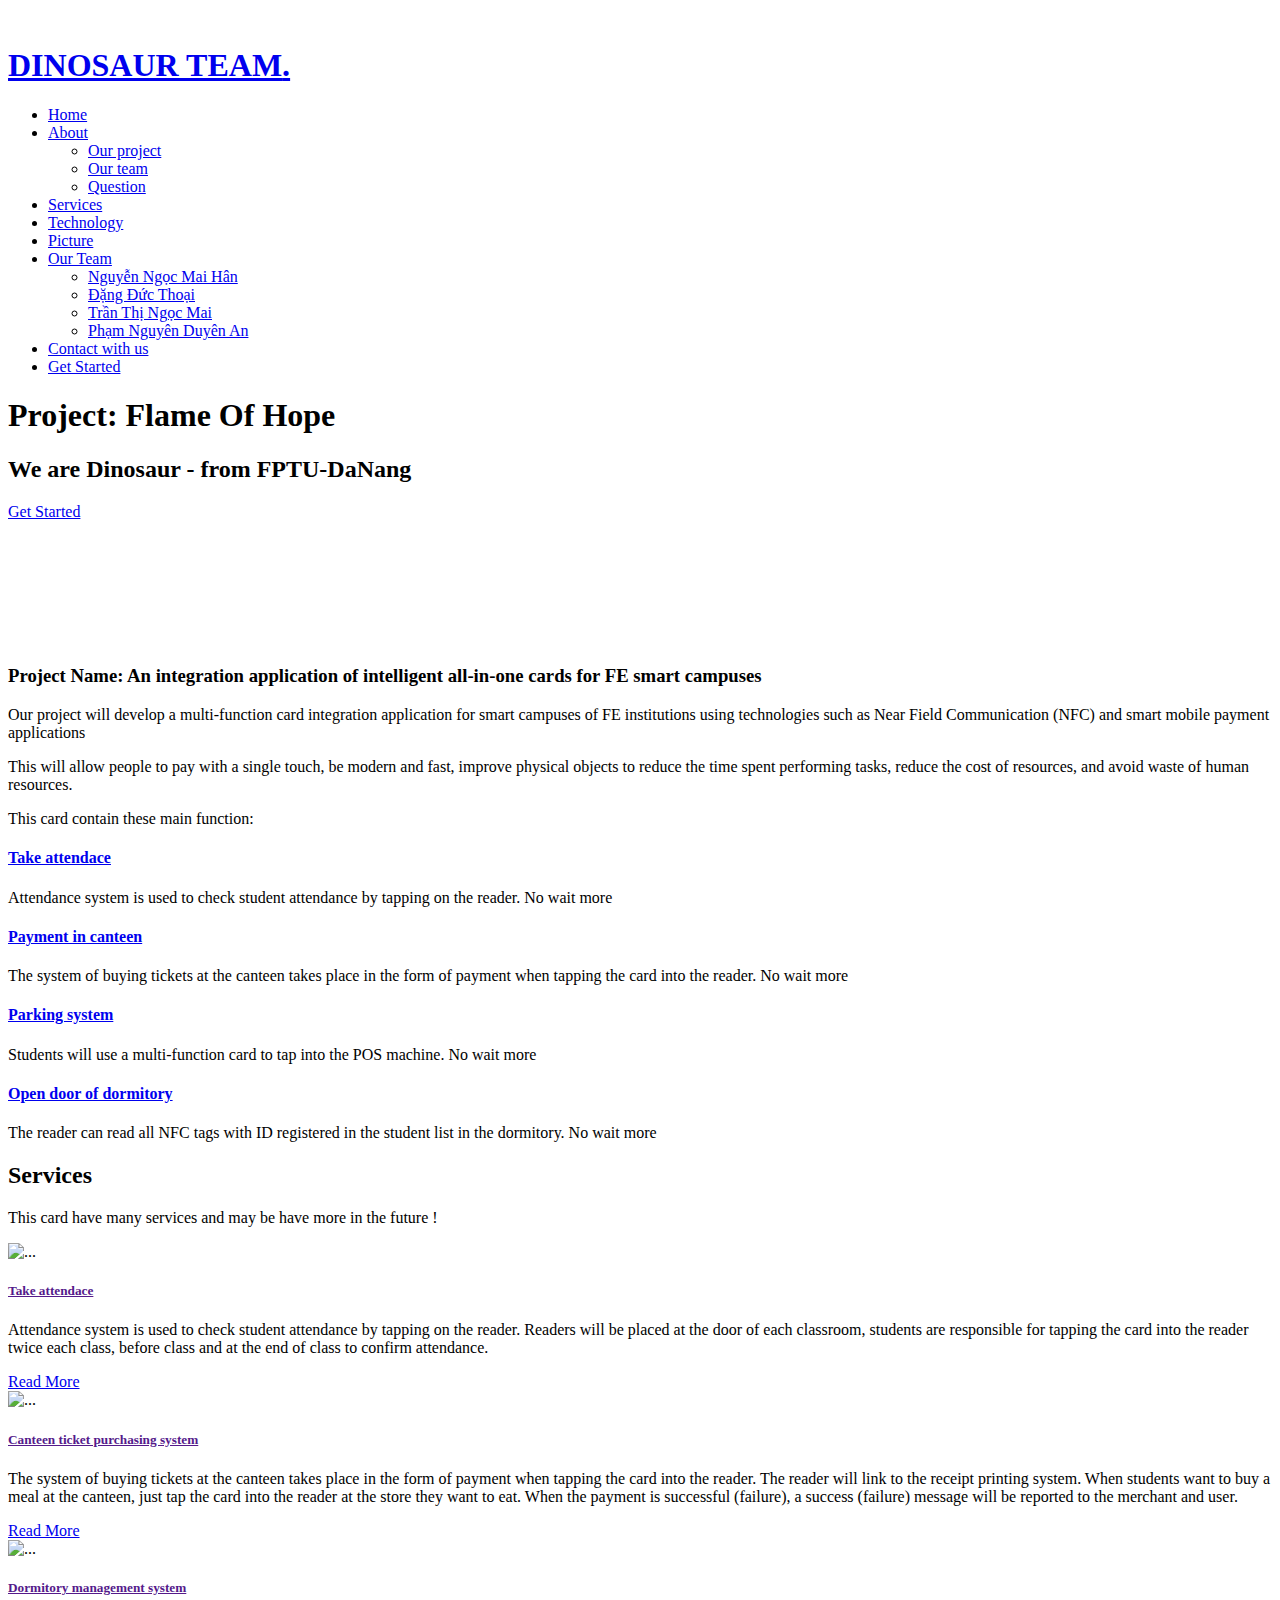
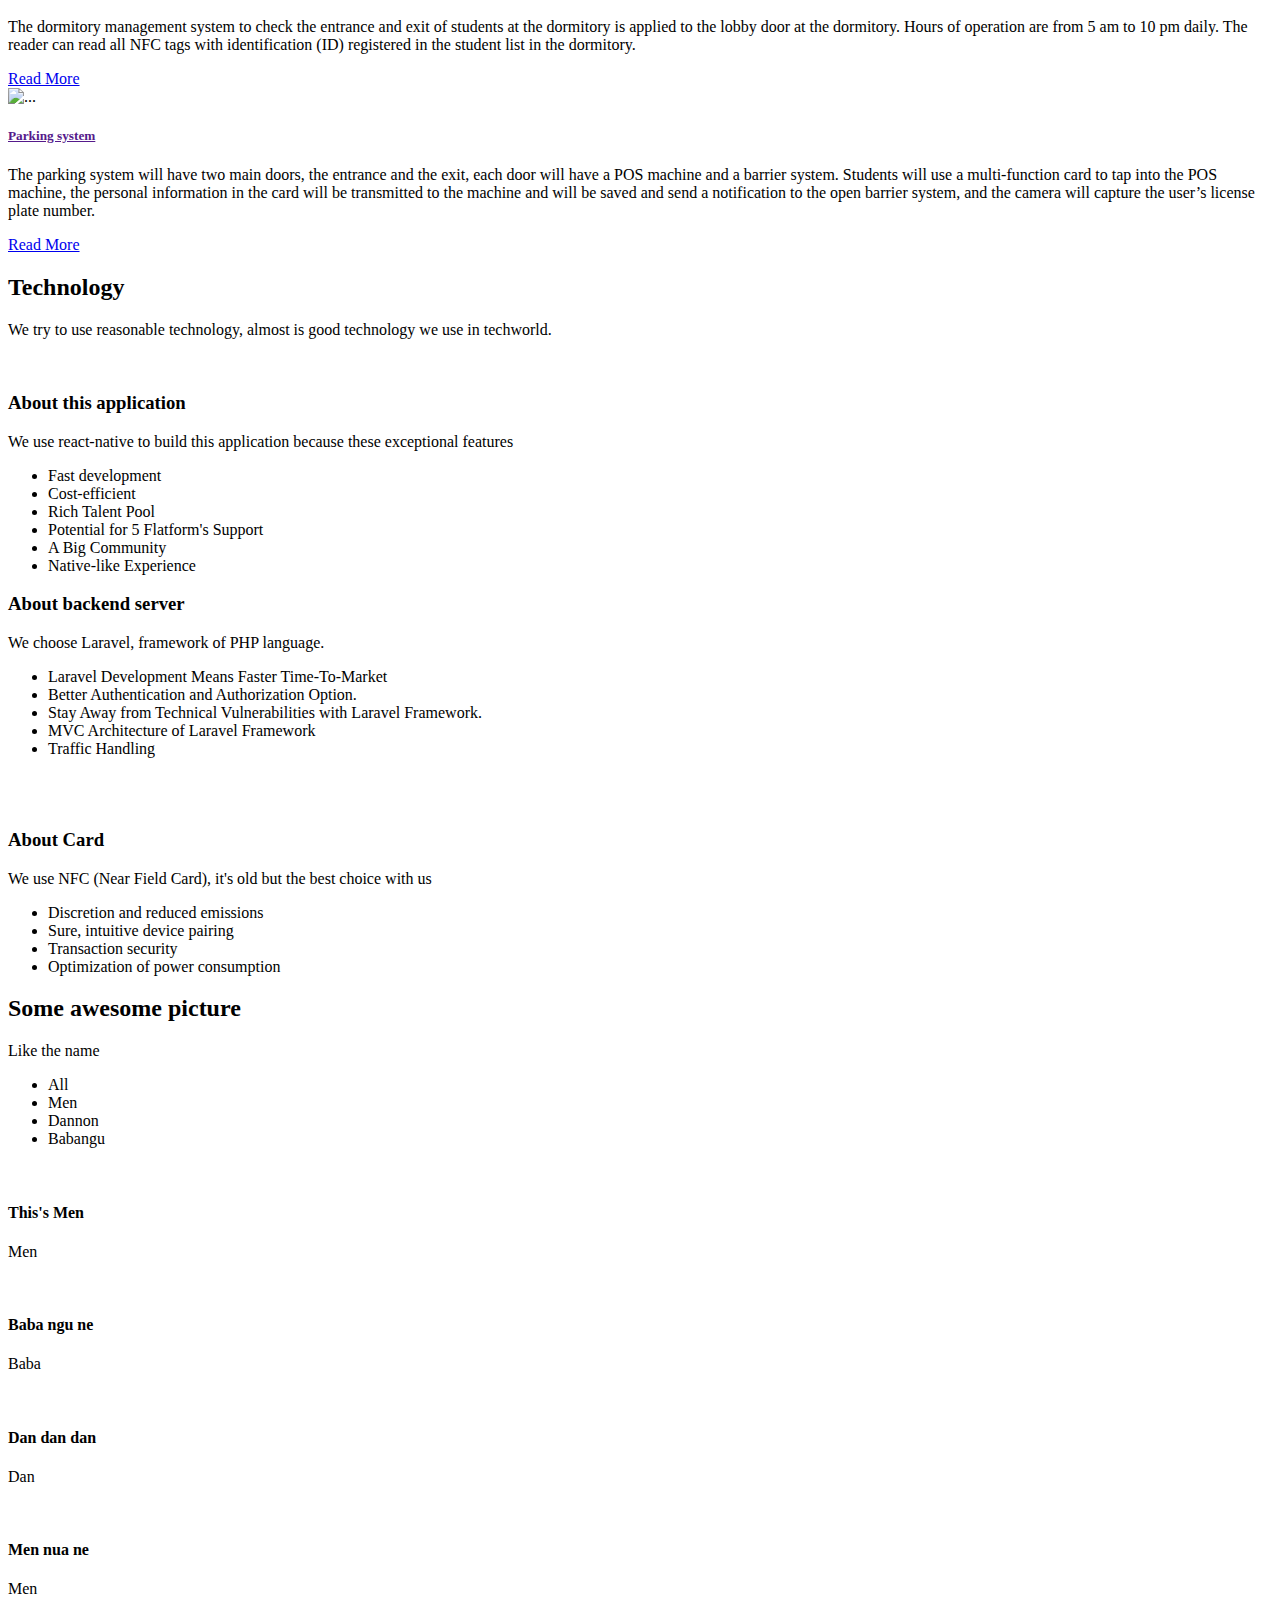
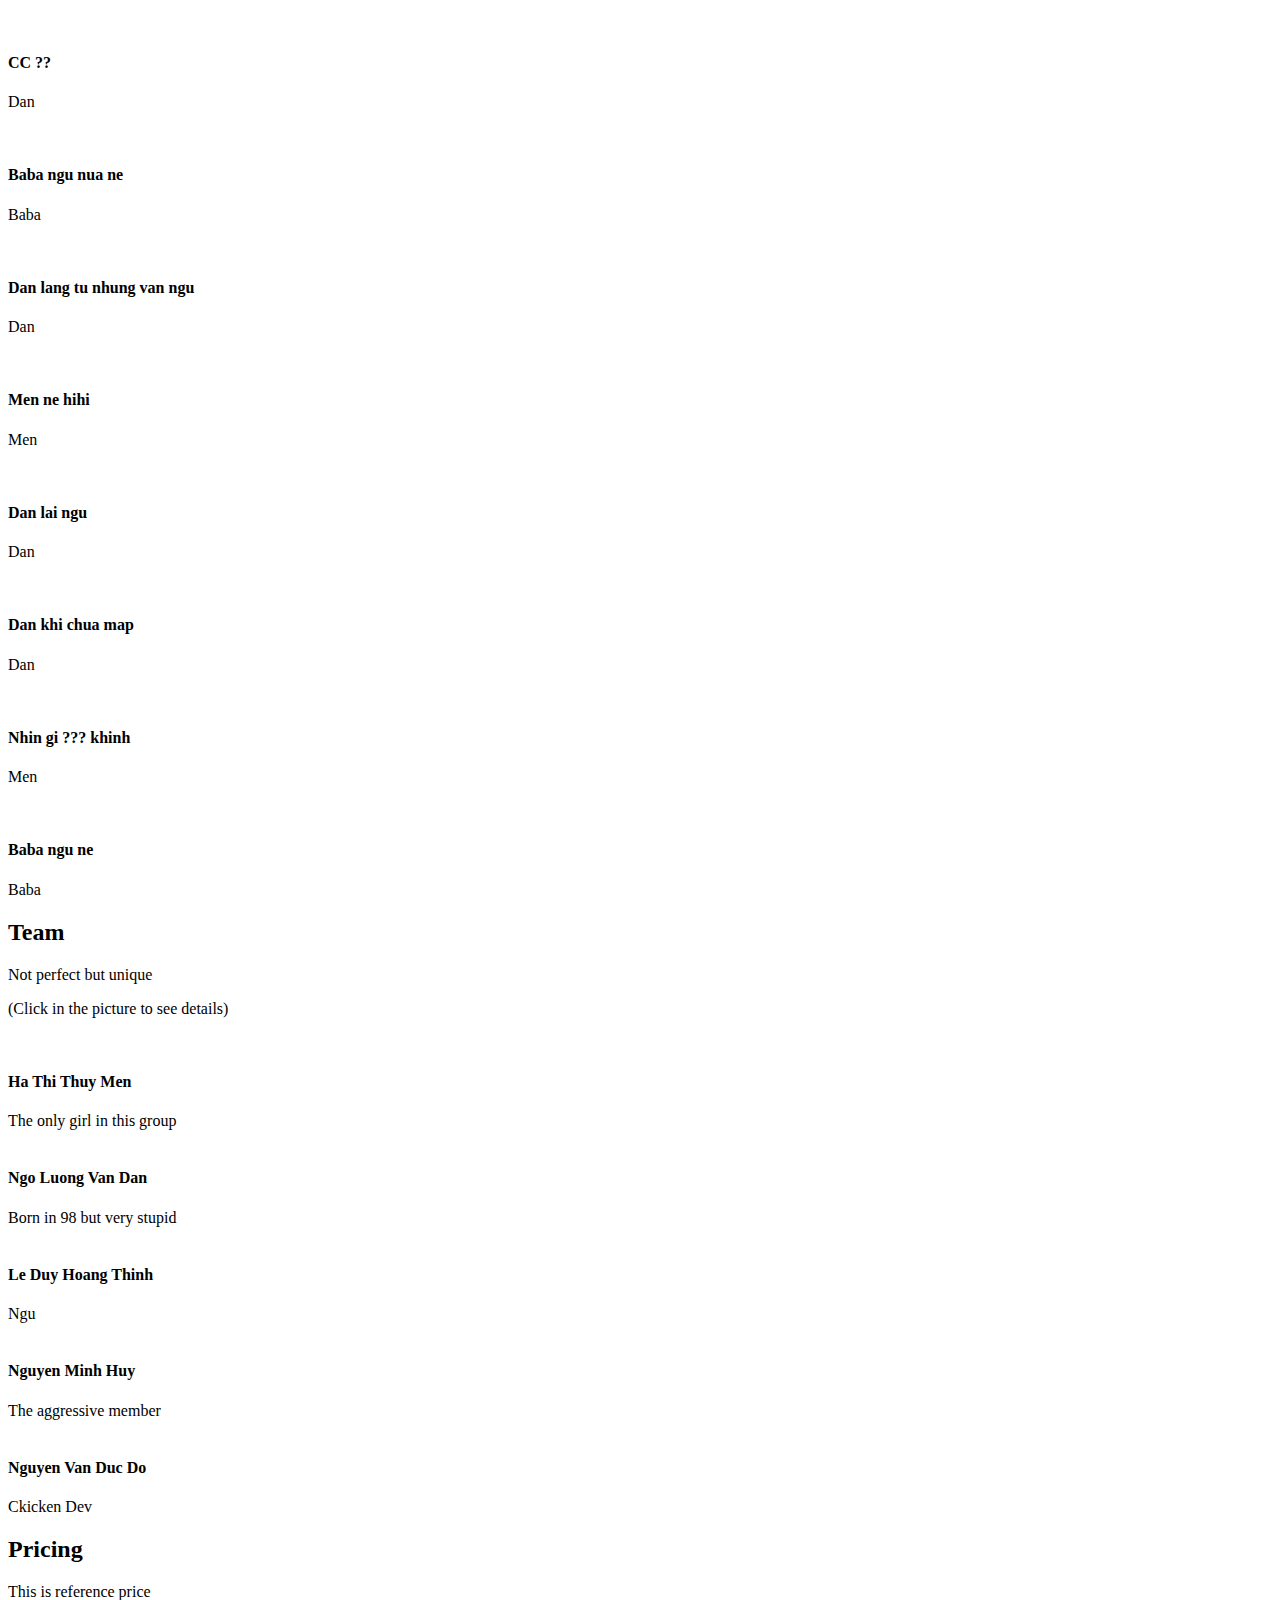
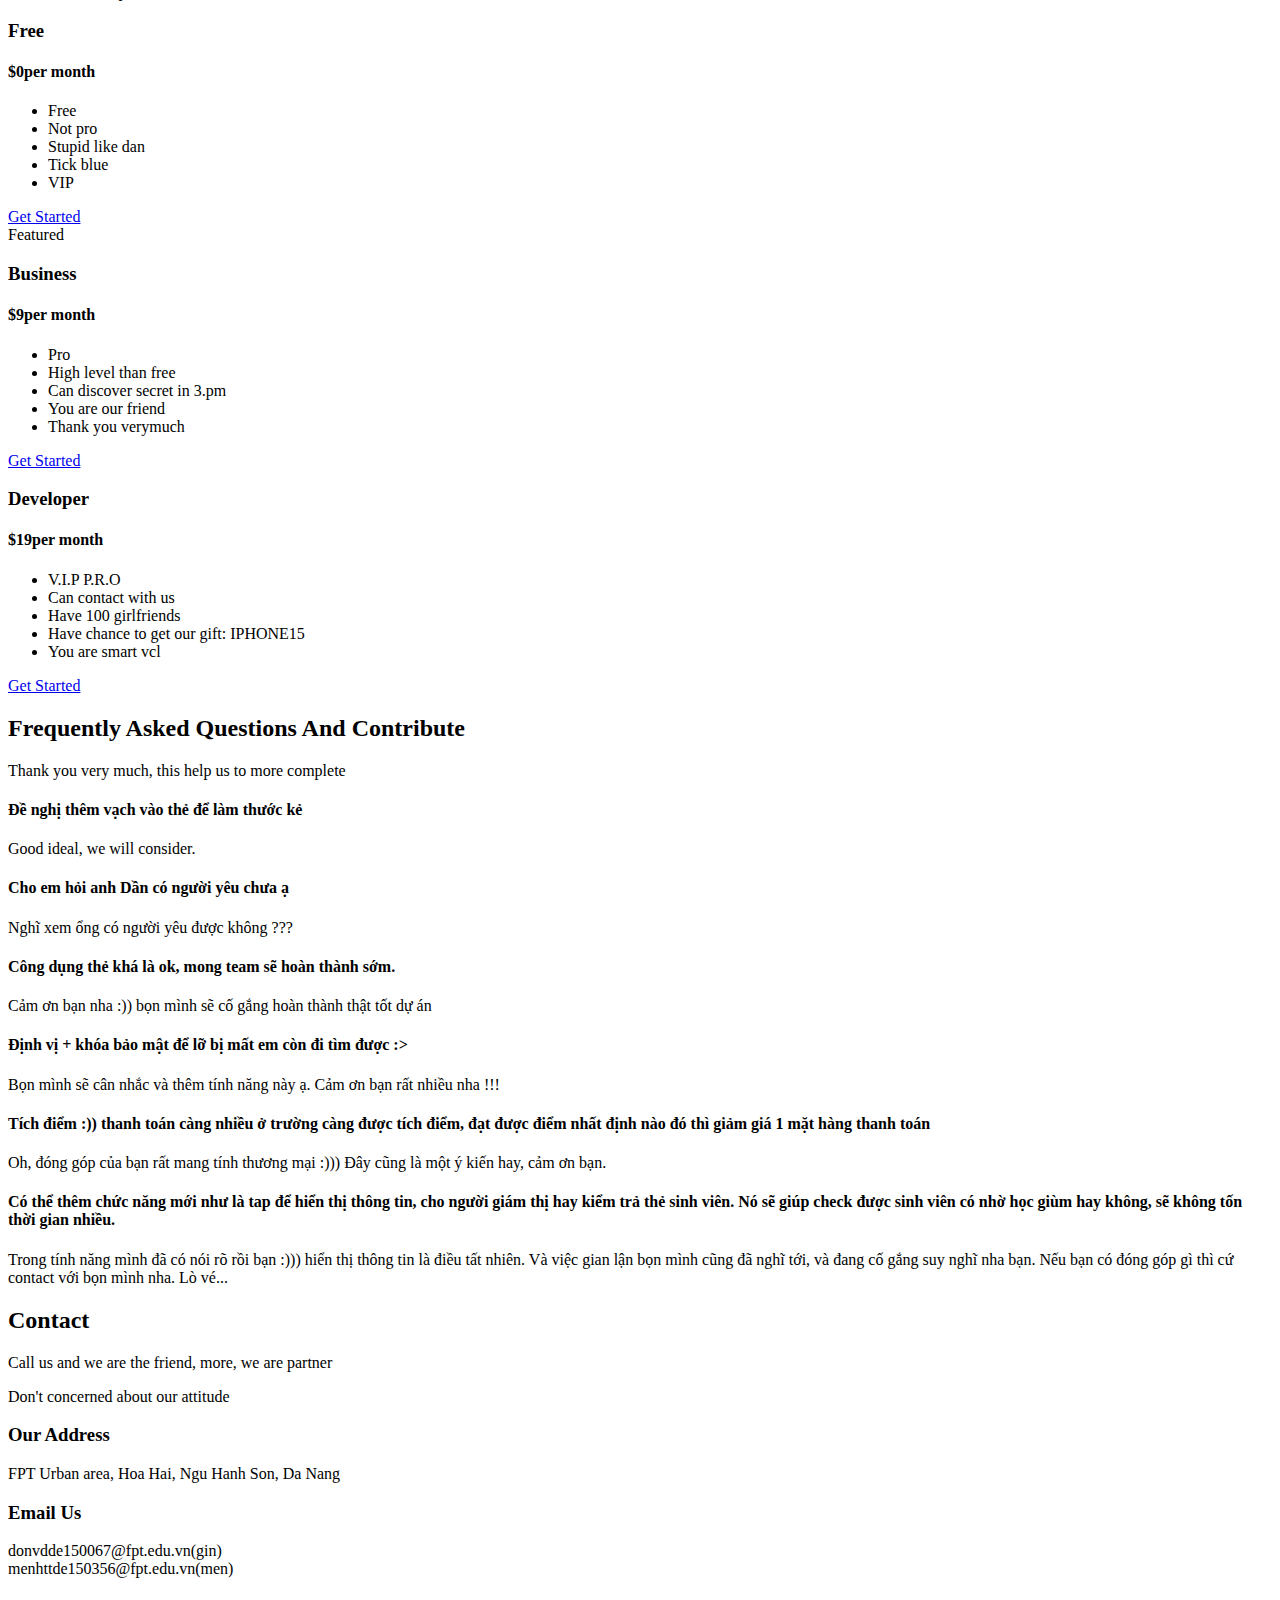
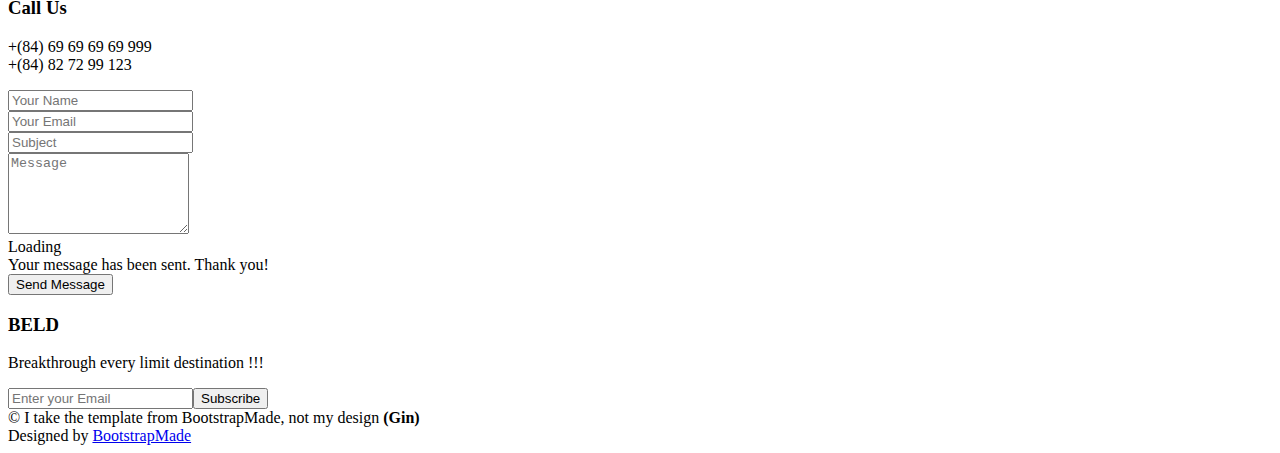
==== index.html @ dd72d987 "hello" ====
<!DOCTYPE html>
<html lang="en">

<head>
  <meta charset="utf-8">
  <meta content="width=device-width, initial-scale=1.0" name="viewport">

  <title>Introduce for RESFES project</title>
  <meta content="" name="description">
  <meta content="" name="keywords">

  <!-- Favicons -->
  <link href="assets/img/favicon.png" rel="icon">
  <link href="assets/img/apple-touch-icon.png" rel="apple-touch-icon">

  <!-- Google Fonts -->
  <link href="https://fonts.googleapis.com/css?family=Open+Sans:300,300i,400,400i,600,600i,700,700i|Raleway:300,300i,400,400i,500,500i,600,600i,700,700i|Poppins:300,300i,400,400i,500,500i,600,600i,700,700i" rel="stylesheet">

  <!-- Vendor CSS Files -->
  <link href="assets/vendor/aos/aos.css" rel="stylesheet">
  <link href="assets/vendor/bootstrap/css/bootstrap.min.css" rel="stylesheet">
  <link href="assets/vendor/bootstrap-icons/bootstrap-icons.css" rel="stylesheet">
  <link href="assets/vendor/boxicons/css/boxicons.min.css" rel="stylesheet">
  <link href="assets/vendor/glightbox/css/glightbox.min.css" rel="stylesheet">
  <link href="assets/vendor/swiper/swiper-bundle.min.css" rel="stylesheet">

  <!-- Template Main CSS File -->
  <link href="assets/css/style.css" rel="stylesheet">

  <!-- =======================================================
  * Template Name: Bocor - v4.3.0
  * Template URL: https://bootstrapmade.com/bocor-bootstrap-template-nice-animation/
  * Author: BootstrapMade.com
  * License: https://bootstrapmade.com/license/
  ======================================================== -->
</head>

<body>

  <!-- ======= Header ======= -->
  <header id="header">
    <div class="container d-flex align-items-center justify-content-between">

      <div class="logo d-flex">
        <img src="assets/img/clients/logofpt.png" style="margin-right: 10px" class="img-fluid mr-4" alt="" data-aos="flip-right" data-aos-delay="100">
        <h1 class=""><a href="index.html">DINOSAUR TEAM<span>.</span></a></h1>
        <!-- Uncomment below if you prefer to use an image logo -->
        <!-- <a href="index.html"><img src="assets/img/logo.png" alt="" class="img-fluid"></a>-->
      </div>

      <nav id="navbar" class="navbar">
        <ul>
          <li><a class="nav-link scrollto active chuto" href="#hero">Home</a></li>
          <li class="dropdown chuto"><a href="#about"><span>About</span> <i class="bi bi-chevron-down"></i></a>
            <ul>
              <li><a href="#about">Our project</a></li>
              <li><a href="#team">Our team</a></li>
              <li><a href="#faq">Question</a></li>
            </ul>
          </li>
          <!-- <li><a class="nav-link scrollto chuto" href="#about">About</a></li> -->
          <li><a class="nav-link scrollto chuto" href="#services">Services</a></li>
          <li><a class="nav-link scrollto chuto" href="#features">Technology</a></li>
          <li><a class="nav-link scrollto chuto" href="#portfolio">Picture</a></li>
          <li class="dropdown chuto"><a href="#about"><span>Our Team</span> <i class="bi bi-chevron-down"></i></a>
            <ul>
              <li><a href="./detail_vandan.html">Nguyễn Ngọc Mai Hân</a></li>
              <li><a href="./detail_hamen.html">Đặng Đức Thoại</a></li>
              <li><a href="./detail_hoangthinh.html">Trần Thị Ngọc Mai</a></li>
              <li><a href="./detail_minhhuy.html">Phạm Nguyên Duyên An</a></li>
            </ul>
          </li>
          <li><a class="nav-link scrollto chuto" href="#contact">Contact with us</a></li>
          <li><a class="getstarted chuto" href="#about">Get Started</a></li>
        </ul>
        <i class="bi bi-list mobile-nav-toggle"></i>
      </nav><!-- .navbar -->

    </div>
  </header><!-- End Header -->

  <!-- ======= Hero Section ======= -->
  <section id="hero">

    <div class="container">
      <div class="row d-flex align-items-center"">
      <div class=" col-lg-6 py-5 py-lg-0 order-2 order-lg-1" data-aos="fade-right">
        <h1>Project: Flame Of Hope </h1>
        <h2>We are Dinosaur - from FPTU-DaNang</h2>
        <a href="#about" class="btn-get-started scrollto">Get Started</a>
      </div>
      <div class="col-lg-6 order-1 order-lg-2 hero-img" data-aos="fade-left">
        <img src="assets/img/hero-img.png" class="img-fluid" alt="">
      </div>
    </div>
    </div>

  </section><!-- End Hero -->

  <main id="main">

    <!-- ======= Clients Section ======= -->
    <section id="clients" class="clients section-bg">
      <div class="container">

        <div class="row no-gutters clients-wrap clearfix wow fadeInUp">

          <div class="col-lg-2 col-md-4 col-6">
            <div class="client-logo">
              <img src="assets/img/clients/logofpt.png" class="img-fluid" alt="" data-aos="flip-right">
            </div>
          </div>

          <div class="col-lg-2 col-md-4 col-6">
            <div class="client-logo">
              <img src="assets/img/clients/logofpt.png" class="img-fluid" alt="" data-aos="flip-right" data-aos-delay="100">
            </div>
          </div>

          <div class="col-lg-2 col-md-4 col-6">
            <div class="client-logo">
              <img src="assets/img/clients/logofpt.png" class="img-fluid" alt="" data-aos="flip-right" data-aos-delay="200">
            </div>
          </div>

          <div class="col-lg-2 col-md-4 col-6">
            <div class="client-logo">
              <img src="assets/img/clients/logofpt.png" class="img-fluid" alt="" data-aos="flip-right" data-aos-delay="300">
            </div>
          </div>

          <div class="col-lg-2 col-md-4 col-6">
            <div class="client-logo">
              <img src="assets/img/clients/logofpt.png" class="img-fluid" alt="" data-aos="flip-right" data-aos-delay="400">
            </div>
          </div>

          <div class="col-lg-2 col-md-4 col-6">
            <div class="client-logo">
              <img src="assets/img/clients/logofpt.png" class="img-fluid" alt="" data-aos="flip-right" data-aos-delay="500">
            </div>
          </div>

        </div>

      </div>
    </section><!-- End Clients Section -->

    <!-- ======= About Section ======= -->
    <section id="about" class="about section-bg">
      <div class="container">

        <div class="row">
          <div class="image col-xl-5 d-flex align-items-stretch justify-content-center justify-content-lg-start"></div>
          <div class="col-xl-7 pl-0 pl-lg-5 pr-lg-1 d-flex align-items-stretch">
            <div class="content d-flex flex-column justify-content-center">
              <h3 data-aos="fade-in" data-aos-delay="100">Project Name: An integration application of intelligent all-in-one cards for FE smart campuses</h3>
              <p data-aos="fade-in">
                Our project will develop a multi-function card integration application for smart campuses of FE institutions using technologies such as Near Field Communication (NFC) and smart mobile payment applications
              </p>
              <p>
                This will allow people to pay with a single touch, be modern and fast, improve physical objects to reduce the time spent performing tasks, reduce the cost of resources, and avoid waste of human resources.
              </p>
              <p>This card contain these main function: </p>
              <div class="row">
                <div class="col-md-6 icon-box" data-aos="fade-up">
                  <i class="bx bx-calendar-check"></i>
                  <h4><a href="#">Take attendace </a></h4>
                  <p>Attendance system is used to check student attendance by tapping on the reader. No wait more</p>
                </div>
                <div class="col-md-6 icon-box" data-aos="fade-up" data-aos-delay="100">
                  <i class="bx bxl-paypal"></i>
                  <h4><a href="#">Payment in canteen</a></h4>
                  <p>The system of buying tickets at the canteen takes place in the form of payment when tapping the
                    card into the reader. No wait more</p>
                </div>
                <div class="col-md-6 icon-box" data-aos="fade-up" data-aos-delay="200">
                  <i class="bx bxs-parking"></i>
                  <h4><a href="#">Parking system</a></h4>
                  <p>Students will use a multi-function card to tap into the POS machine. No wait more </p>
                </div>
                <div class="col-md-6 icon-box" data-aos="fade-up" data-aos-delay="300">
                  <i class="bx bx-lock-open"></i>
                  <h4><a href="#">Open door of dormitory</a></h4>
                  <p>The reader can read all NFC tags with ID registered in the student list in the dormitory. No wait more</p>
                </div>
              </div>
            </div><!-- End .content-->
          </div>
        </div>

      </div>
    </section><!-- End About Section -->

    <!-- ======= Services Section ======= -->
    <section id="services" class="services section-bg">
      <div class="container">

        <div class="section-title">
          <h2 data-aos="fade-in">Services</h2>
          <p data-aos="fade-in">This card have many services and may be have more in the future ! </p>
        </div>

        <div class="row">
          <div class="col-md-6 d-flex align-items-stretch" data-aos="fade-right">
            <div class="card">
              <div class="card-img d-flex justify-content-center">
                <img class="anhnayngu" src="assets/img/clients/atten.png" alt="...">
              </div>
              <div class="card-body">
                <h5 class="card-title"><a href="">Take attendace</a></h5>
                <p class="card-text">Attendance system is used to check student attendance by tapping on the reader. Readers will be
                  placed at the door of each classroom, students are responsible for tapping the card into the reader twice
                  each class, before class and at the end of class to confirm attendance.</p>
                <div class="read-more"><a href="https://docs.google.com/document/d/1QIP2MiHGBJoM_BHyFrnkufzO6jTeHD19"><i class="bi bi-arrow-right"></i> Read More</a></div>
              </div>
            </div>
          </div>
          <div class="col-md-6 d-flex align-items-stretch" data-aos="fade-left">
            <div class="card">
              <div class="card-img d-flex justify-content-center">
                <img class="anhnayngu" src="assets/img/clients/cantinne.jpg" alt="...">
              </div>
              <div class="card-body">
                <h5 class="card-title"><a href="">Canteen ticket purchasing system</a></h5>
                <p class="card-text">The system of buying tickets at the canteen takes place in the form of payment when tapping the
                  card into the reader. The reader will link to the receipt printing system. When students want to buy a
                  meal at the canteen, just tap the card into the reader at the store they want to eat. When the payment is
                  successful (failure), a success (failure) message will be reported to the merchant and user.</p>
                <div class="read-more"><a href="https://docs.google.com/document/d/1QIP2MiHGBJoM_BHyFrnkufzO6jTeHD19"><i class="bi bi-arrow-right"></i> Read More</a></div>
              </div>
            </div>

          </div>
          <div class="col-md-6 d-flex align-items-stretch" data-aos="fade-right">
            <div class="card">
              <div class="card-img d-flex justify-content-center">
                <img class="anhnayngu" src="assets/img/clients/kitucxa.jpg" alt="...">
              </div>
              <div class="card-body">
                <h5 class="card-title"><a href="">Dormitory management system</a></h5>
                <p class="card-text">The dormitory management system to check the entrance and exit of students at the dormitory is
                  applied to the lobby door at the dormitory. Hours of operation are from 5 am to 10 pm daily. The reader
                  can read all NFC tags with identification (ID) registered in the student list in the dormitory.</p>
                <div class="read-more"><a href="https://docs.google.com/document/d/1QIP2MiHGBJoM_BHyFrnkufzO6jTeHD19"><i class="bi bi-arrow-right"></i> Read More</a></div>
              </div>
            </div>
          </div>
          <div class="col-md-6 d-flex align-items-stretch" data-aos="fade-left">
            <div class="card">
              <div class="card-img d-flex justify-content-center">
                <img class="anhnayngu" src="assets/img/clients/giuxe.png" alt="...">
              </div>
              <div class="card-body">
                <h5 class="card-title"><a href="">Parking system</a></h5>
                <p class="card-text">The parking system will have two main doors, the entrance and the exit, each door will have a POS
                  machine and a barrier system. Students will use a multi-function card to tap into the POS machine, the
                  personal information in the card will be transmitted to the machine and will be saved and send a
                  notification to the open barrier system, and the camera will capture the user’s license plate number.</p>
                <div class="read-more"><a href="https://docs.google.com/document/d/1QIP2MiHGBJoM_BHyFrnkufzO6jTeHD19"><i class="bi bi-arrow-right"></i> Read More</a></div>
              </div>
            </div>
          </div>
        </div>

      </div>
    </section><!-- End Services Section -->

    <!-- ======= Features Section ======= -->
    <section id="features" class="features section-bg">
      <div class="container">

        <div class="section-title">
          <h2 data-aos="fade-in">Technology</h2>
          <p data-aos="fade-in">We try to use reasonable technology, almost is good technology we use in techworld. </p>
        </div>

        <div class="row content">
          <div class="col-md-6 d-flex align-items-center" data-aos="fade-right">
            <img src="assets/img/reactnative.png" class="img-fluid anhngu" alt="">
          </div>
          <div class="col-md-6 pt-4" data-aos="fade-left">
            <h3>About this application</h3>
            <p class="fst-italic">
              We use react-native to build this application because these exceptional features
            </p>
            <ul>
              <li><i class="bi bi-check"></i>Fast development</li>
              <li><i class="bi bi-check"></i>Cost-efficient</li>
              <li><i class="bi bi-check"></i>Rich Talent Pool</li>
              <li><i class="bi bi-check"></i>Potential for 5 Flatform's Support</li>
              <li><i class="bi bi-check"></i>A Big Community</li>
              <li><i class="bi bi-check"></i>Native-like Experience</li>

            </ul>
          </div>
        </div>

        <div class="row content">
          <div class="col-md-6 pt-5" data-aos="fade-left">
            <h3>About backend server</h3>
            <p class="fst-italic">We choose Laravel, framework of PHP language. </p>
            <ul>
              <li><i class="bi bi-check"></i> Laravel Development Means Faster Time-To-Market
              </li>
              <li><i class="bi bi-check"></i> Better Authentication and Authorization Option.
              </li>
              <li><i class="bi bi-check"></i> Stay Away from Technical Vulnerabilities with Laravel Framework.</li>
              <li><i class="bi bi-check"></i> MVC Architecture of Laravel Framework</li>
              <li><i class="bi bi-check"></i> Traffic Handling</li>

            </ul>
          </div>
          <div class="col-md-6 d-flex align-items-center" data-aos="fade-right">
            <img src="assets/img/laravelngu.png" class="img-fluid anhngu " alt="">
          </div>
          
        </div>

        <div class="row content">
          <div class="col-md-6 d-flex align-items-center" data-aos="fade-left">
            <img src="assets/img/nfccard.png" class="img-fluid anhngu" alt="">
          </div>
          <div class="col-md-6 pt-5" data-aos="fade-right">
            <h3>About Card</h3>
            <p class="fst-italic">
              We use NFC (Near Field Card), it's old but the best choice with us
            </p>
            <ul>
              <li><i class="bi bi-check"></i> Discretion and reduced emissions
              </li>
              <li><i class="bi bi-check"></i> Sure, intuitive device pairing
              </li>
              <li><i class="bi bi-check"></i> Transaction security</li>
              <li><i class="bi bi-check"></i> Optimization of power consumption</li>

            </ul>
          </div>
        </div>

      </div>
    </section><!-- End Features Section -->

    <!-- ======= Portfolio Section ======= -->
    <section id="portfolio" class="portfolio section-bg">
      <div class="container">

        <div class="section-title">
          <h2 data-aos="fade-in">Some awesome picture</h2>
          <p data-aos="fade-in">Like the name</p>
        </div>

        <div class="row">
          <div class="col-lg-12">
            <ul id="portfolio-flters">
              <li data-filter="*" class="filter-active">All</li>
              <li data-filter=".filter-men">Men</li>
              <li data-filter=".filter-dan">Dannon</li>
              <li data-filter=".filter-baba">Babangu</li>
            </ul>
          </div>
        </div>



        <div class="row portfolio-container" data-aos="fade-up">

          <div class="col-lg-4 col-md-6 portfolio-item d-flex justify-content-center filter-men">
            <div class="portfolio-wrap">
              <img src="assets/img/portfolio/menngu1.jpg" class="img-fluid anhtronggioithieu" alt="">
              <div class="portfolio-links">
                <a href="assets/img/portfolio/menngu1.jpg" data-gallery="portfolioGallery" class="portfolio-lightbox" title="App 1"><i class="bi bi-plus"></i></a>
                <a href="./detail_hamen.html" title="More Details"><i class="bi bi-link"></i></a>
              </div>
              <div class="portfolio-info">
                <h4>This's Men</h4>
                <p>Men</p>
              </div>
            </div>
          </div>

          <div class="col-lg-4 col-md-6 portfolio-item d-flex justify-content-center filter-baba">
            <div class="portfolio-wrap">
              <img src="assets/img/portfolio/baba1.jpg" class="img-fluid anhtronggioithieu" alt="">
              <div class="portfolio-links">
                <a href="assets/img/portfolio/baba1.jpg" data-gallery="portfolioGallery" class="portfolio-lightbox" title="Web 3"><i class="bi bi-plus"></i></a>
                <a href="./detail_hoangthinh.html" title="More Details"><i class="bi bi-link"></i></a>
              </div>
              <div class="portfolio-info">
                <h4>Baba ngu ne</h4>
                <p>Baba</p>
              </div>
            </div>
          </div>

          <div class="col-lg-4 col-md-6 portfolio-item d-flex justify-content-center filter-dan">
            <div class="portfolio-wrap">
              <img src="assets/img/portfolio/danngu4.jpg" class="img-fluid anhtronggioithieu" alt="">
              <div class="portfolio-links">
                <a href="assets/img/portfolio/danngu4.jpg" data-gallery="portfolioGallery" class="portfolio-lightbox" title="Card 3"><i class="bi bi-plus"></i></a>
                <a href="./detail_vandan.html" title="More Details"><i class="bi bi-link"></i></a>
              </div>
              <div class="portfolio-info">
                <h4>Dan dan dan</h4>
                <p>Dan</p>
              </div>
            </div>
          </div>

          <div class="col-lg-4 col-md-6 portfolio-item d-flex justify-content-center filter-men">
            <div class="portfolio-wrap">
              <img src="assets/img/portfolio/menngu2.jpg" class="img-fluid anhtronggioithieu" alt="">
              <div class="portfolio-links">
                <a href="assets/img/portfolio/menngu2.jpg" data-gallery="portfolioGallery" class="portfolio-lightbox" title="App 2"><i class="bi bi-plus"></i></a>
                <a href="./detail_hamen.html" title="More Details"><i class="bi bi-link"></i></a>
              </div>
              <div class="portfolio-info">
                <h4>Men nua ne</h4>
                <p>Men</p>
              </div>
            </div>
          </div>

          <div class="col-lg-4 col-md-6 portfolio-item d-flex justify-content-center filter-dan">
            <div class="portfolio-wrap">
              <img src="assets/img/portfolio/danngu.jpg" class="img-fluid anhtronggioithieu" alt="">
              <div class="portfolio-links">
                <a href="assets/img/portfolio/danngu.jpg" data-gallery="portfolioGallery" class="portfolio-lightbox" title="Card 2"><i class="bi bi-plus"></i></a>
                <a href="./detail_vandan.html" title="More Details"><i class="bi bi-link"></i></a>
              </div>
              <div class="portfolio-info">
                <h4>CC ?? </h4>
                <p>Dan</p>
              </div>
            </div>
          </div>

          <div class="col-lg-4 col-md-6 portfolio-item d-flex justify-content-center filter-baba">
            <div class="portfolio-wrap">
              <img src="assets/img/portfolio/baba2.jpg" class="img-fluid anhtronggioithieu" alt="">
              <div class="portfolio-links">
                <a href="assets/img/portfolio/baba2.jpg" data-gallery="portfolioGallery" class="portfolio-lightbox" title="Web 2"><i class="bi bi-plus"></i></a>
                <a href="./detail_hoangthinh.html" title="More Details"><i class="bi bi-link"></i></a>
              </div>
              <div class="portfolio-info">
                <h4>Baba ngu nua ne</h4>
                <p>Baba</p>
              </div>
            </div>
          </div>

          <div class="col-lg-4 col-md-6 portfolio-item d-flex justify-content-center filter-dan">
            <div class="portfolio-wrap">
              <img src="assets/img/portfolio/danlangtu.jpg" class="img-fluid anhtronggioithieu" alt="">
              <div class="portfolio-links">
                <a href="assets/img/portfolio/danlangtu.jpg" data-gallery="portfolioGallery" class="portfolio-lightbox" title="Card 3"><i class="bi bi-plus"></i></a>
                <a href="./detail_vandan.html" title="More Details"><i class="bi bi-link"></i></a>
              </div>
              <div class="portfolio-info">
                <h4>Dan lang tu nhung van ngu</h4>
                <p>Dan</p>
              </div>
            </div>
          </div>

          <div class="col-lg-4 col-md-6 portfolio-item d-flex justify-content-center filter-men">
            <div class="portfolio-wrap">
              <img src="assets/img/portfolio/menngu3.jpg" class="img-fluid anhtronggioithieu" alt="">
              <div class="portfolio-links">
                <a href="assets/img/portfolio/menngu3.jpg" data-gallery="portfolioGallery" class="portfolio-lightbox" title="App 3"><i class="bi bi-plus"></i></a>
                <a href="./detail_hamen.html" title="More Details"><i class="bi bi-link"></i></a>
              </div>
              <div class="portfolio-info">
                <h4>Men ne hihi</h4>
                <p>Men</p>
              </div>
            </div>
          </div>

          <div class="col-lg-4 col-md-6 portfolio-item d-flex justify-content-center filter-dan">
            <div class="portfolio-wrap">
              <img src="assets/img/portfolio/danngu22.jpg" class="img-fluid anhtronggioithieu" alt="">
              <div class="portfolio-links">
                <a href="assets/img/portfolio/danngu22.jpg" data-gallery="portfolioGallery" class="portfolio-lightbox" title="Card 1"><i class="bi bi-plus"></i></a>
                <a href="./detail_vandan.html" title="More Details"><i class="bi bi-link"></i></a>
              </div>
              <div class="portfolio-info">
                <h4>Dan lai ngu</h4>
                <p>Dan</p>
              </div>
            </div>
          </div>

          <div class="col-lg-4 col-md-6 portfolio-item d-flex justify-content-center filter-dan">
            <div class="portfolio-wrap">
              <img src="assets/img/portfolio/damchuaom.jpg" class="img-fluid anhtronggioithieu" alt="">
              <div class="portfolio-links">
                <a href="assets/img/portfolio/damchuaom.jpg" data-gallery="portfolioGallery" class="portfolio-lightbox" title="Card 3"><i class="bi bi-plus"></i></a>
                <a href="./detail_vandan.html" title="More Details"><i class="bi bi-link"></i></a>
              </div>
              <div class="portfolio-info">
                <h4>Dan khi chua map</h4>
                <p>Dan</p>
              </div>
            </div>
          </div>

          <div class="col-lg-4 col-md-6 portfolio-item d-flex justify-content-center filter-men">
            <div class="portfolio-wrap">
              <img src="assets/img/portfolio/dmtaokhinh.jpg" class="img-fluid anhtronggioithieu" alt="">
              <div class="portfolio-links">
                <a href="assets/img/portfolio/dmtaokhinh.jpg" data-gallery="portfolioGallery" class="portfolio-lightbox" title="App 3"><i class="bi bi-plus"></i></a>
                <a href="./detail_hamen.html" title="More Details"><i class="bi bi-link"></i></a>
              </div>
              <div class="portfolio-info">
                <h4>Nhin gi ??? khinh </h4>
                <p>Men</p>
              </div>
            </div>
          </div>

          <div class="col-lg-4 col-md-6 portfolio-item d-flex justify-content-center filter-baba">
            <div class="portfolio-wrap">
              <img src="assets/img/portfolio/baba3.jpg" class="img-fluid anhtronggioithieu" alt="">
              <div class="portfolio-links">
                <a href="assets/img/portfolio/baba3.jpg" data-gallery="portfolioGallery" class="portfolio-lightbox" title="Web 3"><i class="bi bi-plus"></i></a>
                <a href="./detail_hoangthinh.html" title="More Details"><i class="bi bi-link"></i></a>
              </div>
              <div class="portfolio-info">
                <h4>Baba ngu ne</h4>
                <p>Baba</p>
              </div>
            </div>
          </div>

        </div>

      </div>
    </section><!-- End Portfolio Section -->

    <!-- ======= Team Section ======= -->
    <section id="team" class="team section-bg">
      <div class="container">

        <div class="section-title">
          <h2 data-aos="fade-in">Team</h2>
          <p data-aos="fade-in">Not perfect but unique</p>
          <p data-aos="fade-in">(Click in the picture to see details)</p>
        </div>

        <div class="row justify-content-between">
          <div class="col-md-2 col-xs-12">
            <div class="member" data-aos="fade-up">
              <a href="./detail_hamen.html">
                <div class="pic"><img src="assets/img/team/team-1.jpg" alt=""></div>
              </a>
              <h4>Ha Thi Thuy Men</h4>
              <span>The only girl in this group</span>
              <div class="social">
                <a href="https://www.facebook.com/ha.men.26.2"><i class="bi bi-twitter"></i></a>
                <a href="https://www.facebook.com/ha.men.26.2"><i class="bi bi-facebook"></i></a>
                <a href="https://www.facebook.com/ha.men.26.2"><i class="bi bi-instagram"></i></a>
                <a href="https://www.facebook.com/ha.men.26.2"><i class="bi bi-linkedin"></i></a>
              </div>
            </div>
          </div>

          <div class="col-md-2 col-xs-12">
            <div class="member" data-aos="fade-up" data-aos-delay="100">
              <a href="/detail_vandan.html">
                <div class="pic"><img src="assets/img/team/team-2.jpg" alt=""></div>
              </a>
              <h4>Ngo Luong Van Dan</h4>
              <span>Born in 98 but very stupid</span>
              <div class="social">
                <a href="https://www.facebook.com/dan.ngoluongvan"><i class="bi bi-twitter"></i></a>
                <a href="https://www.facebook.com/dan.ngoluongvan"><i class="bi bi-facebook"></i></a>
                <a href="https://www.facebook.com/dan.ngoluongvan"><i class="bi bi-instagram"></i></a>
                <a href="https://www.facebook.com/dan.ngoluongvan"><i class="bi bi-linkedin"></i></a>
              </div>
            </div>
          </div>

          <div class="col-md-2 col-xs-12">
            <div class="member" data-aos="fade-up" data-aos-delay="200">
              <a href="./detail_hoangthinh.html">
                <div class="pic"><img src="assets/img/team/team-3.jpg" alt=""></div>
              </a>
              <h4>Le Duy Hoang Thinh</h4>
              <span>Ngu</span>
              <div class="social">
                <a href="https://www.facebook.com/thinh28042001"><i class="bi bi-twitter"></i></a>
                <a href="https://www.facebook.com/thinh28042001"><i class="bi bi-facebook"></i></a>
                <a href="https://www.facebook.com/thinh28042001"><i class="bi bi-instagram"></i></a>
                <a href="https://www.facebook.com/thinh28042001"><i class="bi bi-linkedin"></i></a>
              </div>
            </div>
          </div>

          <div class="col-md-2 col-xs-12">
            <div class="member" data-aos="fade-up" data-aos-delay="300">
              <a href="./detail_minhhuy.html">
                <div class="pic"><img src="assets/img/team/team-4.jpg" alt=""></div>
              </a>
              <h4>Nguyen Minh Huy</h4>
              <span>The aggressive member</span>
              <div class="social">
                <a href="https://www.facebook.com/alex.huy.104"><i class="bi bi-twitter"></i></a>
                <a href="https://www.facebook.com/alex.huy.104"><i class="bi bi-facebook"></i></a>
                <a href="https://www.facebook.com/alex.huy.104"><i class="bi bi-instagram"></i></a>
                <a href="https://www.facebook.com/alex.huy.104"><i class="bi bi-linkedin"></i></a>
              </div>
            </div>
          </div>

          <div class="col-md-2 col-xs-12">
            <div class="member" data-aos="fade-up" data-aos-delay="300">
              <a href="./detail_ducdo.html">
                <div class="pic"><img src="assets/img/team/team-6.png" alt=""></div>
              </a>
              <h4>Nguyen Van Duc Do</h4>
              <span>Ckicken Dev</span>
              <div class="social">
                <a href="https://www.facebook.com/lovemyself205"><i class="bi bi-twitter"></i></a>
                <a href="https://www.facebook.com/lovemyself205/"><i class="bi bi-facebook"></i></a>
                <a href="https://www.facebook.com/lovemyself205/"><i class="bi bi-instagram"></i></a>
                <a href="https://www.facebook.com/lovemyself205/"><i class="bi bi-linkedin"></i></a>
              </div>
            </div>
          </div>
        </div>

      </div>
    </section><!-- End Team Section -->

    <!-- ======= Pricing Section ======= -->
    <section id="pricing" class="pricing section-bg">
      <div class="container">

        <div class="section-title">
          <h2 data-aos="fade-in">Pricing</h2>
          <p data-aos="fade-in">This is reference price</p>
        </div>

        <div class="row no-gutters">

          <div class="col-lg-4 box" data-aos="zoom-in">
            <h3>Free</h3>
            <h4>$0<span>per month</span></h4>
            <ul>
              <li><i class="bx bx-check"></i> Free</li>
              <li><i class="bx bx-check"></i> Not pro</li>
              <li><i class="bx bx-check"></i> Stupid like dan</li>
              <li class="na"><i class="bx bx-x"></i> <span>Tick blue</span></li>
              <li class="na"><i class="bx bx-x"></i> <span>VIP</span></li>
            </ul>
            <a href="#" class="get-started-btn">Get Started</a>
          </div>

          <div class="col-lg-4 box featured" data-aos="zoom-in">
            <span class="featured-badge">Featured</span>
            <h3>Business</h3>
            <h4>$9<span>per month</span></h4>
            <ul>
              <li><i class="bx bx-check"></i> Pro</li>
              <li><i class="bx bx-check"></i> High level than free</li>
              <li><i class="bx bx-check"></i> Can discover secret in 3.pm</li>
              <li><i class="bx bx-check"></i> You are our friend</li>
              <li><i class="bx bx-check"></i> Thank you verymuch</li>
            </ul>
            <a href="#" class="get-started-btn">Get Started</a>
          </div>

          <div class="col-lg-4 box" data-aos="zoom-in">
            <h3>Developer</h3>
            <h4>$19<span>per month</span></h4>
            <ul>
              <li><i class="bx bx-check"></i> V.I.P P.R.O </li>
              <li><i class="bx bx-check"></i> Can contact with us</li>
              <li><i class="bx bx-check"></i> Have 100 girlfriends</li>
              <li><i class="bx bx-check"></i> Have chance to get our gift: IPHONE15</li>
              <li><i class="bx bx-check"></i> You are smart vcl</li>
            </ul>
            <a href="#" class="get-started-btn">Get Started</a>
          </div>

        </div>

      </div>
    </section><!-- End Pricing Section -->

    <!-- ======= Frequently Asked Questions Section ======= -->
    <section id="faq" class="faq section-bg">
      <div class="container">

        <div class="section-title">
          <h2 data-aos="fade-in">Frequently Asked Questions And Contribute</h2>
          <p data-aos="fade-in">Thank you very much, this help us to more complete</p>
        </div>

        <div class="row faq-item d-flex align-items-stretch" data-aos="fade-up">
          <div class="col-lg-5">
            <i class="bx bx-help-circle"></i>
            <h4>Đề nghị thêm vạch vào thẻ để làm thước kẻ</h4>
          </div>
          <div class="col-lg-7">
            <p>
              Good ideal, we will consider.
            </p>
          </div>
        </div><!-- End F.A.Q Item-->

        <div class="row faq-item d-flex align-items-stretch" data-aos="fade-up" data-aos-delay="100">
          <div class="col-lg-5">
            <i class="bx bx-help-circle"></i>
            <h4>Cho em hỏi anh Dần có người yêu chưa ạ </h4>
          </div>
          <div class="col-lg-7">
            <p>
              Nghĩ xem ổng có người yêu được không ??? 
            </p>
          </div>
        </div><!-- End F.A.Q Item-->

        <div class="row faq-item d-flex align-items-stretch" data-aos="fade-up" data-aos-delay="200">
          <div class="col-lg-5">
            <i class="bx bx-help-circle"></i>
            <h4>Công dụng thẻ khá là ok, mong team sẽ hoàn thành sớm.</h4>
          </div>
          <div class="col-lg-7">
            <p>
              Cảm ơn bạn nha :)) bọn mình sẽ cố gắng hoàn thành thật tốt dự án
            </p>
          </div>
        </div><!-- End F.A.Q Item-->

        <div class="row faq-item d-flex align-items-stretch" data-aos="fade-up" data-aos-delay="300">
          <div class="col-lg-5">
            <i class="bx bx-help-circle"></i>
            <h4>Định vị + khóa bảo mật để lỡ bị mất em còn đi tìm được :></h4>
          </div>
          <div class="col-lg-7">
            <p>
              Bọn mình sẽ cân nhắc và thêm tính năng này ạ. Cảm ơn bạn rất nhiều nha !!!
            </p>
          </div>
        </div><!-- End F.A.Q Item-->

        <div class="row faq-item d-flex align-items-stretch" data-aos="fade-up" data-aos-delay="400">
          <div class="col-lg-5">
            <i class="bx bx-help-circle"></i>
            <h4>Tích điểm :)) thanh toán càng nhiều ở trường càng được tích điểm, đạt được điểm nhất định nào đó thì giảm giá 1 mặt hàng thanh toán</h4>
          </div>
          <div class="col-lg-7">
            <p>
              Oh, đóng góp của bạn rất mang tính thương mại :))) Đây cũng là một ý kiến hay, cảm ơn bạn. 
            </p>
          </div>
        </div><!-- End F.A.Q Item-->
        <div class="row faq-item d-flex align-items-stretch" data-aos="fade-up" data-aos-delay="400">
          <div class="col-lg-5">
            <i class="bx bx-help-circle"></i>
            <h4>Có thể thêm chức năng mới như là tap để hiển thị thông tin, cho người giám thị hay kiểm trả thẻ sinh viên. Nó sẽ giúp check được sinh viên có nhờ học giùm hay không, sẽ không tốn thời gian nhiều.</h4>
          </div>
          <div class="col-lg-7">
            <p>
              Trong tính năng mình đã có nói rõ rồi bạn :))) hiển thị thông tin là điều tất nhiên. Và việc gian lận bọn mình cũng đã nghĩ tới, và đang cố gắng suy nghĩ nha bạn. Nếu bạn có đóng góp gì thì cứ contact với bọn mình nha. Lò vé...
            </p>
          </div>
        </div><!-- End F.A.Q Item-->

      </div>
    </section><!-- End Frequently Asked Questions Section -->

    <!-- ======= Contact Section ======= -->
    <section id="contact" class="contact section-bg">
      <div class="container" data-aos="fade-up">

        <div class="section-title">
          <h2>Contact</h2>
          <p>Call us and we are the friend, more, we are partner</p>
          <p>Don't concerned about our attitude</p>
        </div>

        <div class="row">

          <div class="col-lg-6">

            <div class="row">
              <div class="col-md-12">
                <div class="info-box" data-aos="fade-up">
                  <i class="bx bx-map"></i>
                  <h3>Our Address</h3>
                  <p>FPT Urban area, Hoa Hai, Ngu Hanh Son, Da Nang</p>
                </div>
              </div>
              <div class="col-md-6">
                <div class="info-box mt-4" data-aos="fade-up" data-aos-delay="100">
                  <i class="bx bx-envelope"></i>
                  <h3>Email Us</h3>
                  <p>donvdde150067@fpt.edu.vn(gin)<br>menhttde150356@fpt.edu.vn(men)</p>
                </div>
              </div>
              <div class="col-md-6">
                <div class="info-box mt-4" data-aos="fade-up" data-aos-delay="100">
                  <i class="bx bx-phone-call"></i>
                  <h3>Call Us</h3>
                  <p>+(84) 69 69 69 69 999<br>+(84) 82 72 99 123</p>
                </div>
              </div>
            </div>

          </div>

          <div class="col-lg-6 mt-4 mt-lg-0">
            <form action="forms/contact.php" method="post" role="form" class="php-email-form w-100" data-aos="fade-up">
              <div class="row">
                <div class="col-md-6 form-group">
                  <input type="text" name="name" class="form-control" id="name" placeholder="Your Name" required>
                </div>
                <div class="col-md-6 form-group mt-3 mt-md-0">
                  <input type="email" class="form-control" name="email" id="email" placeholder="Your Email" required>
                </div>
              </div>
              <div class="form-group mt-3">
                <input type="text" class="form-control" name="subject" id="subject" placeholder="Subject" required>
              </div>
              <div class="form-group mt-3">
                <textarea class="form-control" name="message" rows="5" placeholder="Message" required></textarea>
              </div>
              <div class="my-3">
                <div class="loading">Loading</div>
                <div class="error-message"></div>
                <div class="sent-message">Your message has been sent. Thank you!</div>
              </div>
              <div class="text-center"><button type="submit">Send Message</button></div>
            </form>
          </div>

        </div>

      </div>
    </section><!-- End Contact Section -->

  </main><!-- End #main -->

  <!-- ======= Footer ======= -->
  <footer id="footer">

    <div class="footer-top">

      <div class="container">

        <div class="row  justify-content-center">
          <div class="col-lg-6">
            <h3>BELD</h3>
            <p>Breakthrough every limit destination !!!</p>
          </div>
        </div>

        <div class="row footer-newsletter justify-content-center">
          <div class="col-lg-6">
            <form action="" method="post">
              <input class="notborder" type="email" name="email" placeholder="Enter your Email"><input type="submit" value="Subscribe">
            </form>
          </div>
        </div>

        <div class="social-links">
          <a href="#" class="twitter"><i class="bx bxl-twitter"></i></a>
          <a href="#" class="facebook"><i class="bx bxl-facebook"></i></a>
          <a href="#" class="instagram"><i class="bx bxl-instagram"></i></a>
          <a href="#" class="google-plus"><i class="bx bxl-skype"></i></a>
          <a href="#" class="linkedin"><i class="bx bxl-linkedin"></i></a>
        </div>

      </div>
    </div>

    <div class="container footer-bottom clearfix">
      <div class="copyright">
        &copy; I take the template from BootstrapMade, not my design <strong><span>(Gin)</span></strong>
      </div>
      <div class="credits">
        <!-- All the links in the footer should remain intact. -->
        <!-- You can delete the links only if you purchased the pro version. -->
        <!-- Licensing information: https://bootstrapmade.com/license/ -->
        <!-- Purchase the pro version with working PHP/AJAX contact form: https://bootstrapmade.com/bocor-bootstrap-template-nice-animation/ -->
        Designed by <a href="https://bootstrapmade.com/">BootstrapMade</a>
      </div>
    </div>
  </footer><!-- End Footer -->

  <a href="#" class="back-to-top d-flex align-items-center justify-content-center"><i class="bi bi-arrow-up-short"></i></a>

  <!-- Vendor JS Files -->
  <script src="assets/vendor/aos/aos.js"></script>
  <script src="assets/vendor/bootstrap/js/bootstrap.bundle.min.js"></script>
  <script src="assets/vendor/glightbox/js/glightbox.min.js"></script>
  <script src="assets/vendor/isotope-layout/isotope.pkgd.min.js"></script>
  <script src="assets/vendor/php-email-form/validate.js"></script>
  <script src="assets/vendor/swiper/swiper-bundle.min.js"></script>

  <!-- Template Main JS File -->
  <script src="assets/js/main.js"></script>

</body>

</html>
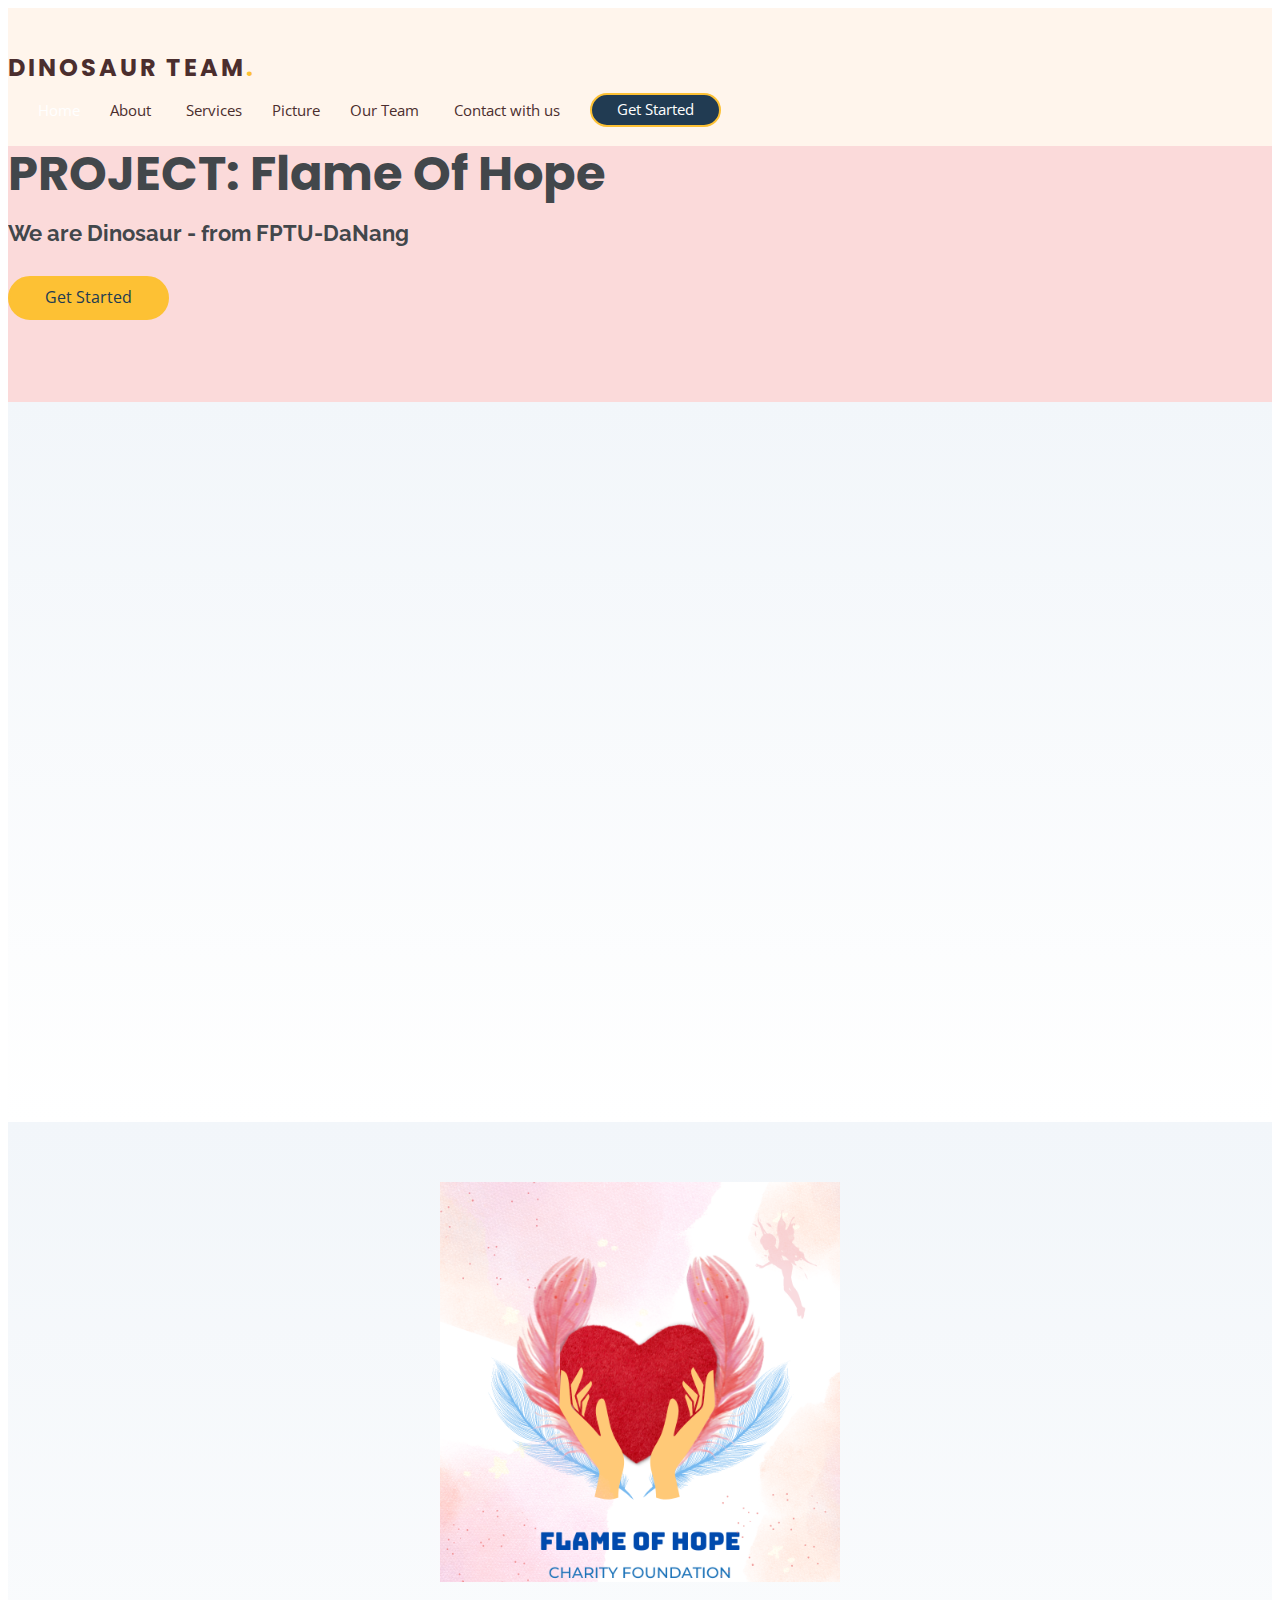
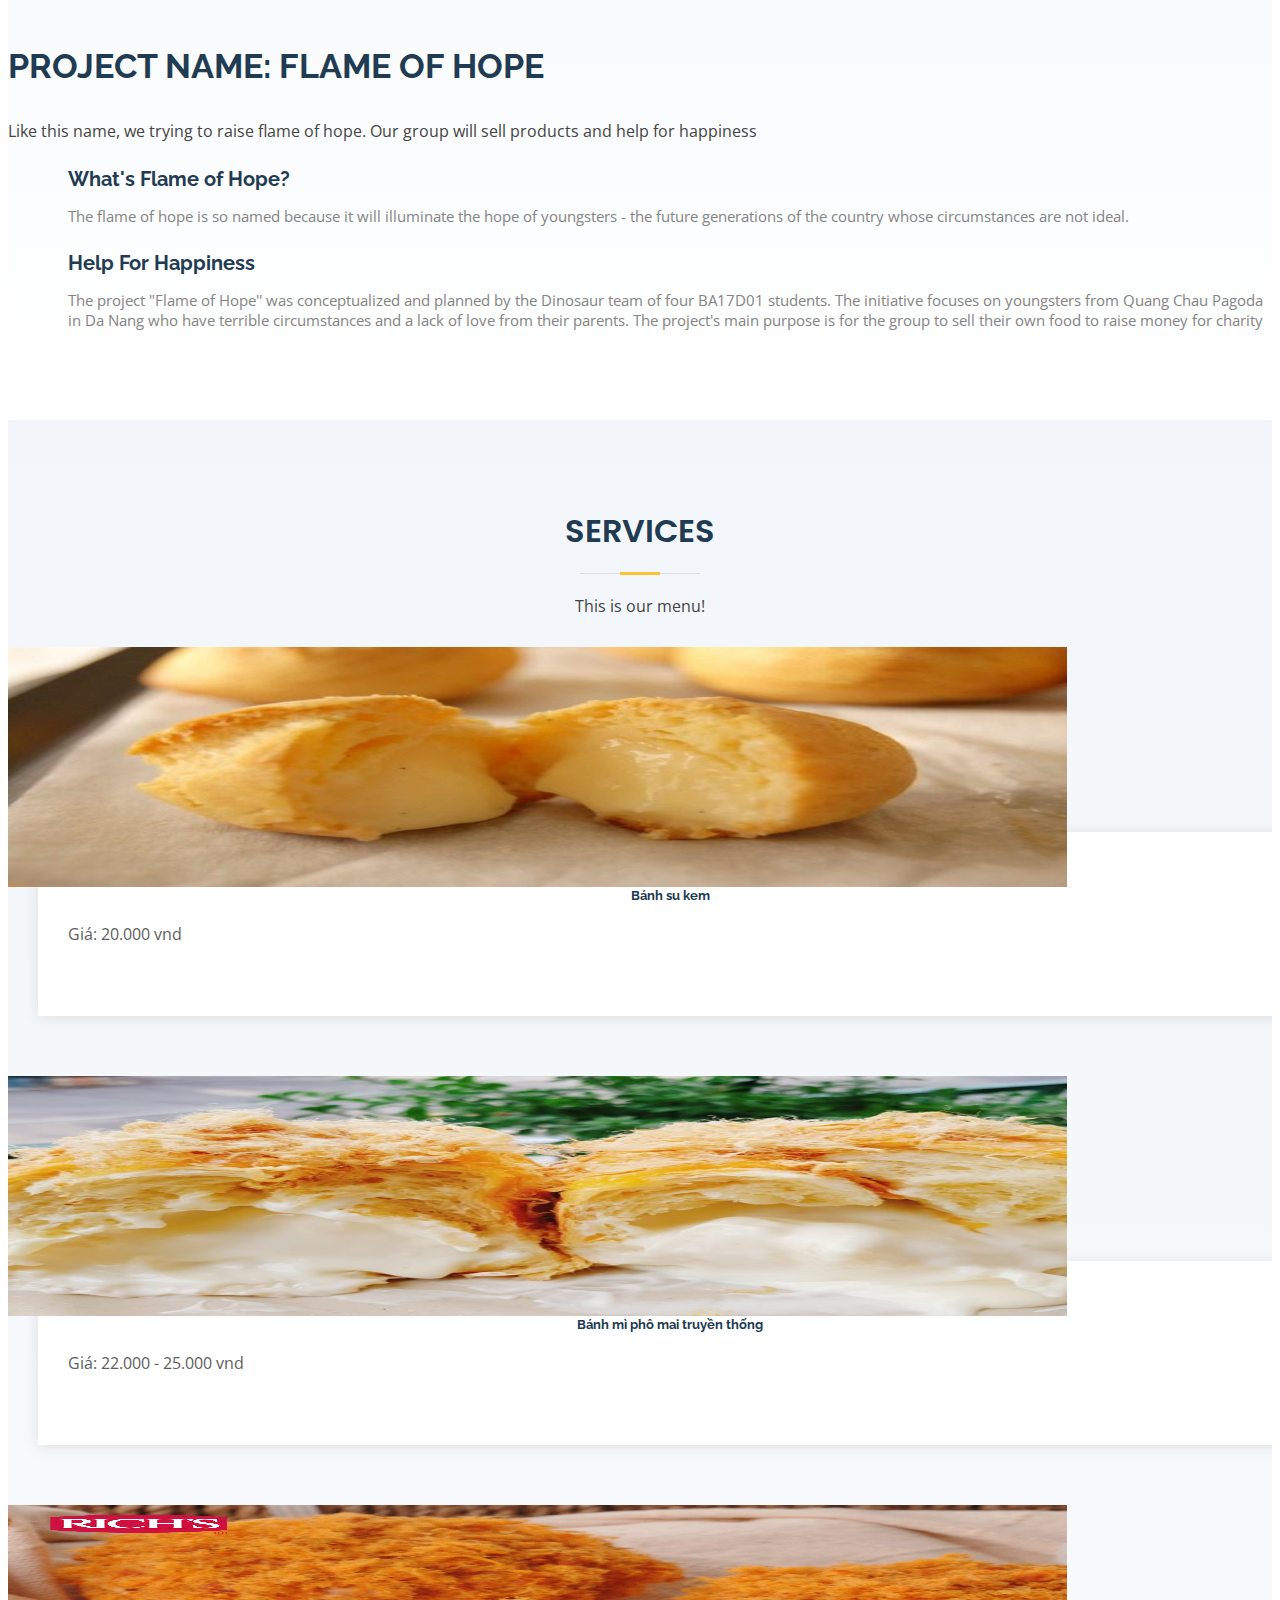
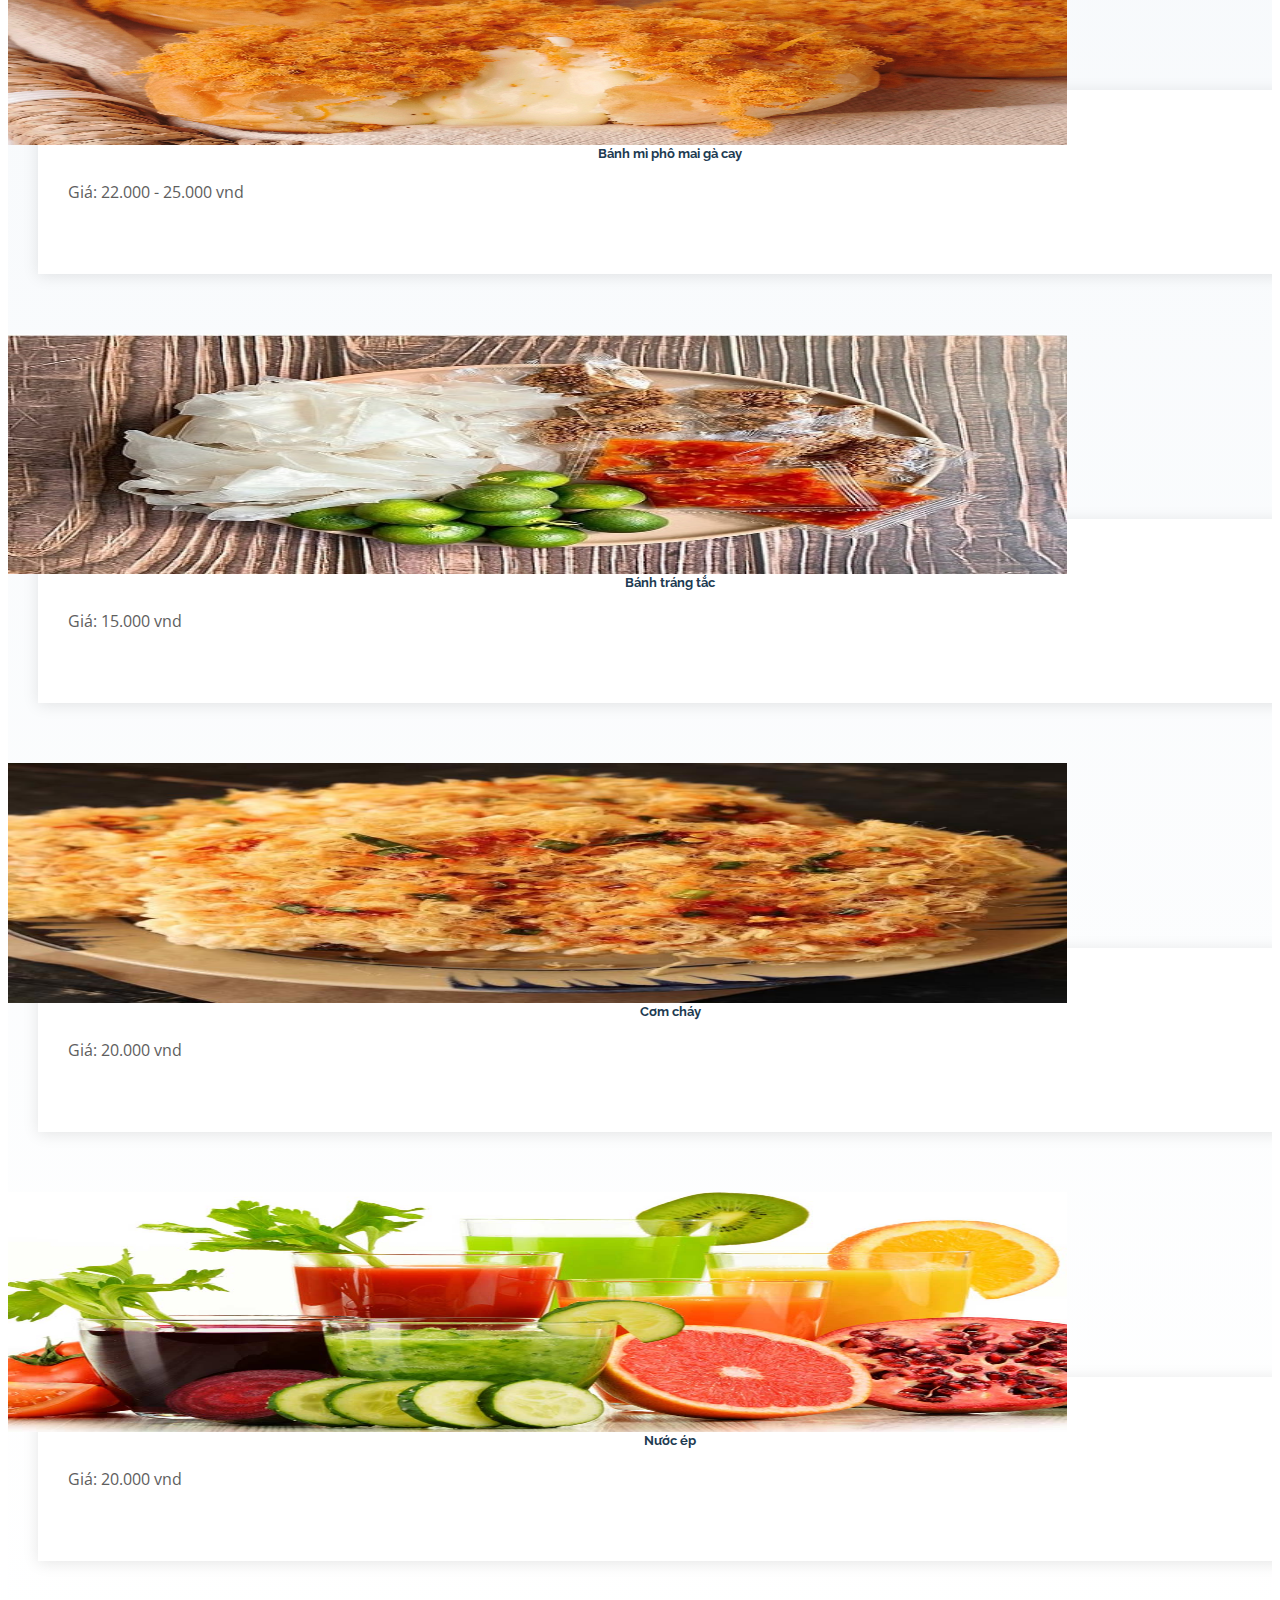
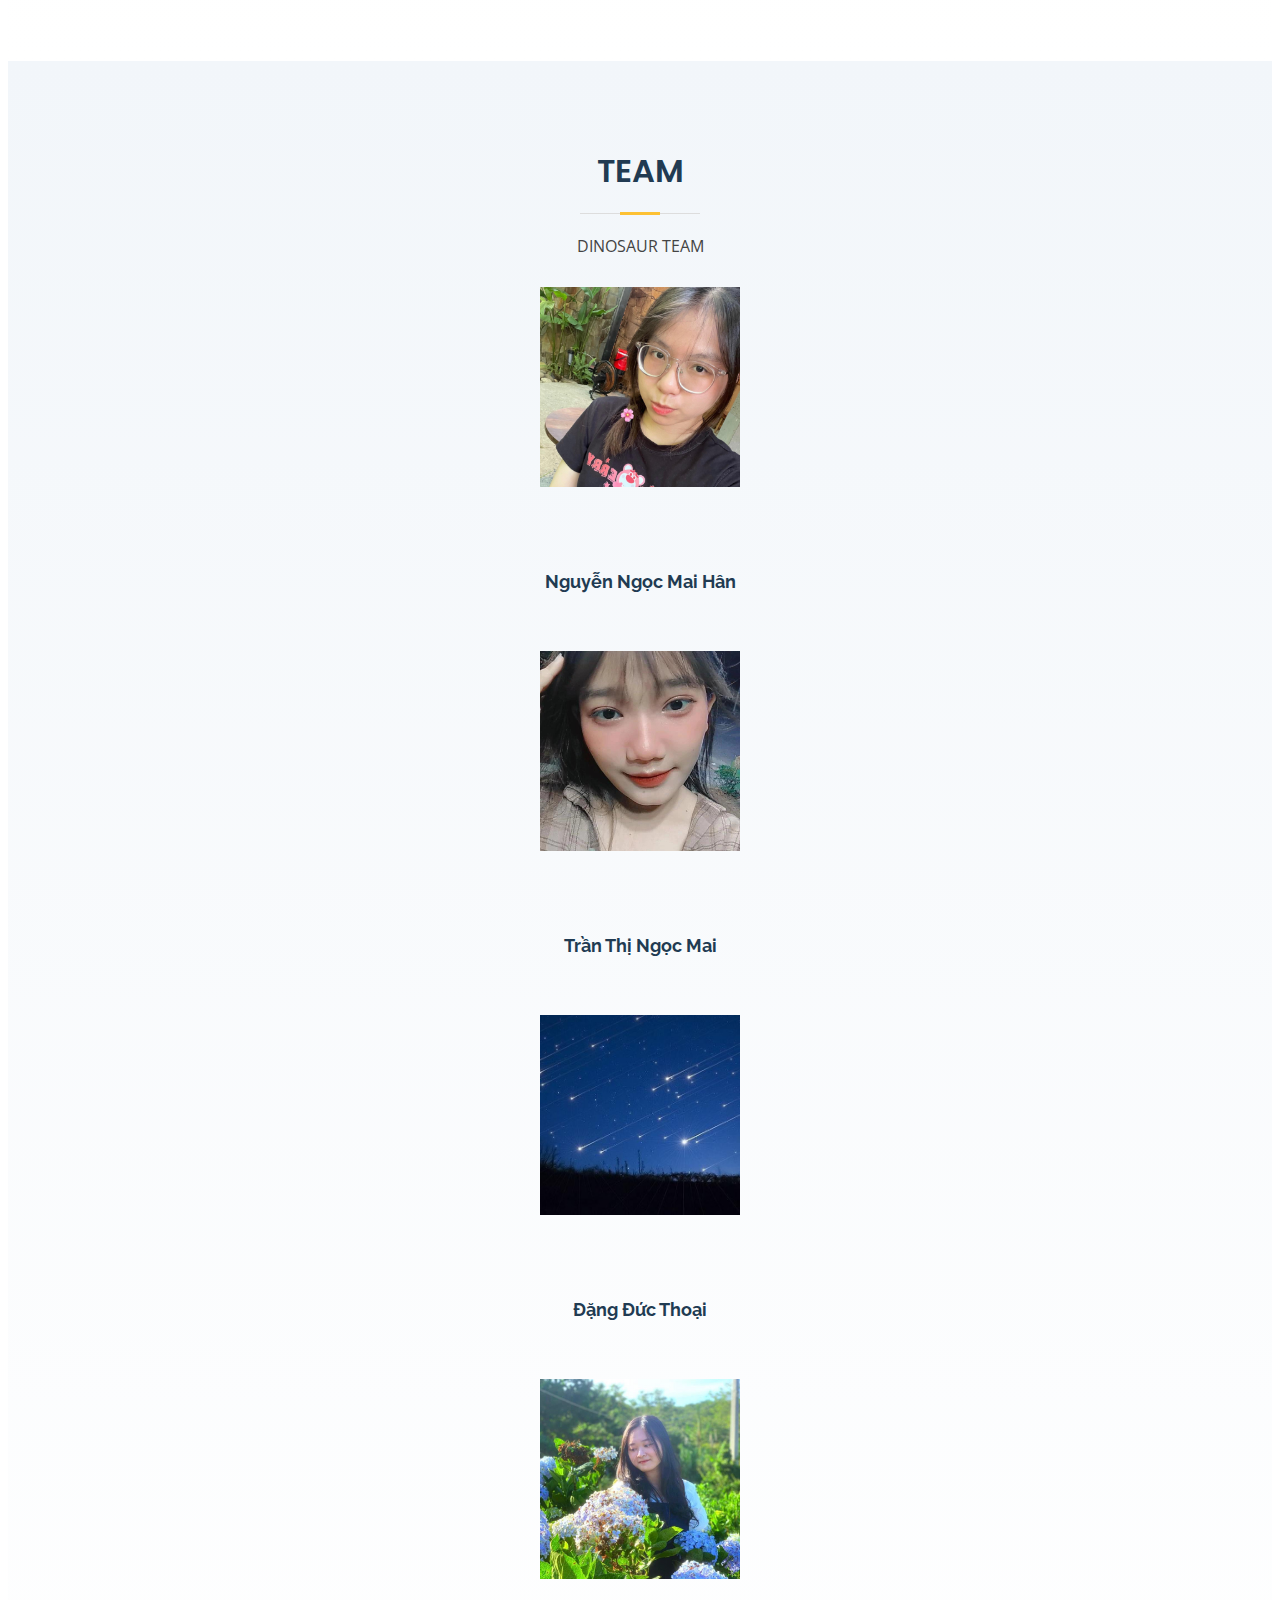
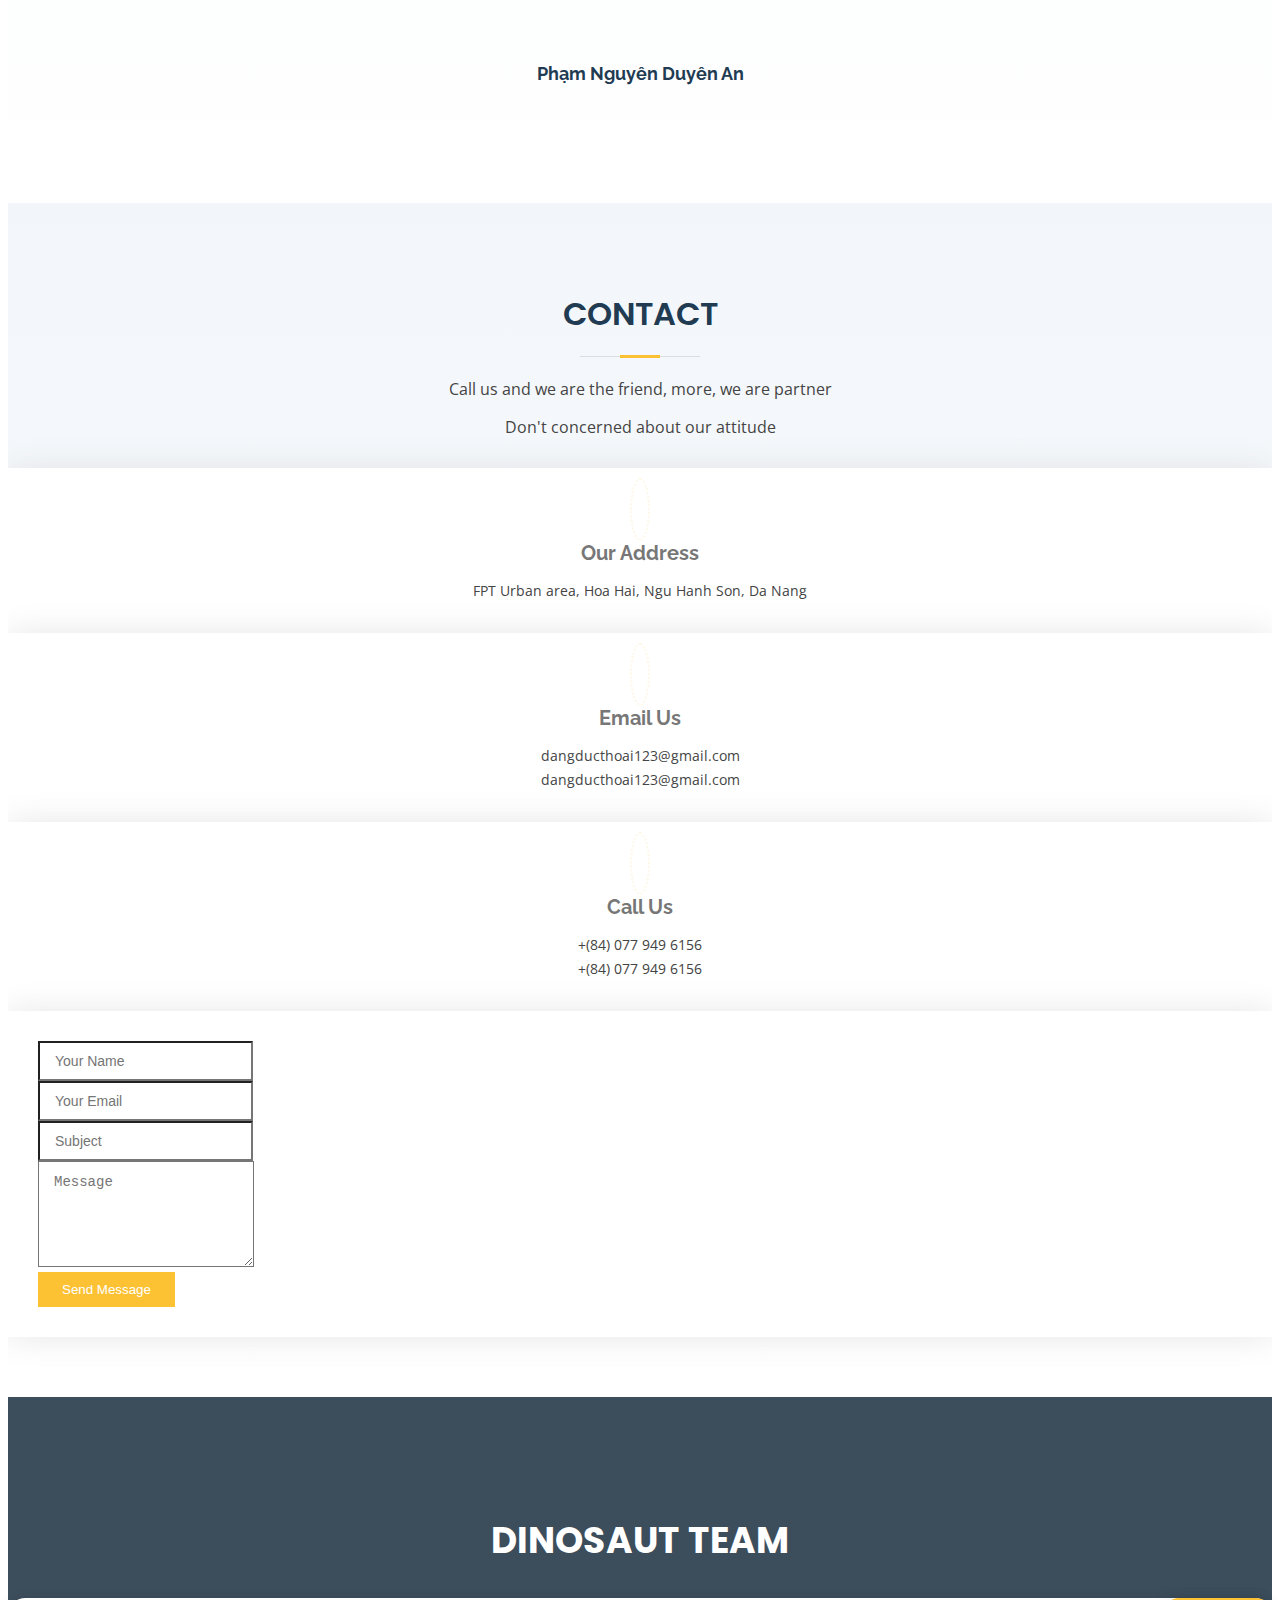
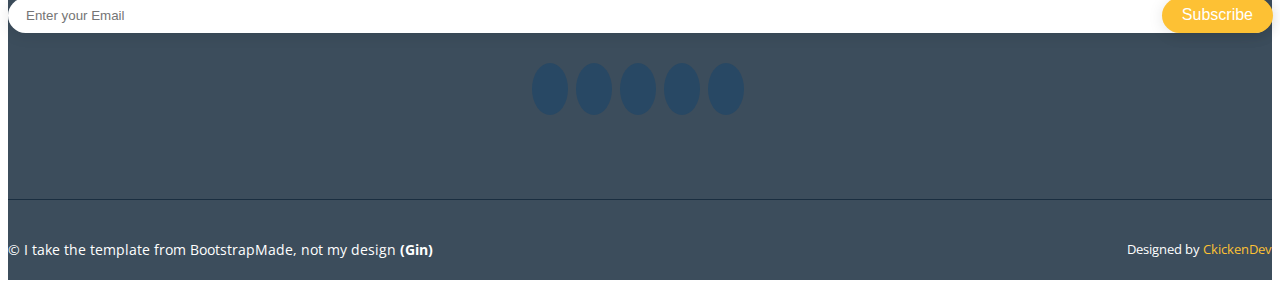
==== commit 3d647d72: "sss" ====
--- a/index.html
+++ b/index.html
@@ -60,14 +60,13 @@
           </li>
           <!-- <li><a class="nav-link scrollto chuto" href="#about">About</a></li> -->
           <li><a class="nav-link scrollto chuto" href="#services">Services</a></li>
-          <li><a class="nav-link scrollto chuto" href="#features">Technology</a></li>
           <li><a class="nav-link scrollto chuto" href="#portfolio">Picture</a></li>
           <li class="dropdown chuto"><a href="#about"><span>Our Team</span> <i class="bi bi-chevron-down"></i></a>
             <ul>
-              <li><a href="./detail_vandan.html">Nguyễn Ngọc Mai Hân</a></li>
-              <li><a href="./detail_hamen.html">Đặng Đức Thoại</a></li>
-              <li><a href="./detail_hoangthinh.html">Trần Thị Ngọc Mai</a></li>
-              <li><a href="./detail_minhhuy.html">Phạm Nguyên Duyên An</a></li>
+              <li><a href="#">Nguyễn Ngọc Mai Hân</a></li>
+              <li><a href="#">Đặng Đức Thoại</a></li>
+              <li><a href="#">Trần Thị Ngọc Mai</a></li>
+              <li><a href="#">Phạm Nguyên Duyên An</a></li>
             </ul>
           </li>
           <li><a class="nav-link scrollto chuto" href="#contact">Contact with us</a></li>
@@ -85,7 +84,7 @@
     <div class="container">
       <div class="row d-flex align-items-center"">
       <div class=" col-lg-6 py-5 py-lg-0 order-2 order-lg-1" data-aos="fade-right">
-        <h1>Project: Flame Of Hope </h1>
+        <h1>PROJECT: Flame Of Hope </h1>
         <h2>We are Dinosaur - from FPTU-DaNang</h2>
         <a href="#about" class="btn-get-started scrollto">Get Started</a>
       </div>
@@ -154,35 +153,21 @@
           <div class="image col-xl-5 d-flex align-items-stretch justify-content-center justify-content-lg-start"></div>
           <div class="col-xl-7 pl-0 pl-lg-5 pr-lg-1 d-flex align-items-stretch">
             <div class="content d-flex flex-column justify-content-center">
-              <h3 data-aos="fade-in" data-aos-delay="100">Project Name: An integration application of intelligent all-in-one cards for FE smart campuses</h3>
+              <h3 data-aos="fade-in" data-aos-delay="100">PROJECT NAME: FLAME OF HOPE</h3>
               <p data-aos="fade-in">
-                Our project will develop a multi-function card integration application for smart campuses of FE institutions using technologies such as Near Field Communication (NFC) and smart mobile payment applications
+                Like this name, we trying to raise flame of hope. Our group will sell products and help for happiness
               </p>
-              <p>
-                This will allow people to pay with a single touch, be modern and fast, improve physical objects to reduce the time spent performing tasks, reduce the cost of resources, and avoid waste of human resources.
-              </p>
-              <p>This card contain these main function: </p>
               <div class="row">
                 <div class="col-md-6 icon-box" data-aos="fade-up">
                   <i class="bx bx-calendar-check"></i>
-                  <h4><a href="#">Take attendace </a></h4>
-                  <p>Attendance system is used to check student attendance by tapping on the reader. No wait more</p>
+                  <h4><a href="#">What's Flame of Hope?</a></h4>
+                  <p>The flame of hope is so named because it will illuminate the hope of youngsters - the future generations of the country whose circumstances are not ideal.
+                  </p>
                 </div>
                 <div class="col-md-6 icon-box" data-aos="fade-up" data-aos-delay="100">
                   <i class="bx bxl-paypal"></i>
-                  <h4><a href="#">Payment in canteen</a></h4>
-                  <p>The system of buying tickets at the canteen takes place in the form of payment when tapping the
-                    card into the reader. No wait more</p>
-                </div>
-                <div class="col-md-6 icon-box" data-aos="fade-up" data-aos-delay="200">
-                  <i class="bx bxs-parking"></i>
-                  <h4><a href="#">Parking system</a></h4>
-                  <p>Students will use a multi-function card to tap into the POS machine. No wait more </p>
-                </div>
-                <div class="col-md-6 icon-box" data-aos="fade-up" data-aos-delay="300">
-                  <i class="bx bx-lock-open"></i>
-                  <h4><a href="#">Open door of dormitory</a></h4>
-                  <p>The reader can read all NFC tags with ID registered in the student list in the dormitory. No wait more</p>
+                  <h4><a href="#">Help For Happiness</a></h4>
+                  <p>The project "Flame of Hope'' was conceptualized and planned by the Dinosaur team of four BA17D01 students. The initiative focuses on youngsters from Quang Chau Pagoda in Da Nang who have terrible circumstances and a lack of love from their parents. The project's main purpose is for the group to sell their own food to raise money for charity</p>
                 </div>
               </div>
             </div><!-- End .content-->
@@ -198,66 +183,85 @@
 
         <div class="section-title">
           <h2 data-aos="fade-in">Services</h2>
-          <p data-aos="fade-in">This card have many services and may be have more in the future ! </p>
+          <p data-aos="fade-in">This is our menu! </p>
         </div>
 
         <div class="row">
-          <div class="col-md-6 d-flex align-items-stretch" data-aos="fade-right">
-            <div class="card">
-              <div class="card-img d-flex justify-content-center">
-                <img class="anhnayngu" src="assets/img/clients/atten.png" alt="...">
-              </div>
-              <div class="card-body">
-                <h5 class="card-title"><a href="">Take attendace</a></h5>
-                <p class="card-text">Attendance system is used to check student attendance by tapping on the reader. Readers will be
-                  placed at the door of each classroom, students are responsible for tapping the card into the reader twice
-                  each class, before class and at the end of class to confirm attendance.</p>
-                <div class="read-more"><a href="https://docs.google.com/document/d/1QIP2MiHGBJoM_BHyFrnkufzO6jTeHD19"><i class="bi bi-arrow-right"></i> Read More</a></div>
-              </div>
-            </div>
-          </div>
-          <div class="col-md-6 d-flex align-items-stretch" data-aos="fade-left">
-            <div class="card">
-              <div class="card-img d-flex justify-content-center">
-                <img class="anhnayngu" src="assets/img/clients/cantinne.jpg" alt="...">
-              </div>
-              <div class="card-body">
-                <h5 class="card-title"><a href="">Canteen ticket purchasing system</a></h5>
-                <p class="card-text">The system of buying tickets at the canteen takes place in the form of payment when tapping the
-                  card into the reader. The reader will link to the receipt printing system. When students want to buy a
-                  meal at the canteen, just tap the card into the reader at the store they want to eat. When the payment is
-                  successful (failure), a success (failure) message will be reported to the merchant and user.</p>
-                <div class="read-more"><a href="https://docs.google.com/document/d/1QIP2MiHGBJoM_BHyFrnkufzO6jTeHD19"><i class="bi bi-arrow-right"></i> Read More</a></div>
-              </div>
-            </div>
-
-          </div>
-          <div class="col-md-6 d-flex align-items-stretch" data-aos="fade-right">
-            <div class="card">
-              <div class="card-img d-flex justify-content-center">
-                <img class="anhnayngu" src="assets/img/clients/kitucxa.jpg" alt="...">
-              </div>
-              <div class="card-body">
-                <h5 class="card-title"><a href="">Dormitory management system</a></h5>
-                <p class="card-text">The dormitory management system to check the entrance and exit of students at the dormitory is
-                  applied to the lobby door at the dormitory. Hours of operation are from 5 am to 10 pm daily. The reader
-                  can read all NFC tags with identification (ID) registered in the student list in the dormitory.</p>
-                <div class="read-more"><a href="https://docs.google.com/document/d/1QIP2MiHGBJoM_BHyFrnkufzO6jTeHD19"><i class="bi bi-arrow-right"></i> Read More</a></div>
-              </div>
-            </div>
-          </div>
-          <div class="col-md-6 d-flex align-items-stretch" data-aos="fade-left">
-            <div class="card">
-              <div class="card-img d-flex justify-content-center">
-                <img class="anhnayngu" src="assets/img/clients/giuxe.png" alt="...">
-              </div>
-              <div class="card-body">
-                <h5 class="card-title"><a href="">Parking system</a></h5>
-                <p class="card-text">The parking system will have two main doors, the entrance and the exit, each door will have a POS
-                  machine and a barrier system. Students will use a multi-function card to tap into the POS machine, the
-                  personal information in the card will be transmitted to the machine and will be saved and send a
-                  notification to the open barrier system, and the camera will capture the user’s license plate number.</p>
-                <div class="read-more"><a href="https://docs.google.com/document/d/1QIP2MiHGBJoM_BHyFrnkufzO6jTeHD19"><i class="bi bi-arrow-right"></i> Read More</a></div>
+          <div class="col-md-4 d-flex align-items-stretch" data-aos="fade-right">
+            <div class="card">
+              <div class="card-img d-flex justify-content-center">
+                <img class="anhnayngu" src="assets/img/clients/sucem.jpeg" alt="...">
+              </div>
+              <div class="card-body">
+                <h5 class="card-title"><a href="">Bánh su kem</a></h5>
+                <p class="card-text text-center">
+                  Giá: 20.000 vnd
+                </p>
+              </div>
+            </div>
+          </div>
+          <div class="col-md-4 d-flex align-items-stretch" data-aos="fade-up">
+            <div class="card">
+              <div class="card-img d-flex justify-content-center">
+                <img class="anhnayngu" src="assets/img/clients/banh2.jpeg" alt="...">
+              </div>
+              <div class="card-body">
+                <h5 class="card-title"><a href="">Bánh mì phô mai truyền thống</a></h5>
+                <p class="card-text text-center">
+                  Giá: 22.000 - 25.000 vnd
+                </p>
+              </div>
+            </div>
+          </div>
+          <div class="col-md-4 d-flex align-items-stretch" data-aos="fade-left">
+            <div class="card">
+              <div class="card-img d-flex justify-content-center">
+                <img class="anhnayngu" src="assets/img/clients/banh3.jpeg" alt="...">
+              </div>
+              <div class="card-body">
+                <h5 class="card-title"><a href="">Bánh mì phô mai gà cay</a></h5>
+                <p class="card-text text-center">
+                  Giá: 22.000 - 25.000 vnd
+                </p>
+              </div>
+            </div>
+          </div>
+          <div class="col-md-4 d-flex align-items-stretch" data-aos="fade-right">
+            <div class="card">
+              <div class="card-img d-flex justify-content-center">
+                <img class="anhnayngu" src="assets/img/clients/banh4.jpeg" alt="...">
+              </div>
+              <div class="card-body">
+                <h5 class="card-title"><a href="">Bánh tráng tắc</a></h5>
+                <p class="card-text text-center">
+                  Giá: 15.000 vnd
+                </p>
+              </div>
+            </div>
+          </div>
+          <div class="col-md-4 d-flex align-items-stretch" data-aos="fade-up">
+            <div class="card">
+              <div class="card-img d-flex justify-content-center">
+                <img class="anhnayngu" src="assets/img/clients/banh6.jpeg" alt="...">
+              </div>
+              <div class="card-body">
+                <h5 class="card-title"><a href="">Cơm cháy</a></h5>
+                <p class="card-text text-center">
+                  Giá: 20.000 vnd
+                </p>
+              </div>
+            </div>
+          </div>
+          <div class="col-md-4 d-flex align-items-stretch" data-aos="fade-left">
+            <div class="card">
+              <div class="card-img d-flex justify-content-center">
+                <img class="anhnayngu" src="assets/img/clients/ncep.jpeg" alt="...">
+              </div>
+              <div class="card-body">
+                <h5 class="card-title"><a href="">Nước ép</a></h5>
+                <p class="card-text text-center">
+                  Giá: 20.000 vnd
+                </p>
               </div>
             </div>
           </div>
@@ -265,366 +269,73 @@
 
       </div>
     </section><!-- End Services Section -->
-
-    <!-- ======= Features Section ======= -->
-    <section id="features" class="features section-bg">
-      <div class="container">
-
-        <div class="section-title">
-          <h2 data-aos="fade-in">Technology</h2>
-          <p data-aos="fade-in">We try to use reasonable technology, almost is good technology we use in techworld. </p>
-        </div>
-
-        <div class="row content">
-          <div class="col-md-6 d-flex align-items-center" data-aos="fade-right">
-            <img src="assets/img/reactnative.png" class="img-fluid anhngu" alt="">
-          </div>
-          <div class="col-md-6 pt-4" data-aos="fade-left">
-            <h3>About this application</h3>
-            <p class="fst-italic">
-              We use react-native to build this application because these exceptional features
-            </p>
-            <ul>
-              <li><i class="bi bi-check"></i>Fast development</li>
-              <li><i class="bi bi-check"></i>Cost-efficient</li>
-              <li><i class="bi bi-check"></i>Rich Talent Pool</li>
-              <li><i class="bi bi-check"></i>Potential for 5 Flatform's Support</li>
-              <li><i class="bi bi-check"></i>A Big Community</li>
-              <li><i class="bi bi-check"></i>Native-like Experience</li>
-
-            </ul>
-          </div>
-        </div>
-
-        <div class="row content">
-          <div class="col-md-6 pt-5" data-aos="fade-left">
-            <h3>About backend server</h3>
-            <p class="fst-italic">We choose Laravel, framework of PHP language. </p>
-            <ul>
-              <li><i class="bi bi-check"></i> Laravel Development Means Faster Time-To-Market
-              </li>
-              <li><i class="bi bi-check"></i> Better Authentication and Authorization Option.
-              </li>
-              <li><i class="bi bi-check"></i> Stay Away from Technical Vulnerabilities with Laravel Framework.</li>
-              <li><i class="bi bi-check"></i> MVC Architecture of Laravel Framework</li>
-              <li><i class="bi bi-check"></i> Traffic Handling</li>
-
-            </ul>
-          </div>
-          <div class="col-md-6 d-flex align-items-center" data-aos="fade-right">
-            <img src="assets/img/laravelngu.png" class="img-fluid anhngu " alt="">
-          </div>
-          
-        </div>
-
-        <div class="row content">
-          <div class="col-md-6 d-flex align-items-center" data-aos="fade-left">
-            <img src="assets/img/nfccard.png" class="img-fluid anhngu" alt="">
-          </div>
-          <div class="col-md-6 pt-5" data-aos="fade-right">
-            <h3>About Card</h3>
-            <p class="fst-italic">
-              We use NFC (Near Field Card), it's old but the best choice with us
-            </p>
-            <ul>
-              <li><i class="bi bi-check"></i> Discretion and reduced emissions
-              </li>
-              <li><i class="bi bi-check"></i> Sure, intuitive device pairing
-              </li>
-              <li><i class="bi bi-check"></i> Transaction security</li>
-              <li><i class="bi bi-check"></i> Optimization of power consumption</li>
-
-            </ul>
-          </div>
-        </div>
-
-      </div>
-    </section><!-- End Features Section -->
-
-    <!-- ======= Portfolio Section ======= -->
-    <section id="portfolio" class="portfolio section-bg">
-      <div class="container">
-
-        <div class="section-title">
-          <h2 data-aos="fade-in">Some awesome picture</h2>
-          <p data-aos="fade-in">Like the name</p>
-        </div>
-
-        <div class="row">
-          <div class="col-lg-12">
-            <ul id="portfolio-flters">
-              <li data-filter="*" class="filter-active">All</li>
-              <li data-filter=".filter-men">Men</li>
-              <li data-filter=".filter-dan">Dannon</li>
-              <li data-filter=".filter-baba">Babangu</li>
-            </ul>
-          </div>
-        </div>
-
-
-
-        <div class="row portfolio-container" data-aos="fade-up">
-
-          <div class="col-lg-4 col-md-6 portfolio-item d-flex justify-content-center filter-men">
-            <div class="portfolio-wrap">
-              <img src="assets/img/portfolio/menngu1.jpg" class="img-fluid anhtronggioithieu" alt="">
-              <div class="portfolio-links">
-                <a href="assets/img/portfolio/menngu1.jpg" data-gallery="portfolioGallery" class="portfolio-lightbox" title="App 1"><i class="bi bi-plus"></i></a>
-                <a href="./detail_hamen.html" title="More Details"><i class="bi bi-link"></i></a>
-              </div>
-              <div class="portfolio-info">
-                <h4>This's Men</h4>
-                <p>Men</p>
-              </div>
-            </div>
-          </div>
-
-          <div class="col-lg-4 col-md-6 portfolio-item d-flex justify-content-center filter-baba">
-            <div class="portfolio-wrap">
-              <img src="assets/img/portfolio/baba1.jpg" class="img-fluid anhtronggioithieu" alt="">
-              <div class="portfolio-links">
-                <a href="assets/img/portfolio/baba1.jpg" data-gallery="portfolioGallery" class="portfolio-lightbox" title="Web 3"><i class="bi bi-plus"></i></a>
-                <a href="./detail_hoangthinh.html" title="More Details"><i class="bi bi-link"></i></a>
-              </div>
-              <div class="portfolio-info">
-                <h4>Baba ngu ne</h4>
-                <p>Baba</p>
-              </div>
-            </div>
-          </div>
-
-          <div class="col-lg-4 col-md-6 portfolio-item d-flex justify-content-center filter-dan">
-            <div class="portfolio-wrap">
-              <img src="assets/img/portfolio/danngu4.jpg" class="img-fluid anhtronggioithieu" alt="">
-              <div class="portfolio-links">
-                <a href="assets/img/portfolio/danngu4.jpg" data-gallery="portfolioGallery" class="portfolio-lightbox" title="Card 3"><i class="bi bi-plus"></i></a>
-                <a href="./detail_vandan.html" title="More Details"><i class="bi bi-link"></i></a>
-              </div>
-              <div class="portfolio-info">
-                <h4>Dan dan dan</h4>
-                <p>Dan</p>
-              </div>
-            </div>
-          </div>
-
-          <div class="col-lg-4 col-md-6 portfolio-item d-flex justify-content-center filter-men">
-            <div class="portfolio-wrap">
-              <img src="assets/img/portfolio/menngu2.jpg" class="img-fluid anhtronggioithieu" alt="">
-              <div class="portfolio-links">
-                <a href="assets/img/portfolio/menngu2.jpg" data-gallery="portfolioGallery" class="portfolio-lightbox" title="App 2"><i class="bi bi-plus"></i></a>
-                <a href="./detail_hamen.html" title="More Details"><i class="bi bi-link"></i></a>
-              </div>
-              <div class="portfolio-info">
-                <h4>Men nua ne</h4>
-                <p>Men</p>
-              </div>
-            </div>
-          </div>
-
-          <div class="col-lg-4 col-md-6 portfolio-item d-flex justify-content-center filter-dan">
-            <div class="portfolio-wrap">
-              <img src="assets/img/portfolio/danngu.jpg" class="img-fluid anhtronggioithieu" alt="">
-              <div class="portfolio-links">
-                <a href="assets/img/portfolio/danngu.jpg" data-gallery="portfolioGallery" class="portfolio-lightbox" title="Card 2"><i class="bi bi-plus"></i></a>
-                <a href="./detail_vandan.html" title="More Details"><i class="bi bi-link"></i></a>
-              </div>
-              <div class="portfolio-info">
-                <h4>CC ?? </h4>
-                <p>Dan</p>
-              </div>
-            </div>
-          </div>
-
-          <div class="col-lg-4 col-md-6 portfolio-item d-flex justify-content-center filter-baba">
-            <div class="portfolio-wrap">
-              <img src="assets/img/portfolio/baba2.jpg" class="img-fluid anhtronggioithieu" alt="">
-              <div class="portfolio-links">
-                <a href="assets/img/portfolio/baba2.jpg" data-gallery="portfolioGallery" class="portfolio-lightbox" title="Web 2"><i class="bi bi-plus"></i></a>
-                <a href="./detail_hoangthinh.html" title="More Details"><i class="bi bi-link"></i></a>
-              </div>
-              <div class="portfolio-info">
-                <h4>Baba ngu nua ne</h4>
-                <p>Baba</p>
-              </div>
-            </div>
-          </div>
-
-          <div class="col-lg-4 col-md-6 portfolio-item d-flex justify-content-center filter-dan">
-            <div class="portfolio-wrap">
-              <img src="assets/img/portfolio/danlangtu.jpg" class="img-fluid anhtronggioithieu" alt="">
-              <div class="portfolio-links">
-                <a href="assets/img/portfolio/danlangtu.jpg" data-gallery="portfolioGallery" class="portfolio-lightbox" title="Card 3"><i class="bi bi-plus"></i></a>
-                <a href="./detail_vandan.html" title="More Details"><i class="bi bi-link"></i></a>
-              </div>
-              <div class="portfolio-info">
-                <h4>Dan lang tu nhung van ngu</h4>
-                <p>Dan</p>
-              </div>
-            </div>
-          </div>
-
-          <div class="col-lg-4 col-md-6 portfolio-item d-flex justify-content-center filter-men">
-            <div class="portfolio-wrap">
-              <img src="assets/img/portfolio/menngu3.jpg" class="img-fluid anhtronggioithieu" alt="">
-              <div class="portfolio-links">
-                <a href="assets/img/portfolio/menngu3.jpg" data-gallery="portfolioGallery" class="portfolio-lightbox" title="App 3"><i class="bi bi-plus"></i></a>
-                <a href="./detail_hamen.html" title="More Details"><i class="bi bi-link"></i></a>
-              </div>
-              <div class="portfolio-info">
-                <h4>Men ne hihi</h4>
-                <p>Men</p>
-              </div>
-            </div>
-          </div>
-
-          <div class="col-lg-4 col-md-6 portfolio-item d-flex justify-content-center filter-dan">
-            <div class="portfolio-wrap">
-              <img src="assets/img/portfolio/danngu22.jpg" class="img-fluid anhtronggioithieu" alt="">
-              <div class="portfolio-links">
-                <a href="assets/img/portfolio/danngu22.jpg" data-gallery="portfolioGallery" class="portfolio-lightbox" title="Card 1"><i class="bi bi-plus"></i></a>
-                <a href="./detail_vandan.html" title="More Details"><i class="bi bi-link"></i></a>
-              </div>
-              <div class="portfolio-info">
-                <h4>Dan lai ngu</h4>
-                <p>Dan</p>
-              </div>
-            </div>
-          </div>
-
-          <div class="col-lg-4 col-md-6 portfolio-item d-flex justify-content-center filter-dan">
-            <div class="portfolio-wrap">
-              <img src="assets/img/portfolio/damchuaom.jpg" class="img-fluid anhtronggioithieu" alt="">
-              <div class="portfolio-links">
-                <a href="assets/img/portfolio/damchuaom.jpg" data-gallery="portfolioGallery" class="portfolio-lightbox" title="Card 3"><i class="bi bi-plus"></i></a>
-                <a href="./detail_vandan.html" title="More Details"><i class="bi bi-link"></i></a>
-              </div>
-              <div class="portfolio-info">
-                <h4>Dan khi chua map</h4>
-                <p>Dan</p>
-              </div>
-            </div>
-          </div>
-
-          <div class="col-lg-4 col-md-6 portfolio-item d-flex justify-content-center filter-men">
-            <div class="portfolio-wrap">
-              <img src="assets/img/portfolio/dmtaokhinh.jpg" class="img-fluid anhtronggioithieu" alt="">
-              <div class="portfolio-links">
-                <a href="assets/img/portfolio/dmtaokhinh.jpg" data-gallery="portfolioGallery" class="portfolio-lightbox" title="App 3"><i class="bi bi-plus"></i></a>
-                <a href="./detail_hamen.html" title="More Details"><i class="bi bi-link"></i></a>
-              </div>
-              <div class="portfolio-info">
-                <h4>Nhin gi ??? khinh </h4>
-                <p>Men</p>
-              </div>
-            </div>
-          </div>
-
-          <div class="col-lg-4 col-md-6 portfolio-item d-flex justify-content-center filter-baba">
-            <div class="portfolio-wrap">
-              <img src="assets/img/portfolio/baba3.jpg" class="img-fluid anhtronggioithieu" alt="">
-              <div class="portfolio-links">
-                <a href="assets/img/portfolio/baba3.jpg" data-gallery="portfolioGallery" class="portfolio-lightbox" title="Web 3"><i class="bi bi-plus"></i></a>
-                <a href="./detail_hoangthinh.html" title="More Details"><i class="bi bi-link"></i></a>
-              </div>
-              <div class="portfolio-info">
-                <h4>Baba ngu ne</h4>
-                <p>Baba</p>
-              </div>
-            </div>
-          </div>
-
-        </div>
-
-      </div>
-    </section><!-- End Portfolio Section -->
 
     <!-- ======= Team Section ======= -->
     <section id="team" class="team section-bg">
-      <div class="container">
+      <div class="container col-md-9">
 
         <div class="section-title">
           <h2 data-aos="fade-in">Team</h2>
-          <p data-aos="fade-in">Not perfect but unique</p>
-          <p data-aos="fade-in">(Click in the picture to see details)</p>
+          <p data-aos="fade-in">DINOSAUR TEAM</p>
         </div>
 
         <div class="row justify-content-between">
-          <div class="col-md-2 col-xs-12">
+          <div class="col-md-3 col-xs-12">
             <div class="member" data-aos="fade-up">
-              <a href="./detail_hamen.html">
-                <div class="pic"><img src="assets/img/team/team-1.jpg" alt=""></div>
+              <a href="#">
+                <div class="pic"><img src="assets/img/team/team1.jpeg" alt=""></div>
               </a>
-              <h4>Ha Thi Thuy Men</h4>
-              <span>The only girl in this group</span>
+              <h4>Nguyễn Ngọc Mai Hân</h4>
               <div class="social">
-                <a href="https://www.facebook.com/ha.men.26.2"><i class="bi bi-twitter"></i></a>
-                <a href="https://www.facebook.com/ha.men.26.2"><i class="bi bi-facebook"></i></a>
-                <a href="https://www.facebook.com/ha.men.26.2"><i class="bi bi-instagram"></i></a>
-                <a href="https://www.facebook.com/ha.men.26.2"><i class="bi bi-linkedin"></i></a>
-              </div>
-            </div>
-          </div>
-
-          <div class="col-md-2 col-xs-12">
+                <a href="https://www.facebook.com/embeeeeeeeee"><i class="bi bi-twitter"></i></a>
+                <a href="https://www.facebook.com/embeeeeeeeee"><i class="bi bi-facebook"></i></a>
+                <a href="https://www.facebook.com/embeeeeeeeee"><i class="bi bi-instagram"></i></a>
+                <a href="https://www.facebook.com/embeeeeeeeee"><i class="bi bi-linkedin"></i></a>
+              </div>
+            </div>
+          </div>
+
+          <div class="col-md-3 col-xs-12">
             <div class="member" data-aos="fade-up" data-aos-delay="100">
-              <a href="/detail_vandan.html">
-                <div class="pic"><img src="assets/img/team/team-2.jpg" alt=""></div>
+              <a href="#">
+                <div class="pic"><img src="assets/img/team/team2.jpeg" alt=""></div>
               </a>
-              <h4>Ngo Luong Van Dan</h4>
-              <span>Born in 98 but very stupid</span>
+              <h4>Trần Thị Ngọc Mai</h4>
               <div class="social">
-                <a href="https://www.facebook.com/dan.ngoluongvan"><i class="bi bi-twitter"></i></a>
-                <a href="https://www.facebook.com/dan.ngoluongvan"><i class="bi bi-facebook"></i></a>
-                <a href="https://www.facebook.com/dan.ngoluongvan"><i class="bi bi-instagram"></i></a>
-                <a href="https://www.facebook.com/dan.ngoluongvan"><i class="bi bi-linkedin"></i></a>
-              </div>
-            </div>
-          </div>
-
-          <div class="col-md-2 col-xs-12">
+                <a href="https://www.facebook.com/meiiiingoc689?mibextid=LQQJ4d"><i class="bi bi-twitter"></i></a>
+                <a href="https://www.facebook.com/meiiiingoc689?mibextid=LQQJ4d"><i class="bi bi-facebook"></i></a>
+                <a href="https://www.facebook.com/meiiiingoc689?mibextid=LQQJ4d"><i class="bi bi-instagram"></i></a>
+                <a href="https://www.facebook.com/meiiiingoc689?mibextid=LQQJ4d"><i class="bi bi-linkedin"></i></a>
+              </div>
+            </div>
+          </div>
+
+          <div class="col-md-3 col-xs-12">
             <div class="member" data-aos="fade-up" data-aos-delay="200">
-              <a href="./detail_hoangthinh.html">
-                <div class="pic"><img src="assets/img/team/team-3.jpg" alt=""></div>
+              <a href="#">
+                <div class="pic"><img src="assets/img/team/team3.jpeg" alt=""></div>
               </a>
-              <h4>Le Duy Hoang Thinh</h4>
-              <span>Ngu</span>
+              <h4>Đặng Đức Thoại</h4>
               <div class="social">
-                <a href="https://www.facebook.com/thinh28042001"><i class="bi bi-twitter"></i></a>
-                <a href="https://www.facebook.com/thinh28042001"><i class="bi bi-facebook"></i></a>
-                <a href="https://www.facebook.com/thinh28042001"><i class="bi bi-instagram"></i></a>
-                <a href="https://www.facebook.com/thinh28042001"><i class="bi bi-linkedin"></i></a>
-              </div>
-            </div>
-          </div>
-
-          <div class="col-md-2 col-xs-12">
+                <a href="https://www.facebook.com/yen.luc.7399?mibextid=LQQJ4d"><i class="bi bi-twitter"></i></a>
+                <a href="https://www.facebook.com/yen.luc.7399?mibextid=LQQJ4d"><i class="bi bi-facebook"></i></a>
+                <a href="https://www.facebook.com/yen.luc.7399?mibextid=LQQJ4d"><i class="bi bi-instagram"></i></a>
+                <a href="https://www.facebook.com/yen.luc.7399?mibextid=LQQJ4d"><i class="bi bi-linkedin"></i></a>
+              </div>
+            </div>
+          </div>
+
+          <div class="col-md-3 col-xs-12">
             <div class="member" data-aos="fade-up" data-aos-delay="300">
               <a href="./detail_minhhuy.html">
-                <div class="pic"><img src="assets/img/team/team-4.jpg" alt=""></div>
+                <div class="pic"><img src="assets/img/team/team4.jpeg" alt=""></div>
               </a>
-              <h4>Nguyen Minh Huy</h4>
-              <span>The aggressive member</span>
+              <h4>Phạm Nguyên Duyên An</h4>
               <div class="social">
-                <a href="https://www.facebook.com/alex.huy.104"><i class="bi bi-twitter"></i></a>
-                <a href="https://www.facebook.com/alex.huy.104"><i class="bi bi-facebook"></i></a>
-                <a href="https://www.facebook.com/alex.huy.104"><i class="bi bi-instagram"></i></a>
-                <a href="https://www.facebook.com/alex.huy.104"><i class="bi bi-linkedin"></i></a>
-              </div>
-            </div>
-          </div>
-
-          <div class="col-md-2 col-xs-12">
-            <div class="member" data-aos="fade-up" data-aos-delay="300">
-              <a href="./detail_ducdo.html">
-                <div class="pic"><img src="assets/img/team/team-6.png" alt=""></div>
-              </a>
-              <h4>Nguyen Van Duc Do</h4>
-              <span>Ckicken Dev</span>
-              <div class="social">
-                <a href="https://www.facebook.com/lovemyself205"><i class="bi bi-twitter"></i></a>
-                <a href="https://www.facebook.com/lovemyself205/"><i class="bi bi-facebook"></i></a>
-                <a href="https://www.facebook.com/lovemyself205/"><i class="bi bi-instagram"></i></a>
-                <a href="https://www.facebook.com/lovemyself205/"><i class="bi bi-linkedin"></i></a>
+                <a href="https://www.facebook.com/duyenan.phamnguyen.9?mibextid=LQQJ4d"><i class="bi bi-twitter"></i></a>
+                <a href="https://www.facebook.com/duyenan.phamnguyen.9?mibextid=LQQJ4d"><i class="bi bi-facebook"></i></a>
+                <a href="https://www.facebook.com/duyenan.phamnguyen.9?mibextid=LQQJ4d"><i class="bi bi-instagram"></i></a>
+                <a href="https://www.facebook.com/duyenan.phamnguyen.9?mibextid=LQQJ4d"><i class="bi bi-linkedin"></i></a>
               </div>
             </div>
           </div>
@@ -633,144 +344,6 @@
       </div>
     </section><!-- End Team Section -->
 
-    <!-- ======= Pricing Section ======= -->
-    <section id="pricing" class="pricing section-bg">
-      <div class="container">
-
-        <div class="section-title">
-          <h2 data-aos="fade-in">Pricing</h2>
-          <p data-aos="fade-in">This is reference price</p>
-        </div>
-
-        <div class="row no-gutters">
-
-          <div class="col-lg-4 box" data-aos="zoom-in">
-            <h3>Free</h3>
-            <h4>$0<span>per month</span></h4>
-            <ul>
-              <li><i class="bx bx-check"></i> Free</li>
-              <li><i class="bx bx-check"></i> Not pro</li>
-              <li><i class="bx bx-check"></i> Stupid like dan</li>
-              <li class="na"><i class="bx bx-x"></i> <span>Tick blue</span></li>
-              <li class="na"><i class="bx bx-x"></i> <span>VIP</span></li>
-            </ul>
-            <a href="#" class="get-started-btn">Get Started</a>
-          </div>
-
-          <div class="col-lg-4 box featured" data-aos="zoom-in">
-            <span class="featured-badge">Featured</span>
-            <h3>Business</h3>
-            <h4>$9<span>per month</span></h4>
-            <ul>
-              <li><i class="bx bx-check"></i> Pro</li>
-              <li><i class="bx bx-check"></i> High level than free</li>
-              <li><i class="bx bx-check"></i> Can discover secret in 3.pm</li>
-              <li><i class="bx bx-check"></i> You are our friend</li>
-              <li><i class="bx bx-check"></i> Thank you verymuch</li>
-            </ul>
-            <a href="#" class="get-started-btn">Get Started</a>
-          </div>
-
-          <div class="col-lg-4 box" data-aos="zoom-in">
-            <h3>Developer</h3>
-            <h4>$19<span>per month</span></h4>
-            <ul>
-              <li><i class="bx bx-check"></i> V.I.P P.R.O </li>
-              <li><i class="bx bx-check"></i> Can contact with us</li>
-              <li><i class="bx bx-check"></i> Have 100 girlfriends</li>
-              <li><i class="bx bx-check"></i> Have chance to get our gift: IPHONE15</li>
-              <li><i class="bx bx-check"></i> You are smart vcl</li>
-            </ul>
-            <a href="#" class="get-started-btn">Get Started</a>
-          </div>
-
-        </div>
-
-      </div>
-    </section><!-- End Pricing Section -->
-
-    <!-- ======= Frequently Asked Questions Section ======= -->
-    <section id="faq" class="faq section-bg">
-      <div class="container">
-
-        <div class="section-title">
-          <h2 data-aos="fade-in">Frequently Asked Questions And Contribute</h2>
-          <p data-aos="fade-in">Thank you very much, this help us to more complete</p>
-        </div>
-
-        <div class="row faq-item d-flex align-items-stretch" data-aos="fade-up">
-          <div class="col-lg-5">
-            <i class="bx bx-help-circle"></i>
-            <h4>Đề nghị thêm vạch vào thẻ để làm thước kẻ</h4>
-          </div>
-          <div class="col-lg-7">
-            <p>
-              Good ideal, we will consider.
-            </p>
-          </div>
-        </div><!-- End F.A.Q Item-->
-
-        <div class="row faq-item d-flex align-items-stretch" data-aos="fade-up" data-aos-delay="100">
-          <div class="col-lg-5">
-            <i class="bx bx-help-circle"></i>
-            <h4>Cho em hỏi anh Dần có người yêu chưa ạ </h4>
-          </div>
-          <div class="col-lg-7">
-            <p>
-              Nghĩ xem ổng có người yêu được không ??? 
-            </p>
-          </div>
-        </div><!-- End F.A.Q Item-->
-
-        <div class="row faq-item d-flex align-items-stretch" data-aos="fade-up" data-aos-delay="200">
-          <div class="col-lg-5">
-            <i class="bx bx-help-circle"></i>
-            <h4>Công dụng thẻ khá là ok, mong team sẽ hoàn thành sớm.</h4>
-          </div>
-          <div class="col-lg-7">
-            <p>
-              Cảm ơn bạn nha :)) bọn mình sẽ cố gắng hoàn thành thật tốt dự án
-            </p>
-          </div>
-        </div><!-- End F.A.Q Item-->
-
-        <div class="row faq-item d-flex align-items-stretch" data-aos="fade-up" data-aos-delay="300">
-          <div class="col-lg-5">
-            <i class="bx bx-help-circle"></i>
-            <h4>Định vị + khóa bảo mật để lỡ bị mất em còn đi tìm được :></h4>
-          </div>
-          <div class="col-lg-7">
-            <p>
-              Bọn mình sẽ cân nhắc và thêm tính năng này ạ. Cảm ơn bạn rất nhiều nha !!!
-            </p>
-          </div>
-        </div><!-- End F.A.Q Item-->
-
-        <div class="row faq-item d-flex align-items-stretch" data-aos="fade-up" data-aos-delay="400">
-          <div class="col-lg-5">
-            <i class="bx bx-help-circle"></i>
-            <h4>Tích điểm :)) thanh toán càng nhiều ở trường càng được tích điểm, đạt được điểm nhất định nào đó thì giảm giá 1 mặt hàng thanh toán</h4>
-          </div>
-          <div class="col-lg-7">
-            <p>
-              Oh, đóng góp của bạn rất mang tính thương mại :))) Đây cũng là một ý kiến hay, cảm ơn bạn. 
-            </p>
-          </div>
-        </div><!-- End F.A.Q Item-->
-        <div class="row faq-item d-flex align-items-stretch" data-aos="fade-up" data-aos-delay="400">
-          <div class="col-lg-5">
-            <i class="bx bx-help-circle"></i>
-            <h4>Có thể thêm chức năng mới như là tap để hiển thị thông tin, cho người giám thị hay kiểm trả thẻ sinh viên. Nó sẽ giúp check được sinh viên có nhờ học giùm hay không, sẽ không tốn thời gian nhiều.</h4>
-          </div>
-          <div class="col-lg-7">
-            <p>
-              Trong tính năng mình đã có nói rõ rồi bạn :))) hiển thị thông tin là điều tất nhiên. Và việc gian lận bọn mình cũng đã nghĩ tới, và đang cố gắng suy nghĩ nha bạn. Nếu bạn có đóng góp gì thì cứ contact với bọn mình nha. Lò vé...
-            </p>
-          </div>
-        </div><!-- End F.A.Q Item-->
-
-      </div>
-    </section><!-- End Frequently Asked Questions Section -->
 
     <!-- ======= Contact Section ======= -->
     <section id="contact" class="contact section-bg">
@@ -798,14 +371,14 @@
                 <div class="info-box mt-4" data-aos="fade-up" data-aos-delay="100">
                   <i class="bx bx-envelope"></i>
                   <h3>Email Us</h3>
-                  <p>donvdde150067@fpt.edu.vn(gin)<br>menhttde150356@fpt.edu.vn(men)</p>
+                  <p>dangducthoai123@gmail.com<br>dangducthoai123@gmail.com</p>
                 </div>
               </div>
               <div class="col-md-6">
                 <div class="info-box mt-4" data-aos="fade-up" data-aos-delay="100">
                   <i class="bx bx-phone-call"></i>
                   <h3>Call Us</h3>
-                  <p>+(84) 69 69 69 69 999<br>+(84) 82 72 99 123</p>
+                  <p>+(84) 077 949 6156<br>+(84) 077 949 6156</p>
                 </div>
               </div>
             </div>
@@ -853,8 +426,7 @@
 
         <div class="row  justify-content-center">
           <div class="col-lg-6">
-            <h3>BELD</h3>
-            <p>Breakthrough every limit destination !!!</p>
+            <h3>DINOSAUT TEAM</h3>
           </div>
         </div>
 
@@ -886,7 +458,7 @@
         <!-- You can delete the links only if you purchased the pro version. -->
         <!-- Licensing information: https://bootstrapmade.com/license/ -->
         <!-- Purchase the pro version with working PHP/AJAX contact form: https://bootstrapmade.com/bocor-bootstrap-template-nice-animation/ -->
-        Designed by <a href="https://bootstrapmade.com/">BootstrapMade</a>
+        Designed by <a href="https://bootstrapmade.com/">CkickenDev</a>
       </div>
     </div>
   </footer><!-- End Footer -->
--- a/assets/css/style.css
+++ b/assets/css/style.css
@@ -0,0 +1,1402 @@
+/**
+* Template Name: Bocor - v4.3.0
+* Template URL: https://bootstrapmade.com/bocor-bootstrap-template-nice-animation/
+* Author: BootstrapMade.com
+* License: https://bootstrapmade.com/license/
+*/
+
+/*--------------------------------------------------------------
+# General
+--------------------------------------------------------------*/
+.anhngu{
+  border-radius: 50%;
+  width: 550px;
+  height: 250px;
+}
+
+.anhnayngu{
+  height: 200px;
+}
+
+.anhtronggioithieu{
+  height: 490px;
+}
+.notborder:focus-visible{
+  outline: none;
+}
+
+body {
+  font-family: "Open Sans", sans-serif;
+  color: #444444;
+}
+
+a {
+  color: #fdc134;
+  text-decoration: none;
+}
+
+a:hover {
+  color: #fdd067;
+  text-decoration: none;
+}
+
+h1, h2, h3, h4, h5, h6 {
+  font-family: "Raleway", sans-serif;
+}
+
+/*--------------------------------------------------------------
+# Back to top button
+--------------------------------------------------------------*/
+.back-to-top {
+  position: fixed;
+  visibility: hidden;
+  opacity: 0;
+  right: 15px;
+  bottom: 15px;
+  z-index: 99999;
+  background: #524921;
+  width: 40px;
+  height: 40px;
+  border-radius: 50px;
+  transition: all 0.4s;
+}
+
+.back-to-top i {
+  font-size: 24px;
+  color: #fff;
+  line-height: 0;
+}
+
+.back-to-top:hover {
+  background: #fdc134;
+  color: #fff;
+}
+
+.back-to-top.active {
+  visibility: visible;
+  opacity: 1;
+}
+
+/*--------------------------------------------------------------
+# Disable aos animation delay on mobile devices
+--------------------------------------------------------------*/
+@media screen and (max-width: 768px) {
+  [data-aos-delay] {
+    transition-delay: 0 !important;
+  }
+}
+
+/*--------------------------------------------------------------
+# Header
+--------------------------------------------------------------*/
+#header {
+  z-index: 997;
+  transition: all 0.5s;
+  padding: 16px 0;
+  background: #fff5ec;
+}
+
+#header .logo h1 {
+  font-size: 24px;
+  margin: 0;
+  padding: 10px 0;
+  line-height: 1;
+  font-weight: 700;
+  letter-spacing: 3px;
+  text-transform: uppercase;
+  font-family: "Poppins", sans-serif;
+}
+
+#header .logo h1 a, #header .logo h1 a:hover {
+  color: #4b2e2e;
+  text-decoration: none;
+}
+
+#header .logo h1 a span, #header .logo h1 a:hover span {
+  color: #fdc134;
+}
+
+#header .logo img {
+  padding: 0;
+  margin: 0;
+  max-height: 40px;
+}
+
+.chuto{
+  color: white;
+}
+
+/*--------------------------------------------------------------
+# Navigation Menu
+--------------------------------------------------------------*/
+/**
+* Desktop Navigation 
+*/
+.navbar {
+  padding: 0;
+}
+
+.navbar ul {
+  margin: 0;
+  padding: 0;
+  display: flex;
+  list-style: none;
+  align-items: center;
+}
+
+.navbar li {
+  position: relative;
+}
+
+.navbar a, .navbar a:focus {
+  display: flex;
+  align-items: center;
+  justify-content: space-between;
+  padding: 10px 0 10px 30px;
+  font-size: 15px;
+  color: #4b2e2e;
+  white-space: nowrap;
+  transition: 0.3s;
+}
+
+.navbar a i, .navbar a:focus i {
+  font-size: 12px;
+  line-height: 0;
+  margin-left: 5px;
+}
+
+.navbar a:hover, .navbar .active, .navbar .active:focus, .navbar li:hover > a {
+  color: #fff;
+}
+
+.navbar .getstarted {
+  background: #213b52;
+  color: #fff;
+  padding: 4px 25px 6px 25px;
+  margin-left: 30px;
+  border-radius: 50px;
+  border: 2px solid #fdc134;
+}
+
+.navbar .getstarted:hover {
+  background: #fdc134;
+  color: #213b52;
+}
+
+.navbar .dropdown ul {
+  display: block;
+  position: absolute;
+  left: 14px;
+  top: calc(100% + 30px);
+  margin: 0;
+  padding: 10px 0;
+  z-index: 99;
+  opacity: 0;
+  visibility: hidden;
+  background: #fff;
+  box-shadow: 0px 0px 30px rgba(127, 137, 161, 0.25);
+  transition: 0.3s;
+  border-radius: 4px;
+}
+
+.navbar .dropdown ul li {
+  min-width: 200px;
+}
+
+.navbar .dropdown ul a {
+  padding: 10px 20px;
+  font-size: 14px;
+  text-transform: none;
+  font-weight: 500;
+  color: #3e6f9b;
+}
+
+.navbar .dropdown ul a i {
+  font-size: 12px;
+}
+
+.navbar .dropdown ul a:hover, .navbar .dropdown ul .active:hover, .navbar .dropdown ul li:hover > a {
+  color: #fdc134;
+}
+
+.navbar .dropdown:hover > ul {
+  opacity: 1;
+  top: 100%;
+  visibility: visible;
+}
+
+.navbar .dropdown .dropdown ul {
+  top: 0;
+  left: calc(100% - 30px);
+  visibility: hidden;
+}
+
+.navbar .dropdown .dropdown:hover > ul {
+  opacity: 1;
+  top: 0;
+  left: 100%;
+  visibility: visible;
+}
+
+@media (max-width: 1366px) {
+  .navbar .dropdown .dropdown ul {
+    left: -90%;
+  }
+  .navbar .dropdown .dropdown:hover > ul {
+    left: -100%;
+  }
+}
+
+/**
+* Mobile Navigation 
+*/
+.mobile-nav-toggle {
+  color: #fdc134;
+  font-size: 28px;
+  cursor: pointer;
+  display: none;
+  line-height: 0;
+  transition: 0.5s;
+  position: fixed;
+  right: 15px;
+  top: 15px;
+  z-index: 9998;
+  border: 0;
+}
+
+@media (max-width: 991px) {
+  .mobile-nav-toggle {
+    display: block;
+  }
+  .navbar ul {
+    display: none;
+  }
+}
+
+.navbar-mobile {
+  position: fixed;
+  overflow: hidden;
+  top: 0;
+  right: 0;
+  left: 0;
+  bottom: 0;
+  background: rgba(18, 33, 46, 0.9);
+  transition: 0.3s;
+  z-index: 999;
+}
+
+.navbar-mobile .mobile-nav-toggle {
+  position: absolute;
+  top: 15px;
+  right: 15px;
+}
+
+.navbar-mobile ul {
+  display: block;
+  position: absolute;
+  top: 55px;
+  right: 15px;
+  bottom: 15px;
+  left: 15px;
+  padding: 10px 0;
+  border-radius: 10px;
+  background-color: #fff;
+  overflow-y: auto;
+  transition: 0.3s;
+}
+
+.navbar-mobile a {
+  padding: 10px 20px;
+  font-size: 15px;
+  color: #213b52;
+}
+
+.navbar-mobile a:hover, .navbar-mobile .active, .navbar-mobile li:hover > a {
+  color: #fdc134;
+}
+
+.navbar-mobile .getstarted {
+  margin: 15px;
+  display: block;
+  border: 0;
+}
+
+.navbar-mobile .dropdown ul {
+  position: static;
+  display: none;
+  margin: 10px 20px;
+  padding: 10px 0;
+  z-index: 99;
+  opacity: 1;
+  visibility: visible;
+  background: #fff;
+  box-shadow: 0px 0px 30px rgba(127, 137, 161, 0.25);
+}
+
+.navbar-mobile .dropdown ul li {
+  min-width: 200px;
+}
+
+.navbar-mobile .dropdown ul a {
+  padding: 10px 20px;
+}
+
+.navbar-mobile .dropdown ul a i {
+  font-size: 12px;
+}
+
+.navbar-mobile .dropdown ul a:hover, .navbar-mobile .dropdown ul .active:hover, .navbar-mobile .dropdown ul li:hover > a {
+  color: #fdc134;
+}
+
+.navbar-mobile .dropdown > .dropdown-active {
+  display: block;
+}
+
+/*--------------------------------------------------------------
+# Hero Section
+--------------------------------------------------------------*/
+#hero {
+  width: 100%;
+  height: 100%;
+  padding: 0 0 60px 0;
+  background: #fbdada;
+  /* background: linear-gradient(180deg, #213b52 0%, #213c54 35%, #204564 100%); */
+}
+
+#hero h1 {
+  margin: 0 0 15px 0;
+  font-size: 48px;
+  font-weight: 700;
+  line-height: 56px;
+  color: #42474b;
+  font-family: "Poppins", sans-serif;
+}
+
+#hero h2 {
+  color: #42474b;
+  margin-bottom: 30px;
+  font-size: 22px;
+}
+
+#hero .btn-get-started {
+  color: #213b52;
+  border-radius: 50px;
+  padding: 8px 35px 10px 35px;
+  border: 2px solid #fdc134;
+  transition: all ease-in-out 0.3s;
+  display: inline-block;
+  background: #fdc134;
+}
+
+#hero .btn-get-started:hover {
+  background: transparent;
+  color: #fff;
+}
+
+@media (max-width: 991px) {
+  #hero .hero-img {
+    text-align: center;
+  }
+  #hero .hero-img img {
+    width: 50%;
+  }
+}
+
+@media (max-width: 768px) {
+  #hero {
+    -moz-text-align-last: center;
+    text-align-last: center;
+  }
+  #hero h1 {
+    font-size: 28px;
+    line-height: 36px;
+  }
+  #hero h2 {
+    font-size: 18px;
+    line-height: 24px;
+    margin-bottom: 30px;
+  }
+  #hero .hero-img img {
+    width: 70%;
+  }
+}
+
+@media (max-width: 575px) {
+  #hero .hero-img img {
+    width: 80%;
+  }
+}
+
+/*--------------------------------------------------------------
+# Sections General
+--------------------------------------------------------------*/
+section {
+  padding: 60px 0;
+  overflow: hidden;
+}
+
+.section-bg {
+  background: linear-gradient(180deg, #f2f6fa 0%, #fff 100%);
+}
+
+.section-title {
+  text-align: center;
+  padding-bottom: 30px;
+}
+
+.section-title h2 {
+  font-size: 32px;
+  font-weight: 600;
+  text-transform: uppercase;
+  margin-bottom: 20px;
+  padding-bottom: 20px;
+  position: relative;
+  font-family: "Poppins", sans-serif;
+  color: #213b52;
+}
+
+.section-title h2::before {
+  content: '';
+  position: absolute;
+  display: block;
+  width: 120px;
+  height: 1px;
+  background: #ddd;
+  bottom: 1px;
+  left: calc(50% - 60px);
+}
+
+.section-title h2::after {
+  content: '';
+  position: absolute;
+  display: block;
+  width: 40px;
+  height: 3px;
+  background: #fdc134;
+  bottom: 0;
+  left: calc(50% - 20px);
+}
+
+.section-title p {
+  margin-bottom: 0;
+}
+
+/*--------------------------------------------------------------
+# Breadcrumbs
+--------------------------------------------------------------*/
+.breadcrumbs {
+  padding: 15px 0;
+  background-color: #f6f9fb;
+  min-height: 40px;
+}
+
+.breadcrumbs h2 {
+  font-size: 24px;
+  font-weight: 300;
+}
+
+.breadcrumbs ol {
+  display: flex;
+  flex-wrap: wrap;
+  list-style: none;
+  padding: 0;
+  margin: 0;
+  font-size: 14px;
+}
+
+.breadcrumbs ol li + li {
+  padding-left: 10px;
+}
+
+.breadcrumbs ol li + li::before {
+  display: inline-block;
+  padding-right: 10px;
+  color: #6c757d;
+  content: "/";
+}
+
+@media (max-width: 768px) {
+  .breadcrumbs .d-flex {
+    display: block !important;
+  }
+  .breadcrumbs ol {
+    display: block;
+  }
+  .breadcrumbs ol li {
+    display: inline-block;
+  }
+}
+
+/*--------------------------------------------------------------
+# Clients
+--------------------------------------------------------------*/
+.clients {
+  padding: 0;
+}
+
+.clients .client-logo {
+  display: flex;
+  justify-content: center;
+  align-items: center;
+  overflow: hidden;
+  height: 120px;
+}
+
+.clients .client-logo img {
+  height: 40px;
+}
+
+.clients .client-logo:hover img {
+  transform: scale(1.2);
+}
+
+.clients img {
+  transition: all 0.4s ease-in-out;
+}
+
+/*--------------------------------------------------------------
+# About
+--------------------------------------------------------------*/
+.about .content {
+  padding: 30px 0;
+}
+
+.about .content h3 {
+  font-weight: 700;
+  font-size: 34px;
+  color: #213b52;
+}
+
+.about .content p {
+  margin-bottom: 0;
+}
+
+.about .content .icon-box {
+  margin-top: 25px;
+}
+
+.about .content .icon-box h4 {
+  font-size: 20px;
+  font-weight: 700;
+  margin: 5px 0 10px 60px;
+  color: #213b52;
+}
+
+.about .content .icon-box h4 a {
+  color: #213b52;
+  transition: 0.3s;
+}
+
+.about .content .icon-box h4 a:hover {
+  color: #fdc134;
+}
+
+.about .content .icon-box i {
+  font-size: 48px;
+  float: left;
+  color: #fdc134;
+}
+
+.about .content .icon-box p {
+  font-size: 15px;
+  color: #848484;
+  margin-left: 60px;
+}
+
+.about .image {
+  background: url("../img/about.jpg") center center no-repeat;
+  background-size: contain;
+  min-height: 400px;
+}
+
+@media (max-width: 667px) {
+  .about .image img {
+    max-width: 100%;
+  }
+}
+
+/*--------------------------------------------------------------
+# Services
+--------------------------------------------------------------*/
+.services {
+  padding-bottom: 40px;
+}
+
+.services .card {
+  border: 0;
+  padding: 0 30px;
+  margin-bottom: 60px;
+  position: relative;
+  background: transparent;
+  width: 100%;
+}
+
+.services .card-img {
+  width: calc(100% + 60px);
+  margin-left: -30px;
+  overflow: hidden;
+  z-index: 9;
+  border-radius: 0;
+}
+
+.services .card-img img {
+  max-width: 100%;
+  width: 80%;
+  height: 240px;
+  transition: all 0.3s ease-in-out;
+}
+
+.services .card-body {
+  z-index: 10;
+  background: #fff;
+  border-top: 4px solid #fff;
+  padding: 30px;
+  box-shadow: 0px 2px 15px rgba(0, 0, 0, 0.1);
+  margin-top: -60px;
+  transition: 0.3s;
+  height: 120px;
+}
+
+.services .card-title {
+  font-weight: 700;
+  text-align: center;
+  margin-bottom: 20px;
+}
+
+.services .card-title a {
+  color: #213b52;
+  transition: 0.3s;
+}
+
+.services .card-text {
+  color: #5e5e5e;
+}
+
+.services .read-more a {
+  color: #777777;
+  text-transform: uppercase;
+  font-weight: 600;
+  font-size: 12px;
+  transition: 0.3s;
+}
+
+.services .read-more a:hover {
+  color: #fdc134;
+}
+
+.services .card:hover img {
+  transform: scale(1.1);
+}
+
+.services .card:hover .card-body {
+  border-color: #fdc134;
+}
+
+.services .card:hover .card-body .card-title a {
+  color: #fdc134;
+}
+
+/*--------------------------------------------------------------
+# Features
+--------------------------------------------------------------*/
+.features .content + .content {
+  margin-top: 100px;
+}
+
+.features .content h3 {
+  font-weight: 700;
+  font-size: 26px;
+  color: #213b52;
+}
+
+.features .content ul {
+  list-style: none;
+  padding: 0;
+}
+
+.features .content ul li {
+  padding-bottom: 10px;
+}
+
+.features .content ul i {
+  font-size: 20px;
+  padding-right: 4px;
+  color: #fdc134;
+}
+
+.features .content p:last-child {
+  margin-bottom: 0;
+}
+
+/*--------------------------------------------------------------
+# Portfolio
+--------------------------------------------------------------*/
+.portfolio .portfolio-item {
+  margin-bottom: 30px;
+}
+
+.portfolio #portfolio-flters {
+  padding: 0;
+  margin: 0 0 35px 0;
+  list-style: none;
+  text-align: center;
+}
+
+.portfolio #portfolio-flters li {
+  cursor: pointer;
+  margin: 0 5px 5px 0;
+  display: inline-block;
+  padding: 10px 15px;
+  font-size: 16px;
+  font-weight: 600;
+  line-height: 20px;
+  color: #444444;
+  margin-bottom: 5px;
+  transition: all 0.3s ease-in-out;
+}
+
+.portfolio #portfolio-flters li:hover, .portfolio #portfolio-flters li.filter-active {
+  color: #fdc134;
+}
+
+.portfolio #portfolio-flters li:last-child {
+  margin-right: 0;
+}
+
+.portfolio .portfolio-wrap {
+  transition: 0.3s;
+  position: relative;
+  overflow: hidden;
+  border-radius: 8px;
+  z-index: 1;
+}
+
+.portfolio .portfolio-wrap::before {
+  content: "";
+  background: rgba(33, 59, 82, 0.6);
+  position: absolute;
+  left: 100%;
+  right: 0;
+  top: 0;
+  bottom: 0;
+  transition: all ease-in-out 0.3s;
+  z-index: 2;
+}
+
+.portfolio .portfolio-wrap img {
+  transition: 0.3s;
+}
+
+.portfolio .portfolio-wrap .portfolio-links {
+  opacity: 0;
+  left: 0;
+  right: 0;
+  top: calc(50% - 36px);
+  text-align: center;
+  z-index: 3;
+  position: absolute;
+  transition: all ease-in-out 0.3s;
+}
+
+.portfolio .portfolio-wrap .portfolio-links a {
+  color: #fdc134;
+  line-height: 0;
+  text-align: center;
+  width: 36px;
+  height: 36px;
+  display: inline-block;
+  transition: 0.3s;
+}
+
+.portfolio .portfolio-wrap .portfolio-links a i {
+  font-size: 32px;
+  line-height: 0;
+}
+
+.portfolio .portfolio-wrap .portfolio-links a:hover {
+  color: #fff;
+}
+
+.portfolio .portfolio-wrap .portfolio-info {
+  opacity: 0;
+  position: absolute;
+  bottom: -20px;
+  left: 0;
+  right: 0;
+  text-align: center;
+  z-index: 3;
+  transition: all ease-in-out 0.3s;
+}
+
+.portfolio .portfolio-wrap .portfolio-info h4 {
+  font-size: 20px;
+  color: #fff;
+  font-weight: 600;
+}
+
+.portfolio .portfolio-wrap .portfolio-info p {
+  color: #ffffff;
+  font-size: 14px;
+  text-transform: uppercase;
+}
+
+.portfolio .portfolio-wrap:hover::before {
+  left: 0;
+}
+
+.portfolio .portfolio-wrap:hover .portfolio-links {
+  opacity: 1;
+  top: calc(50% - 18px);
+}
+
+.portfolio .portfolio-wrap:hover .portfolio-info {
+  opacity: 1;
+  bottom: 0;
+}
+
+/*--------------------------------------------------------------
+# Portfolio Details
+--------------------------------------------------------------*/
+.portfolio-details {
+  padding-top: 0px;
+}
+
+.portfolio-details .portfolio-details-slider img {
+  width: 100%;
+}
+
+.portfolio-details .portfolio-details-slider .swiper-pagination {
+  margin-top: 20px;
+  position: relative;
+}
+
+.portfolio-details .portfolio-details-slider .swiper-pagination .swiper-pagination-bullet {
+  width: 12px;
+  height: 12px;
+  background-color: #fff;
+  opacity: 1;
+  border: 1px solid #fdc134;
+}
+
+.portfolio-details .portfolio-details-slider .swiper-pagination .swiper-pagination-bullet-active {
+  background-color: #fdc134;
+}
+
+.portfolio-details .portfolio-info {
+  padding: 30px;
+  box-shadow: 0px 0 30px rgba(33, 59, 82, 0.08);
+}
+
+.portfolio-details .portfolio-info h3 {
+  font-size: 22px;
+  font-weight: 700;
+  margin-bottom: 20px;
+  padding-bottom: 20px;
+  border-bottom: 1px solid #eee;
+}
+
+.portfolio-details .portfolio-info ul {
+  list-style: none;
+  padding: 0;
+  font-size: 15px;
+}
+
+.portfolio-details .portfolio-info ul li + li {
+  margin-top: 10px;
+}
+
+.portfolio-details .portfolio-description {
+  padding-top: 30px;
+}
+
+.portfolio-details .portfolio-description h2 {
+  font-size: 26px;
+  font-weight: 700;
+  margin-bottom: 20px;
+}
+
+.portfolio-details .portfolio-description p {
+  padding: 0;
+}
+
+/*--------------------------------------------------------------
+# Team
+--------------------------------------------------------------*/
+.team .member {
+  text-align: center;
+  margin-bottom: 20px;
+}
+
+.team .member .pic {
+  margin-bottom: 15px;
+  overflow: hidden;
+  height: 260px;
+}
+
+.team .member .pic img {
+  width: 200px;
+    height: 200px;
+    overflow: hidden;
+}
+
+.team .member h4 {
+  font-weight: 700;
+  margin-bottom: 2px;
+  font-size: 18px;
+  color: #213b52;
+}
+
+.team .member span {
+  font-style: italic;
+  display: block;
+  font-size: 13px;
+}
+
+.team .member .social {
+  margin-top: 15px;
+}
+
+.team .member .social a {
+  color: #5289ba;
+  transition: 0.3s;
+}
+
+.team .member .social a:hover {
+  color: #fdc134;
+}
+
+.team .member .social i {
+  font-size: 18px;
+  margin: 0 2px;
+}
+
+/*--------------------------------------------------------------
+# Pricing
+--------------------------------------------------------------*/
+.pricing .row {
+  padding-top: 40px;
+}
+
+.pricing .box {
+  padding: 40px;
+  margin-bottom: 30px;
+  box-shadow: 0px 0px 30px rgba(73, 78, 92, 0.15);
+  background: #fff;
+  text-align: center;
+  position: relative;
+}
+
+.pricing .featured-badge {
+  display: inline-block;
+  position: absolute;
+  top: -11px;
+  left: calc(50% - 49px);
+  background: #fdc134;
+  color: #fff;
+  text-align: center;
+  line-height: 1;
+  border-radius: 50px;
+  padding: 4px 20px 5px 20px;
+  font-size: 12px;
+  text-transform: uppercase;
+}
+
+.pricing h3 {
+  font-weight: 300;
+  margin-bottom: 15px;
+  font-size: 28px;
+}
+
+.pricing h4 {
+  font-size: 46px;
+  color: #fdc134;
+  font-weight: 400;
+  font-family: "Open Sans", sans-serif;
+  margin-bottom: 25px;
+}
+
+.pricing h4 span {
+  color: #bababa;
+  font-size: 18px;
+  display: block;
+}
+
+.pricing ul {
+  padding: 0;
+  list-style: none;
+  color: #999;
+  text-align: left;
+  line-height: 20px;
+}
+
+.pricing ul li {
+  padding-bottom: 12px;
+}
+
+.pricing ul i {
+  color: #fdc134;
+  font-size: 18px;
+  padding-right: 4px;
+}
+
+.pricing ul .na {
+  color: #ccc;
+}
+
+.pricing ul .na i {
+  color: #ccc;
+}
+
+.pricing ul .na span {
+  text-decoration: line-through;
+}
+
+.pricing .get-started-btn {
+  background: #213b52;
+  display: inline-block;
+  padding: 6px 30px;
+  border-radius: 20px;
+  color: #fff;
+  transition: none;
+  font-size: 14px;
+  font-weight: 400;
+  font-family: "Raleway", sans-serif;
+  transition: 0.3s;
+}
+
+.pricing .get-started-btn:hover {
+  background: #fdc134;
+}
+
+.pricing .featured {
+  z-index: 10;
+  margin: -30px -5px 0 -5px;
+  border: 1px solid #fdc134;
+}
+
+.pricing .featured .get-started-btn {
+  background: #fdc134;
+}
+
+.pricing .featured .get-started-btn:hover {
+  background: #fdcd5c;
+}
+
+@media (max-width: 992px) {
+  .pricing .box {
+    max-width: 60%;
+    margin: 0 auto 30px auto;
+  }
+}
+
+@media (max-width: 767px) {
+  .pricing .box {
+    max-width: 80%;
+    margin: 0 auto 30px auto;
+  }
+}
+
+@media (max-width: 420px) {
+  .pricing .box {
+    max-width: 100%;
+    margin: 0 auto 30px auto;
+  }
+}
+
+/*--------------------------------------------------------------
+# Frequently Asked Questions
+--------------------------------------------------------------*/
+.faq .faq-item {
+  margin: 20px 0;
+  padding: 20px 0;
+  border-bottom: 1px solid #dde8f1;
+}
+
+.faq .faq-item i {
+  color: #9bbbd7;
+  font-size: 20px;
+  float: left;
+  line-height: 0;
+  padding: 13px 0 0 0;
+  margin: 0;
+}
+
+.faq .faq-item h4 {
+  font-size: 16px;
+  line-height: 26px;
+  font-weight: 500;
+  margin: 0 0 10px 28px;
+  font-family: "Poppins", sans-serif;
+}
+
+.faq .faq-item p {
+  font-size: 15px;
+}
+
+/*--------------------------------------------------------------
+# Contact
+--------------------------------------------------------------*/
+.contact .info-box {
+  color: #444444;
+  text-align: center;
+  box-shadow: 0 0 30px rgba(214, 215, 216, 0.6);
+  padding: 20px 0 30px 0;
+  background: #fff;
+}
+
+.contact .info-box i {
+  font-size: 32px;
+  color: #fdc134;
+  border-radius: 50%;
+  padding: 8px;
+  border: 2px dotted #fff7e5;
+}
+
+.contact .info-box h3 {
+  font-size: 20px;
+  color: #777777;
+  font-weight: 700;
+  margin: 10px 0;
+}
+
+.contact .info-box p {
+  padding: 0;
+  line-height: 24px;
+  font-size: 14px;
+  margin-bottom: 0;
+}
+
+.contact .php-email-form {
+  box-shadow: 0 0 30px rgba(214, 215, 216, 0.6);
+  padding: 30px;
+  background: #fff;
+}
+
+.contact .php-email-form .error-message {
+  display: none;
+  color: #fff;
+  background: #ed3c0d;
+  text-align: left;
+  padding: 15px;
+  font-weight: 600;
+}
+
+.contact .php-email-form .error-message br + br {
+  margin-top: 25px;
+}
+
+.contact .php-email-form .sent-message {
+  display: none;
+  color: #fff;
+  background: #18d26e;
+  text-align: center;
+  padding: 15px;
+  font-weight: 600;
+}
+
+.contact .php-email-form .loading {
+  display: none;
+  background: #fff;
+  text-align: center;
+  padding: 15px;
+}
+
+.contact .php-email-form .loading:before {
+  content: "";
+  display: inline-block;
+  border-radius: 50%;
+  width: 24px;
+  height: 24px;
+  margin: 0 10px -6px 0;
+  border: 3px solid #18d26e;
+  border-top-color: #eee;
+  -webkit-animation: animate-loading 1s linear infinite;
+  animation: animate-loading 1s linear infinite;
+}
+
+.contact .php-email-form input, .contact .php-email-form textarea {
+  border-radius: 0;
+  box-shadow: none;
+  font-size: 14px;
+}
+
+.contact .php-email-form input::focus, .contact .php-email-form textarea::focus {
+  background-color: #fdc134;
+}
+
+.contact .php-email-form input {
+  padding: 10px 15px;
+}
+
+.contact .php-email-form textarea {
+  padding: 12px 15px;
+}
+
+.contact .php-email-form button[type="submit"] {
+  background: #fdc134;
+  border: 0;
+  padding: 10px 24px;
+  color: #fff;
+  transition: 0.4s;
+}
+
+.contact .php-email-form button[type="submit"]:hover {
+  background: #fdd067;
+}
+
+@-webkit-keyframes animate-loading {
+  0% {
+    transform: rotate(0deg);
+  }
+  100% {
+    transform: rotate(360deg);
+  }
+}
+
+@keyframes animate-loading {
+  0% {
+    transform: rotate(0deg);
+  }
+  100% {
+    transform: rotate(360deg);
+  }
+}
+
+/*--------------------------------------------------------------
+# Footer
+--------------------------------------------------------------*/
+#footer {
+  background: url("../img/footer-bg.jpg") center center no-repeat;
+  color: #fff;
+  font-size: 14px;
+  position: relative;
+}
+
+#footer::before {
+  content: "";
+  position: absolute;
+  left: 0;
+  right: 0;
+  top: 0;
+  bottom: 0;
+  background: rgba(26, 46, 64, 0.85);
+  z-index: 1;
+}
+
+#footer .footer-top {
+  position: relative;
+  z-index: 2;
+  text-align: center;
+  padding: 80px 0;
+}
+
+#footer .footer-top h3 {
+  font-size: 36px;
+  font-weight: 700;
+  color: #fff;
+  position: relative;
+  font-family: "Poppins", sans-serif;
+  padding-bottom: 0;
+  margin-bottom: 0;
+}
+
+#footer .footer-top p {
+  font-size: 15;
+  font-style: italic;
+  margin: 30px 0 0 0;
+  padding: 0;
+}
+
+#footer .footer-top .footer-newsletter {
+  text-align: center;
+  font-size: 15px;
+  margin-top: 30px;
+}
+
+#footer .footer-top .footer-newsletter form {
+  background: #fff;
+  padding: 6px 10px;
+  position: relative;
+  border-radius: 50px;
+  box-shadow: 0px 2px 15px rgba(0, 0, 0, 0.1);
+  text-align: left;
+}
+
+#footer .footer-top .footer-newsletter form input[type="email"] {
+  border: 0;
+  padding: 4px 8px;
+  width: calc(100% - 100px);
+}
+
+#footer .footer-top .footer-newsletter form input[type="submit"] {
+  position: absolute;
+  top: 0;
+  right: -1px;
+  bottom: 0;
+  border: 0;
+  background: none;
+  font-size: 16px;
+  padding: 0 20px;
+  background: #fdc134;
+  color: #fff;
+  transition: 0.3s;
+  border-radius: 50px;
+  box-shadow: 0px 2px 15px rgba(0, 0, 0, 0.1);
+}
+
+#footer .footer-top .footer-newsletter form input[type="submit"]:hover {
+  background: #fcb102;
+}
+
+#footer .footer-top .social-links {
+  margin-top: 30px;
+}
+
+#footer .footer-top .social-links a {
+  font-size: 18px;
+  display: inline-block;
+  background: #284864;
+  color: #fff;
+  line-height: 1;
+  padding: 8px 0;
+  margin-right: 4px;
+  border-radius: 50%;
+  text-align: center;
+  width: 36px;
+  height: 36px;
+  transition: 0.3s;
+}
+
+#footer .footer-top .social-links a:hover {
+  background: #fcb102;
+  color: #fff;
+  text-decoration: none;
+}
+
+#footer .footer-bottom {
+  border-top: 1px solid #1a2e40;
+  z-index: 2;
+  position: relative;
+  padding-top: 40px;
+  padding-bottom: 40px;
+}
+
+#footer .copyright {
+  text-align: center;
+  float: left;
+}
+
+#footer .credits {
+  float: right;
+  text-align: center;
+  font-size: 13px;
+}
+
+@media (max-width: 768px) {
+  #footer .copyright, #footer .credits {
+    padding: 5px;
+    float: none;
+    text-align: ceneter;
+  }
+}
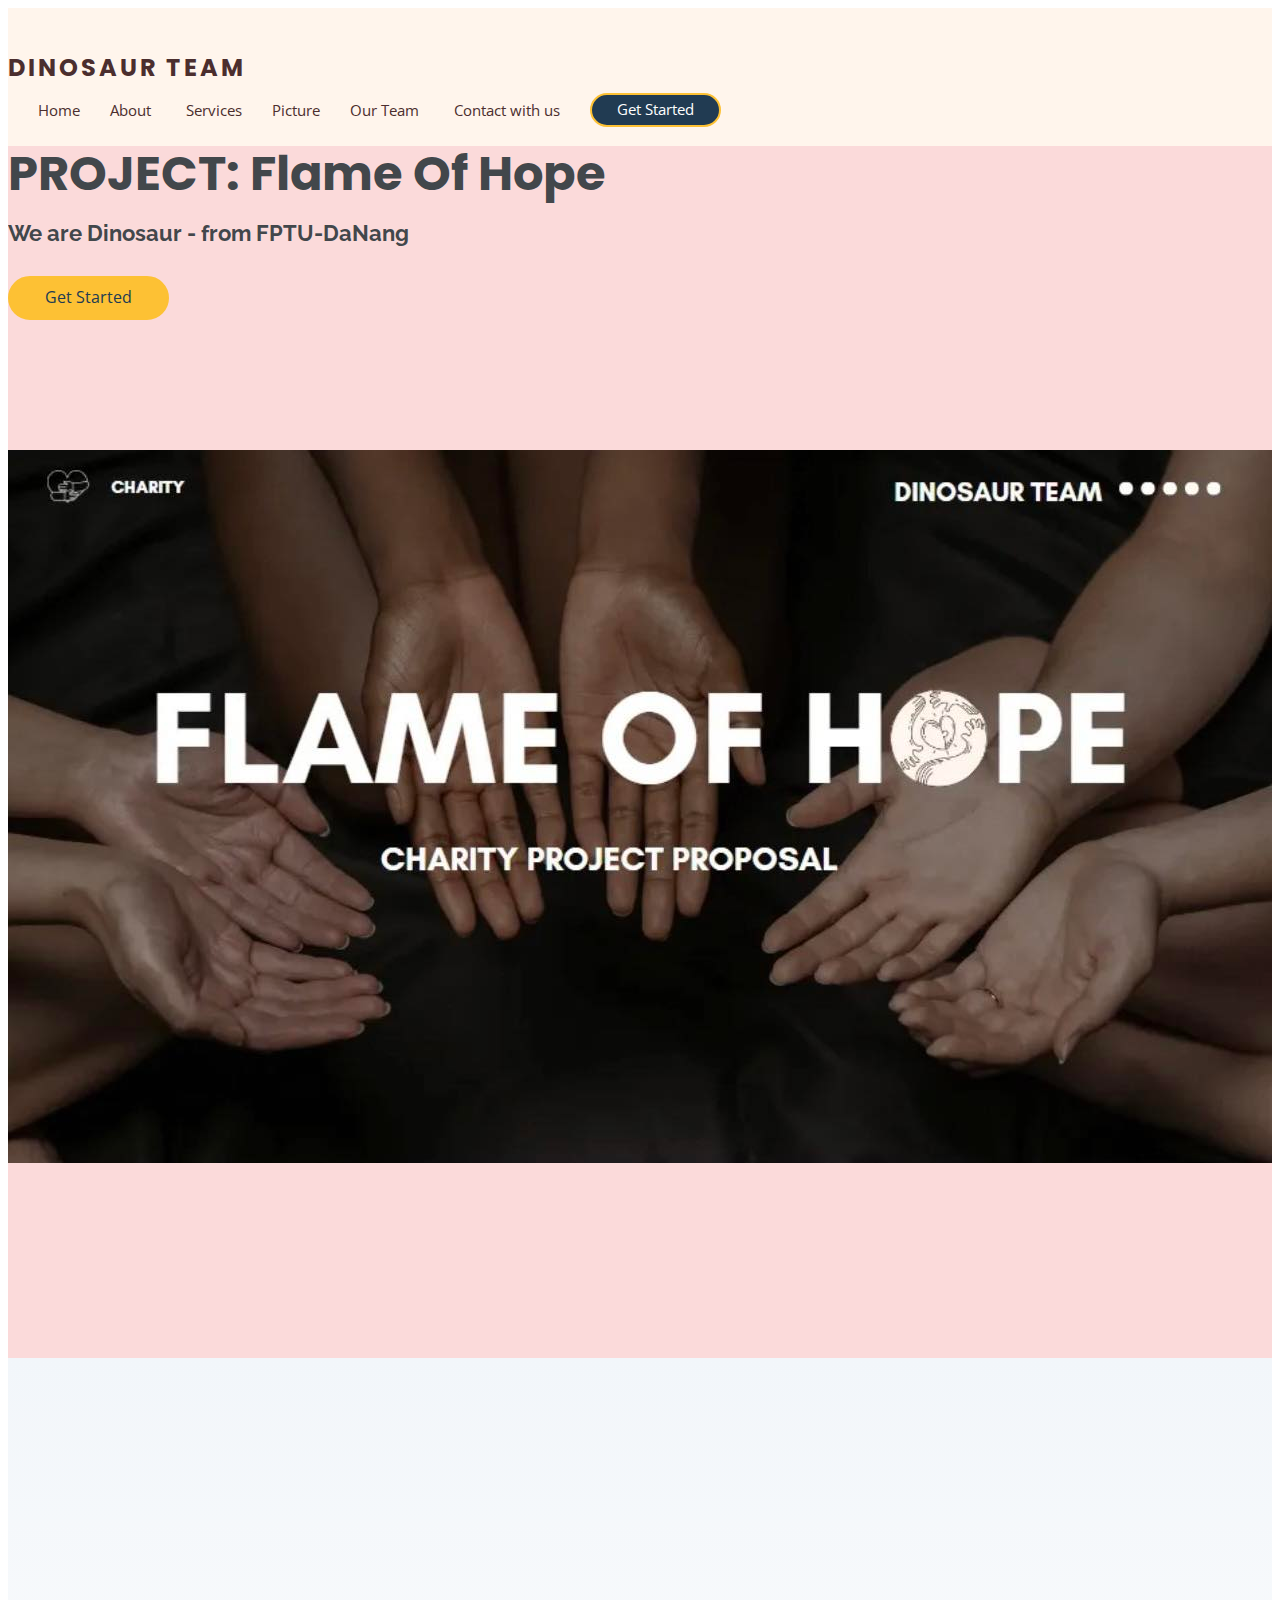
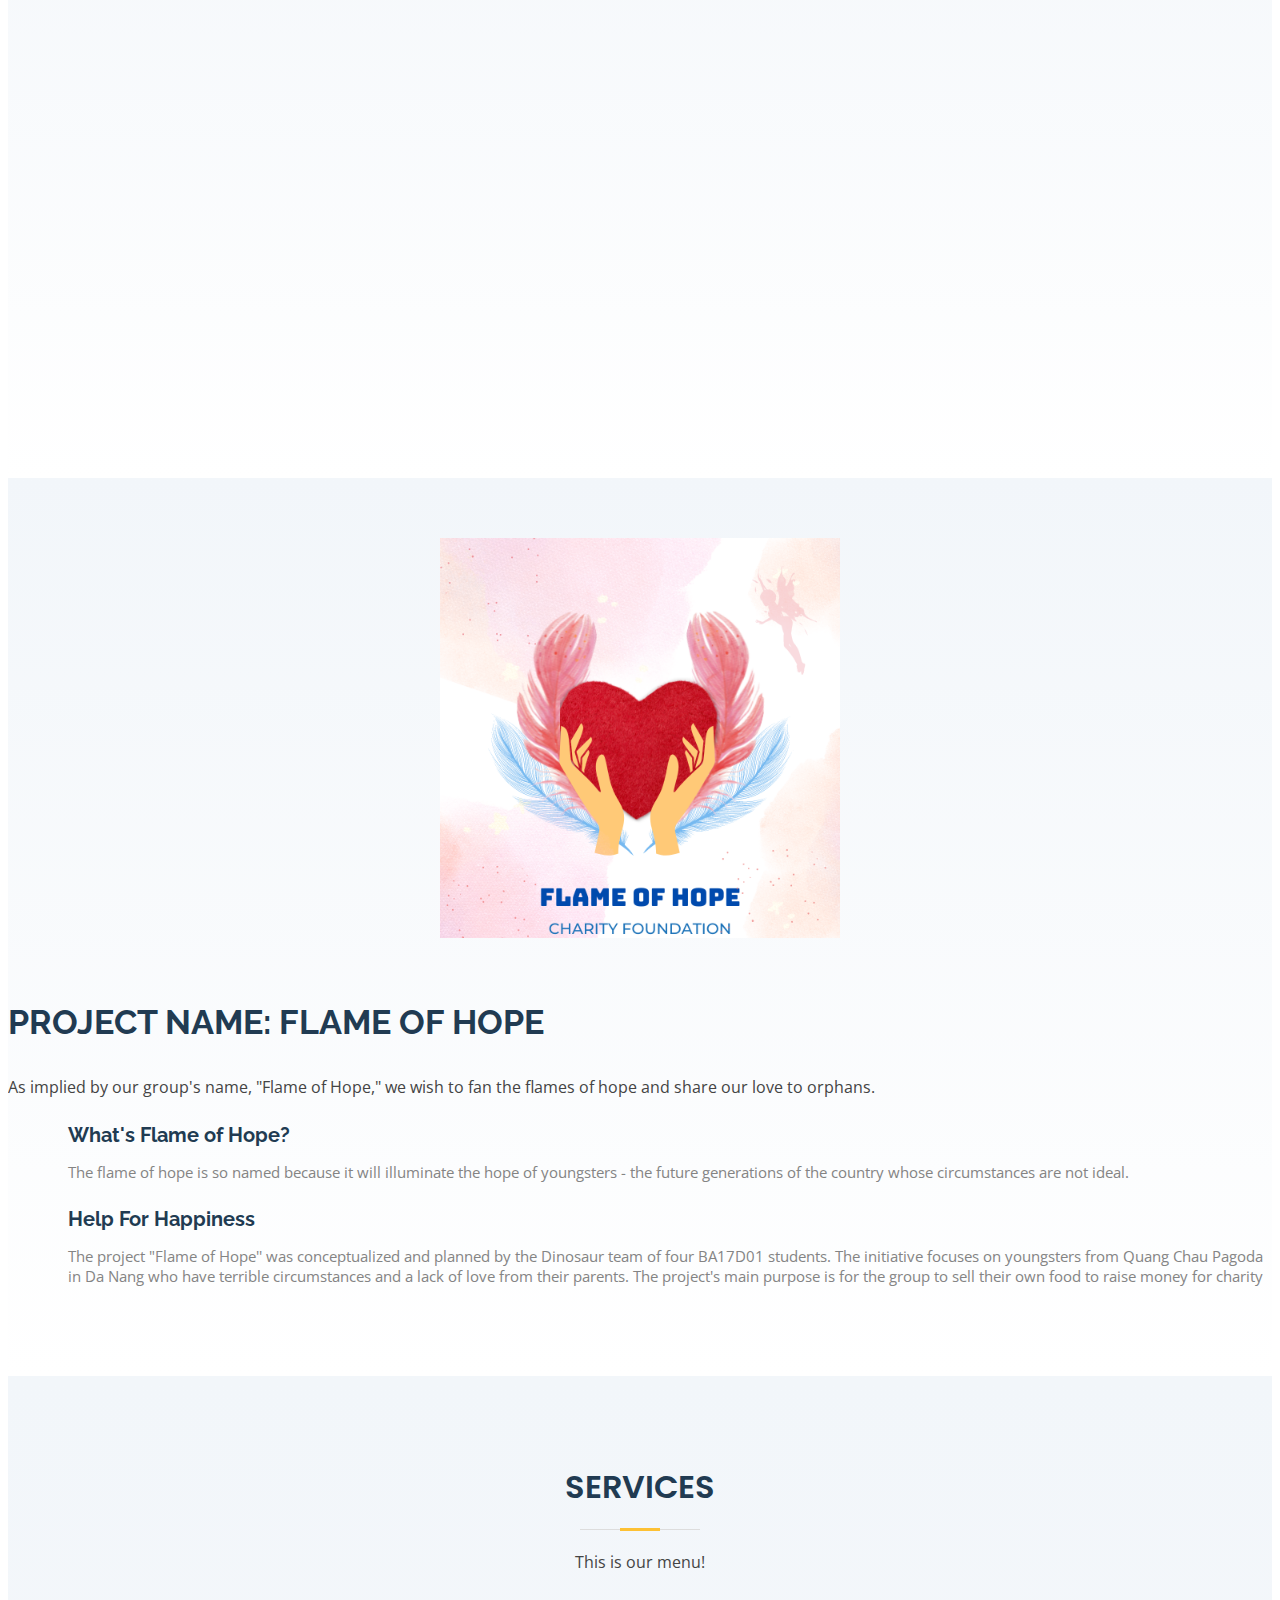
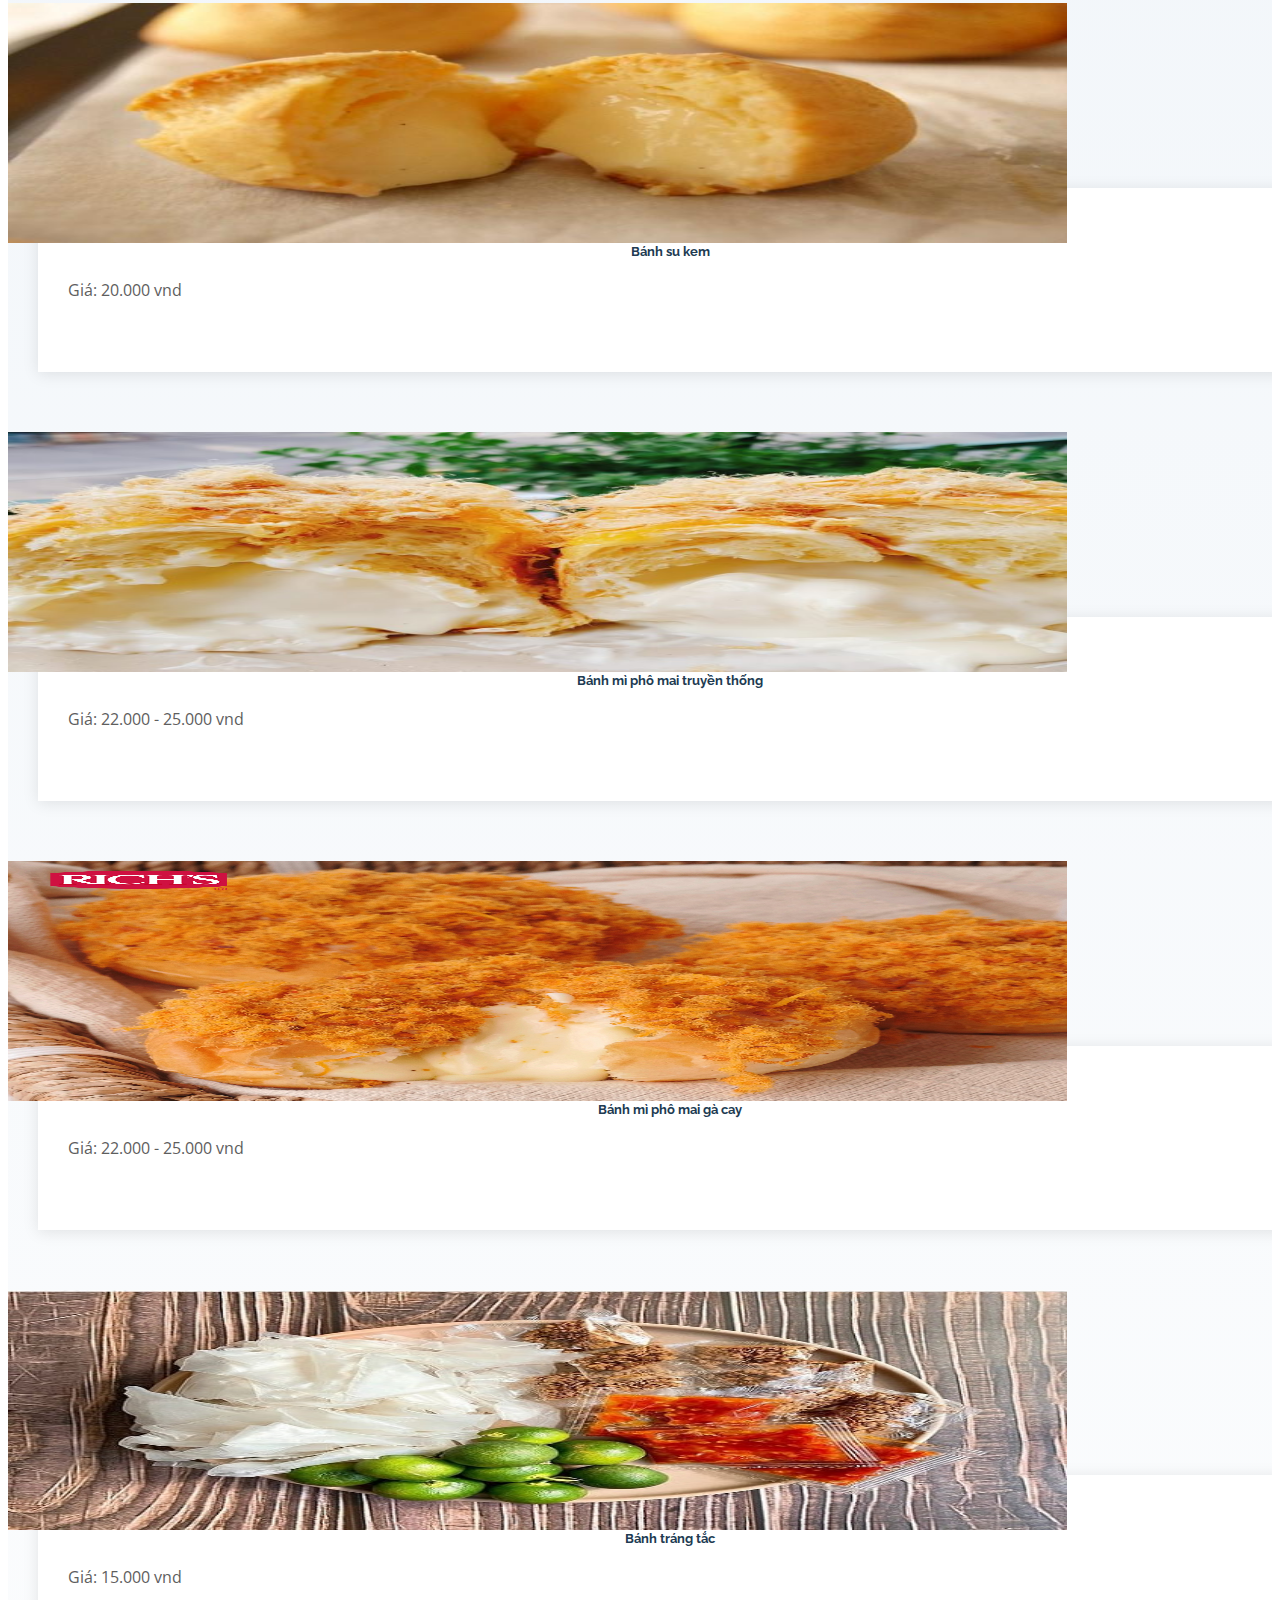
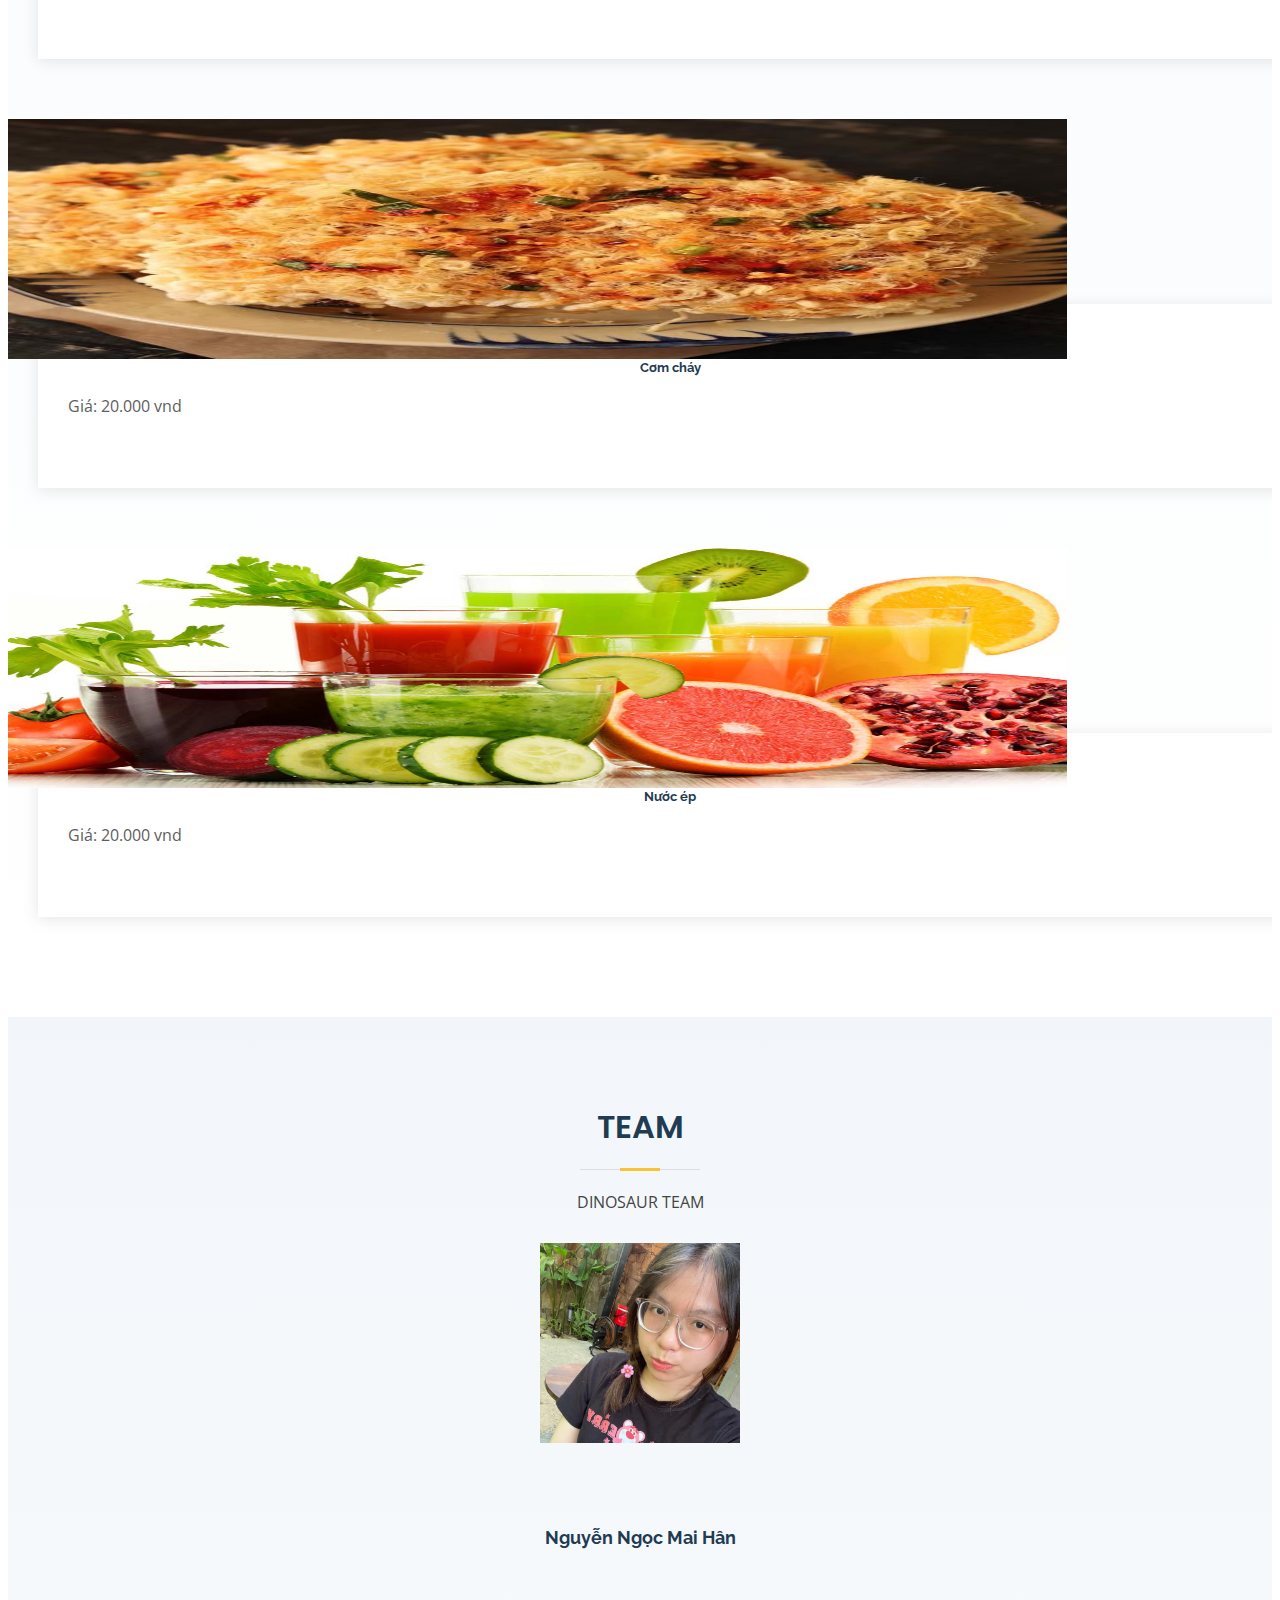
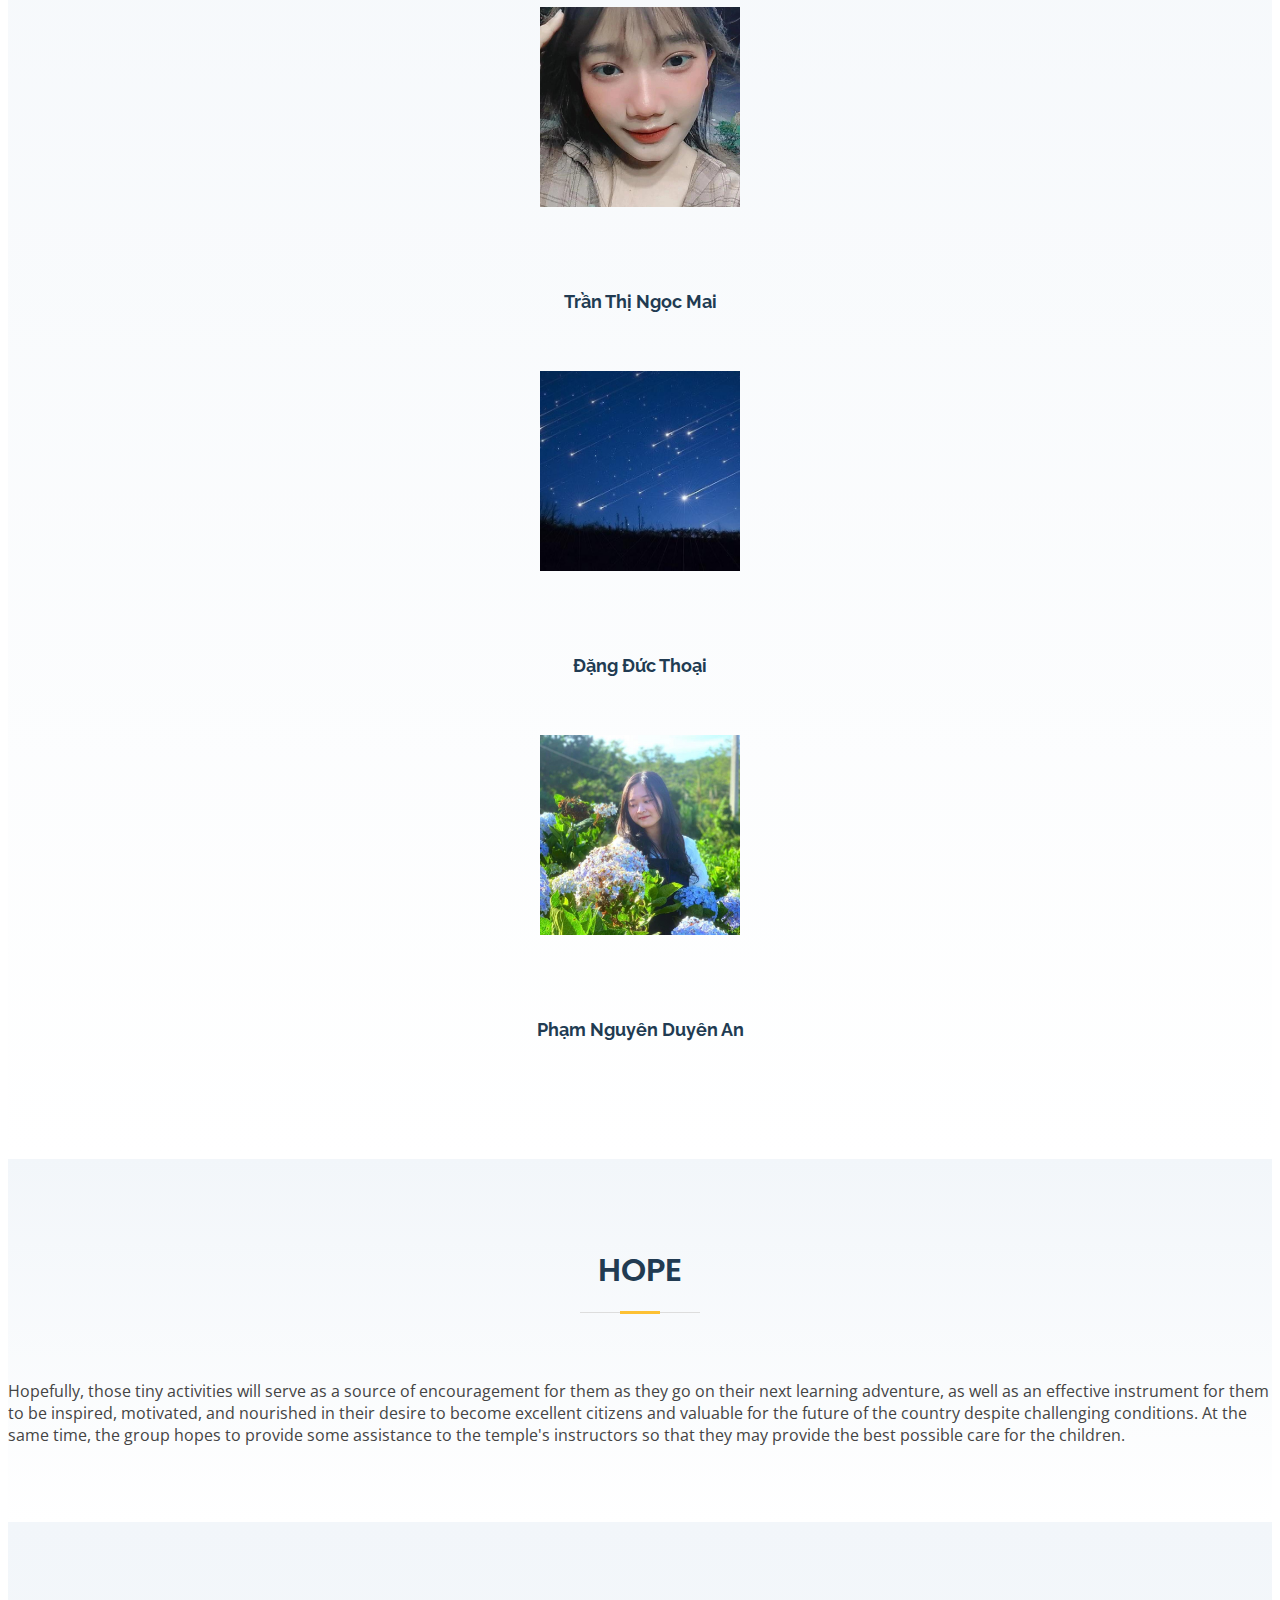
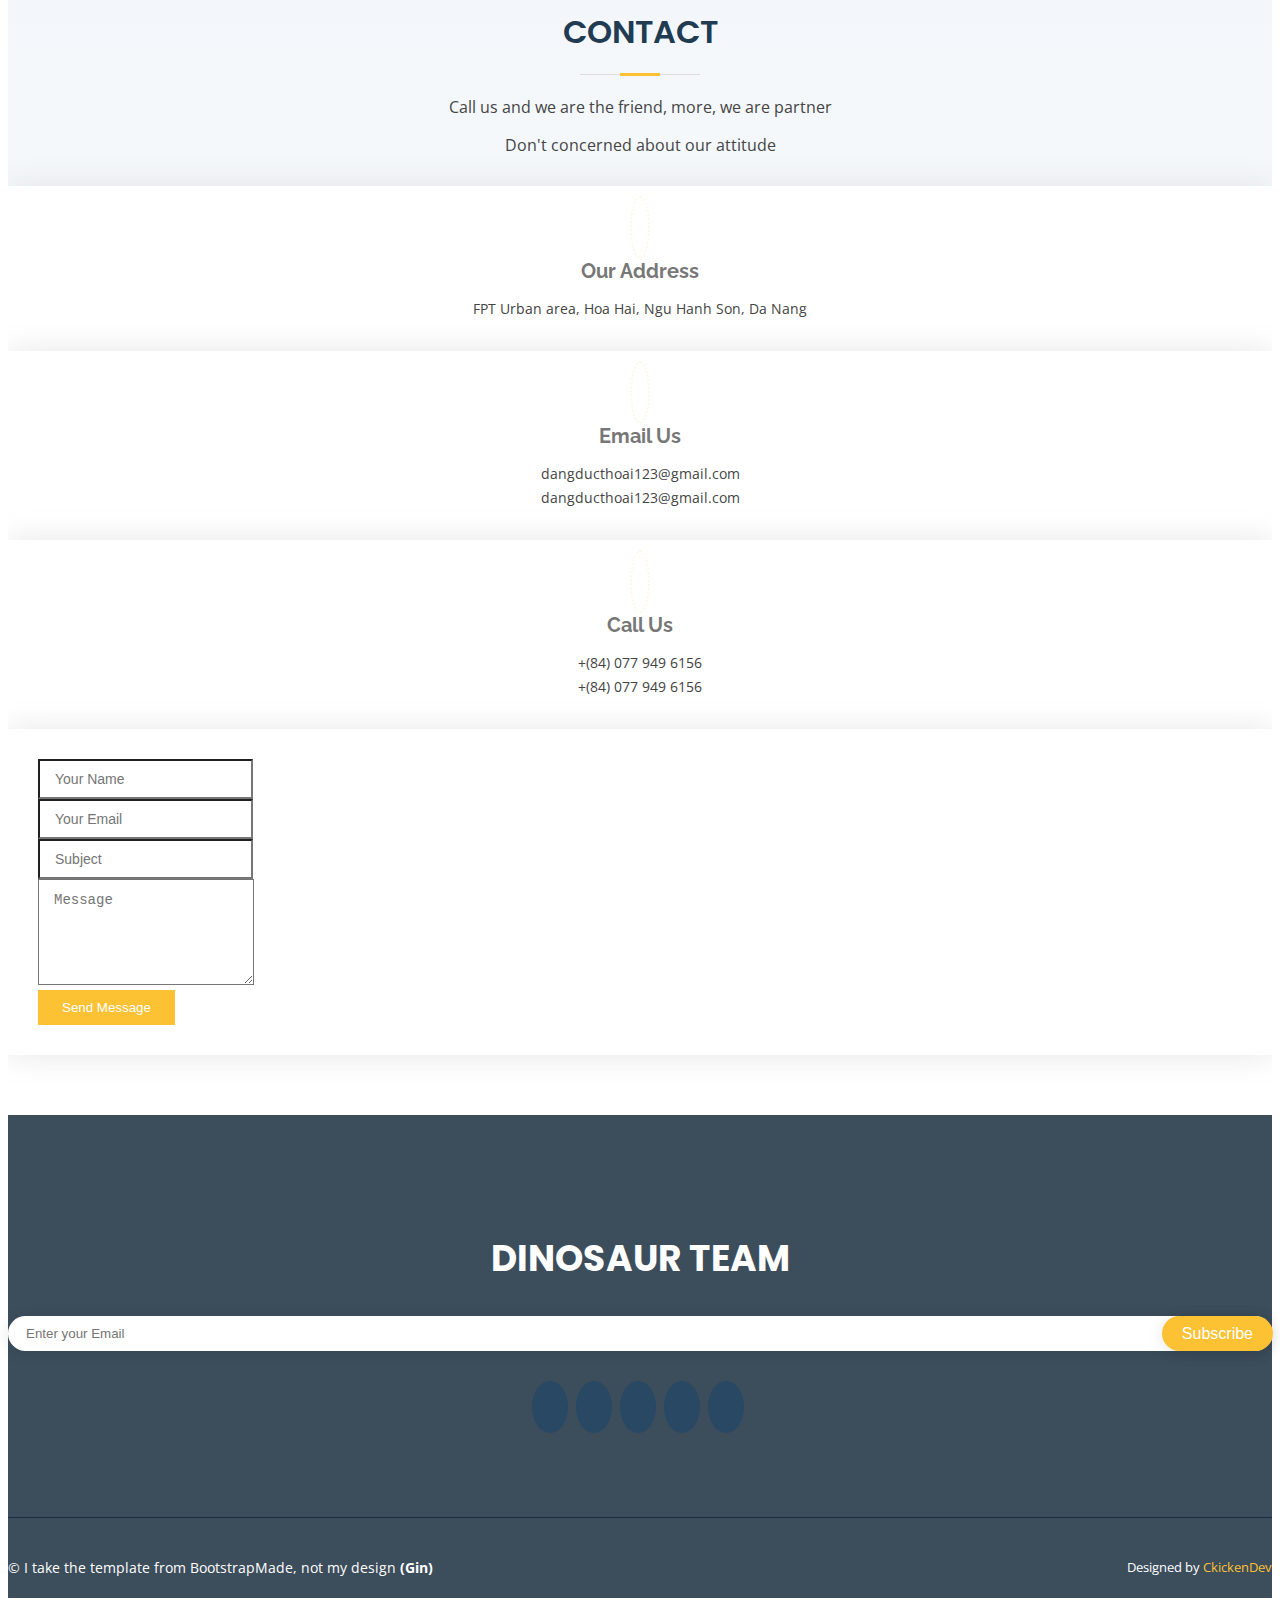
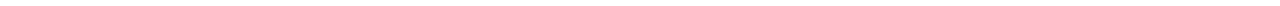
==== commit 78361d7c: "feature: update" ====
--- a/index.html
+++ b/index.html
@@ -5,7 +5,7 @@
   <meta charset="utf-8">
   <meta content="width=device-width, initial-scale=1.0" name="viewport">
 
-  <title>Introduce for RESFES project</title>
+  <title>Introduce for flame of hope project</title>
   <meta content="" name="description">
   <meta content="" name="keywords">
 
@@ -43,7 +43,7 @@
 
       <div class="logo d-flex">
         <img src="assets/img/clients/logofpt.png" style="margin-right: 10px" class="img-fluid mr-4" alt="" data-aos="flip-right" data-aos-delay="100">
-        <h1 class=""><a href="index.html">DINOSAUR TEAM<span>.</span></a></h1>
+        <h1 class=""><a href="index.html">DINOSAUR TEAM<span></span></a></h1>
         <!-- Uncomment below if you prefer to use an image logo -->
         <!-- <a href="index.html"><img src="assets/img/logo.png" alt="" class="img-fluid"></a>-->
       </div>
@@ -88,8 +88,8 @@
         <h2>We are Dinosaur - from FPTU-DaNang</h2>
         <a href="#about" class="btn-get-started scrollto">Get Started</a>
       </div>
-      <div class="col-lg-6 order-1 order-lg-2 hero-img" data-aos="fade-left">
-        <img src="assets/img/hero-img.png" class="img-fluid" alt="">
+      <div class="col-lg-6 order-1 order-lg-2 hero-img" data-aos="fade-left" style="margin-top: 130px; margin-bottom: 130px;">
+        <img src="assets/img/anhbia.jpeg" class="img-fluid" alt="">
       </div>
     </div>
     </div>
@@ -150,12 +150,12 @@
       <div class="container">
 
         <div class="row">
-          <div class="image col-xl-5 d-flex align-items-stretch justify-content-center justify-content-lg-start"></div>
+          <div class="image col-xl-5 d-flex align-items-stretch justify-content-center justify-content-lg-start" data-aos="fade-up"></div>
           <div class="col-xl-7 pl-0 pl-lg-5 pr-lg-1 d-flex align-items-stretch">
             <div class="content d-flex flex-column justify-content-center">
               <h3 data-aos="fade-in" data-aos-delay="100">PROJECT NAME: FLAME OF HOPE</h3>
               <p data-aos="fade-in">
-                Like this name, we trying to raise flame of hope. Our group will sell products and help for happiness
+                As implied by our group's name, "Flame of Hope," we wish to fan the flames of hope and share our love to orphans.
               </p>
               <div class="row">
                 <div class="col-md-6 icon-box" data-aos="fade-up">
@@ -345,6 +345,18 @@
     </section><!-- End Team Section -->
 
 
+    <section id="team" class="team section-bg">
+      <div class="container col-md-9">
+
+        <div class="section-title">
+          <h2 data-aos="fade-up">HOPE</h2>
+        </div>
+        <p data-aos="fade-up" class="text-center text-danger">Hopefully, those tiny activities will serve as a source of encouragement for them as they go on their next learning adventure, as well as an effective instrument for them to be inspired, motivated, and nourished in their desire to become excellent citizens and valuable for the future of the country despite challenging conditions. At the same time, the group hopes to provide some assistance to the temple's instructors so that they may provide the best possible care for the children.</p>          
+        </div>
+
+      </div>
+    </section><!-- End Team Section -->
+
     <!-- ======= Contact Section ======= -->
     <section id="contact" class="contact section-bg">
       <div class="container" data-aos="fade-up">
@@ -426,7 +438,7 @@
 
         <div class="row  justify-content-center">
           <div class="col-lg-6">
-            <h3>DINOSAUT TEAM</h3>
+            <h3>DINOSAUR TEAM</h3>
           </div>
         </div>
 
--- a/assets/css/style.css
+++ b/assets/css/style.css
@@ -166,7 +166,7 @@
 }
 
 .navbar a:hover, .navbar .active, .navbar .active:focus, .navbar li:hover > a {
-  color: #fff;
+  color: #4b2e2e;
 }
 
 .navbar .getstarted {
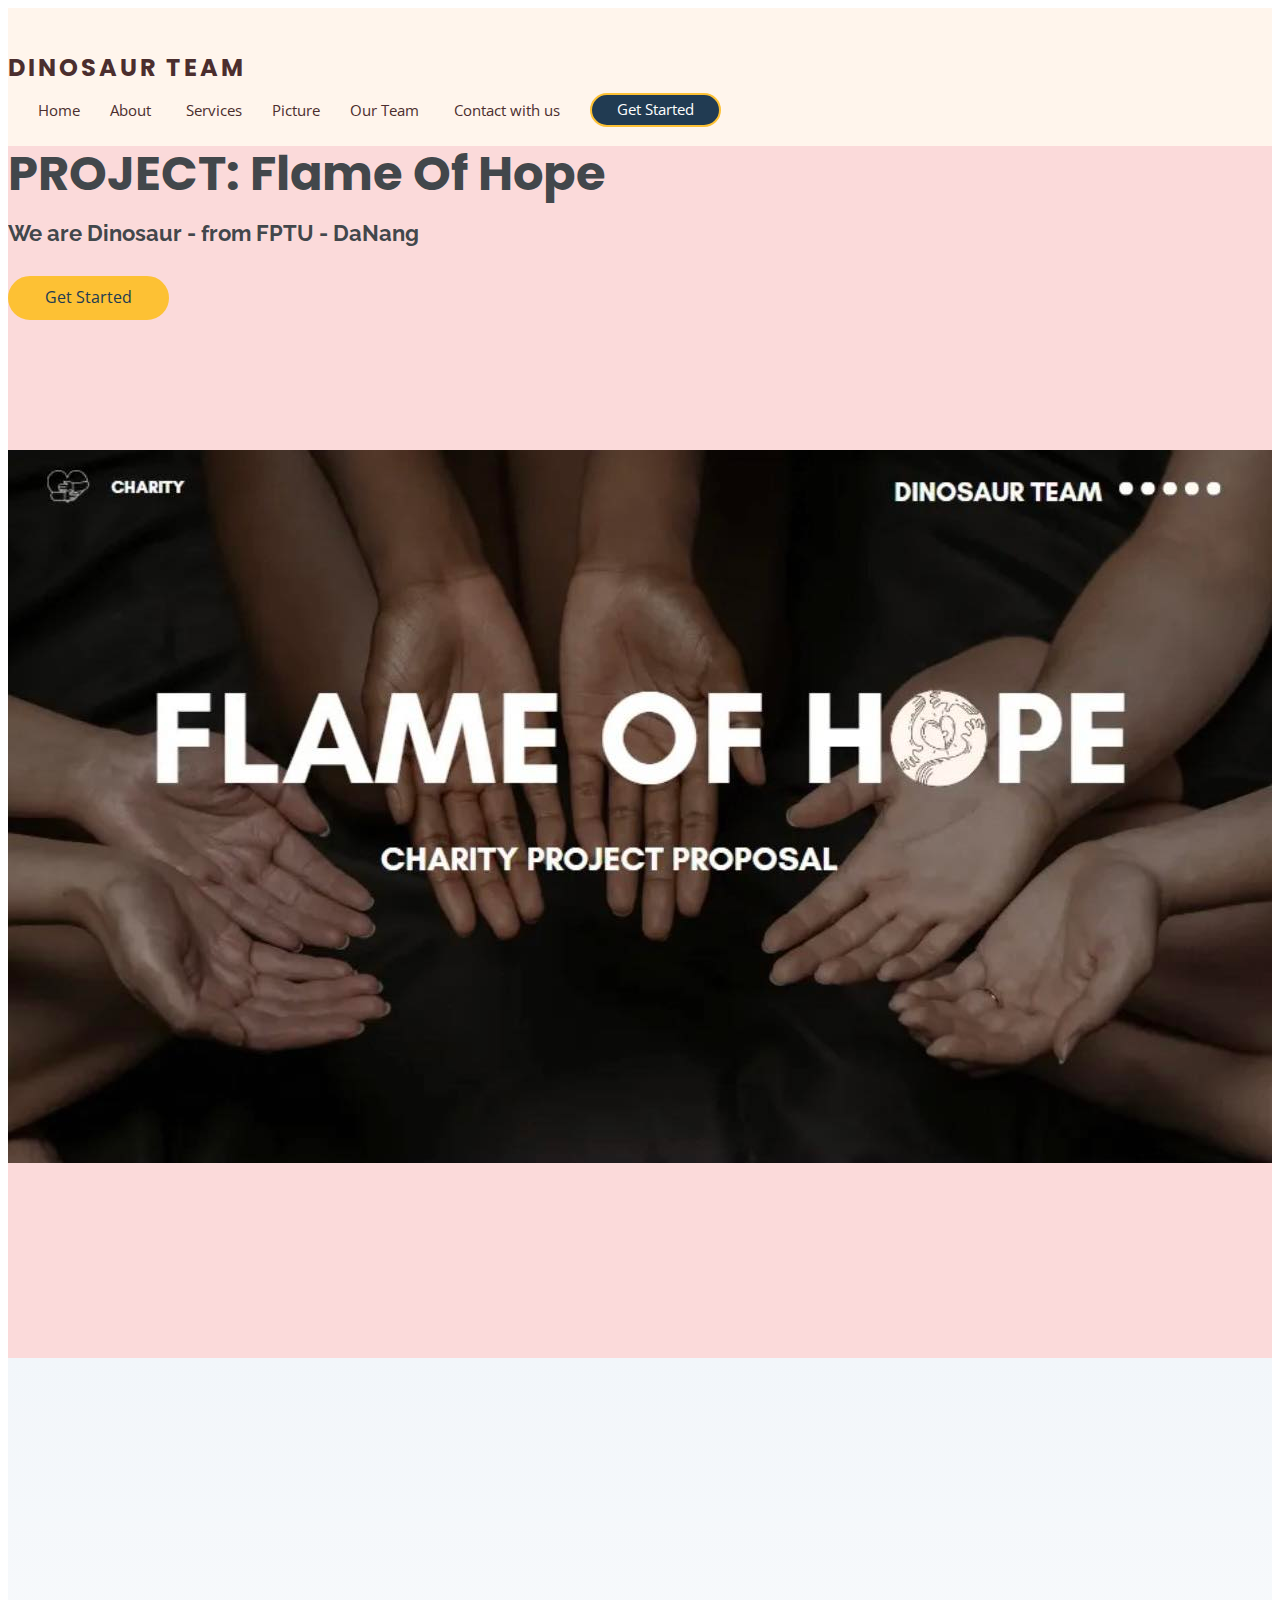
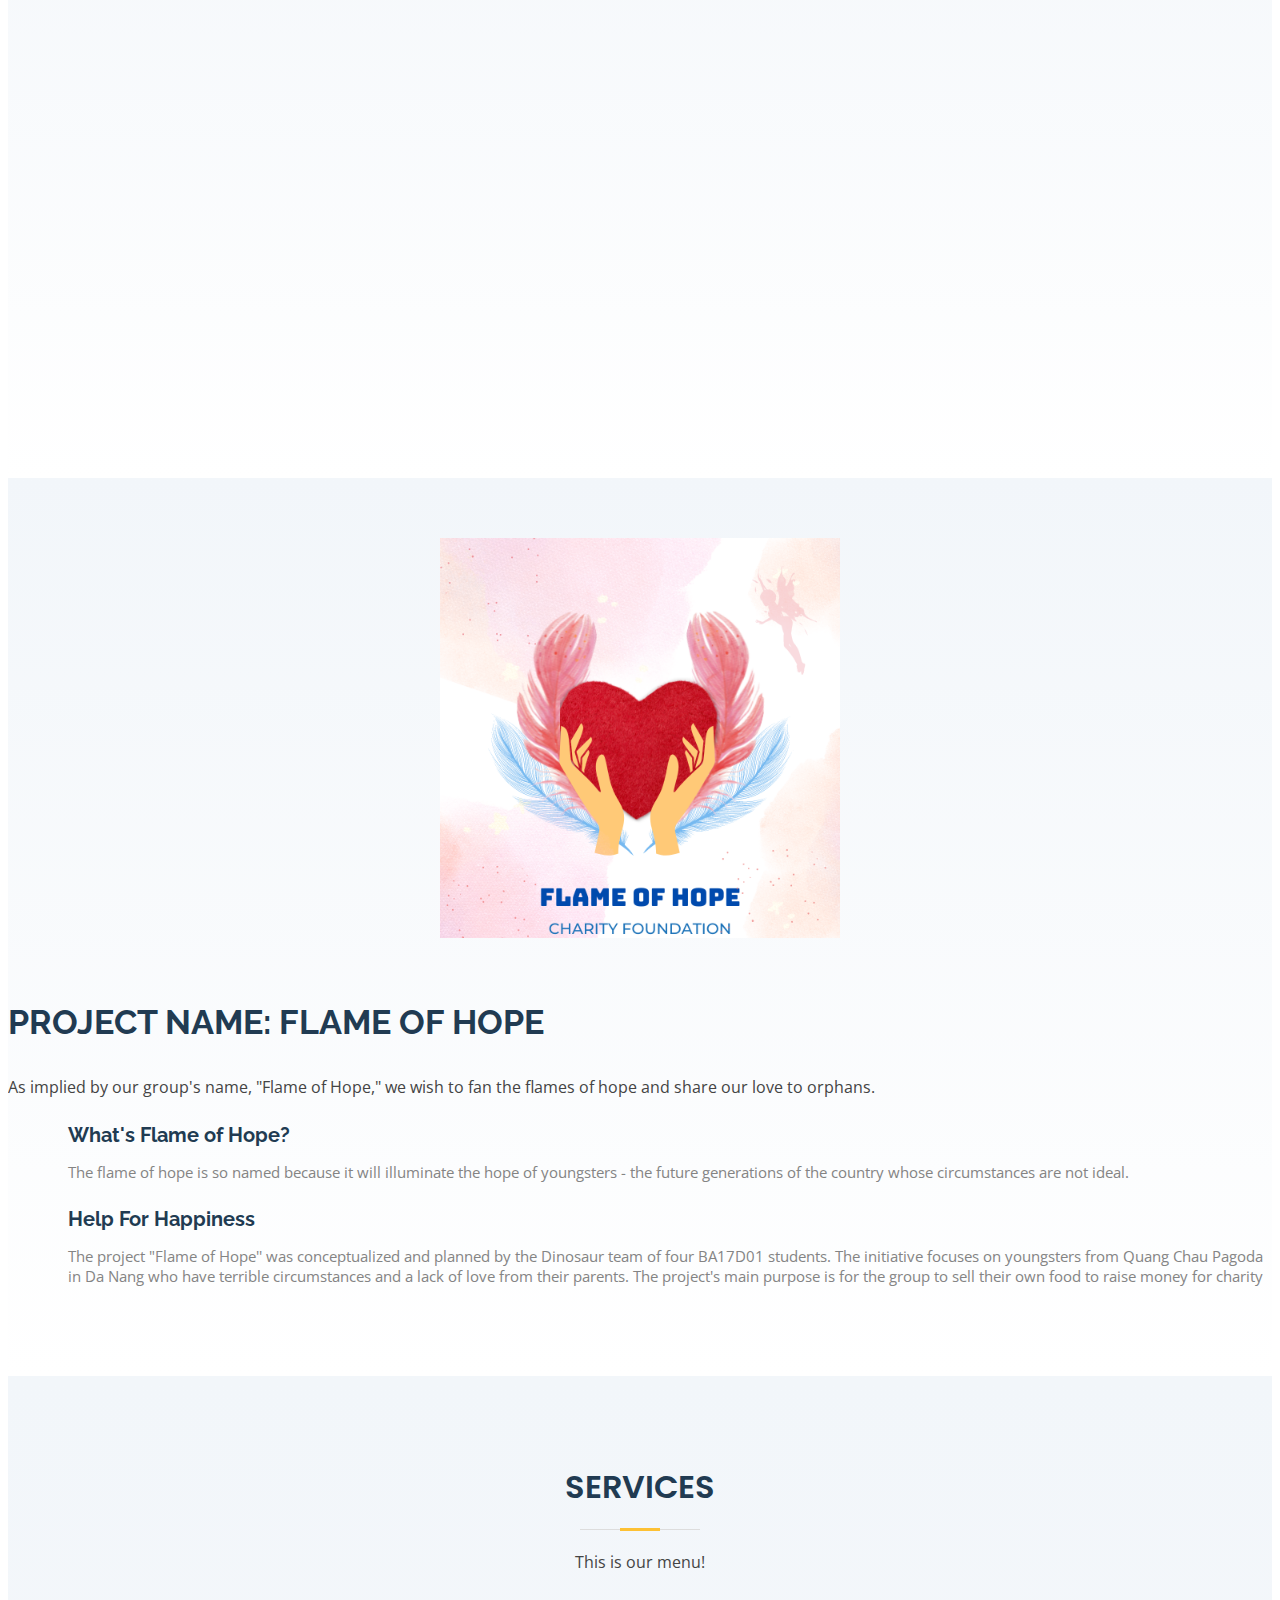
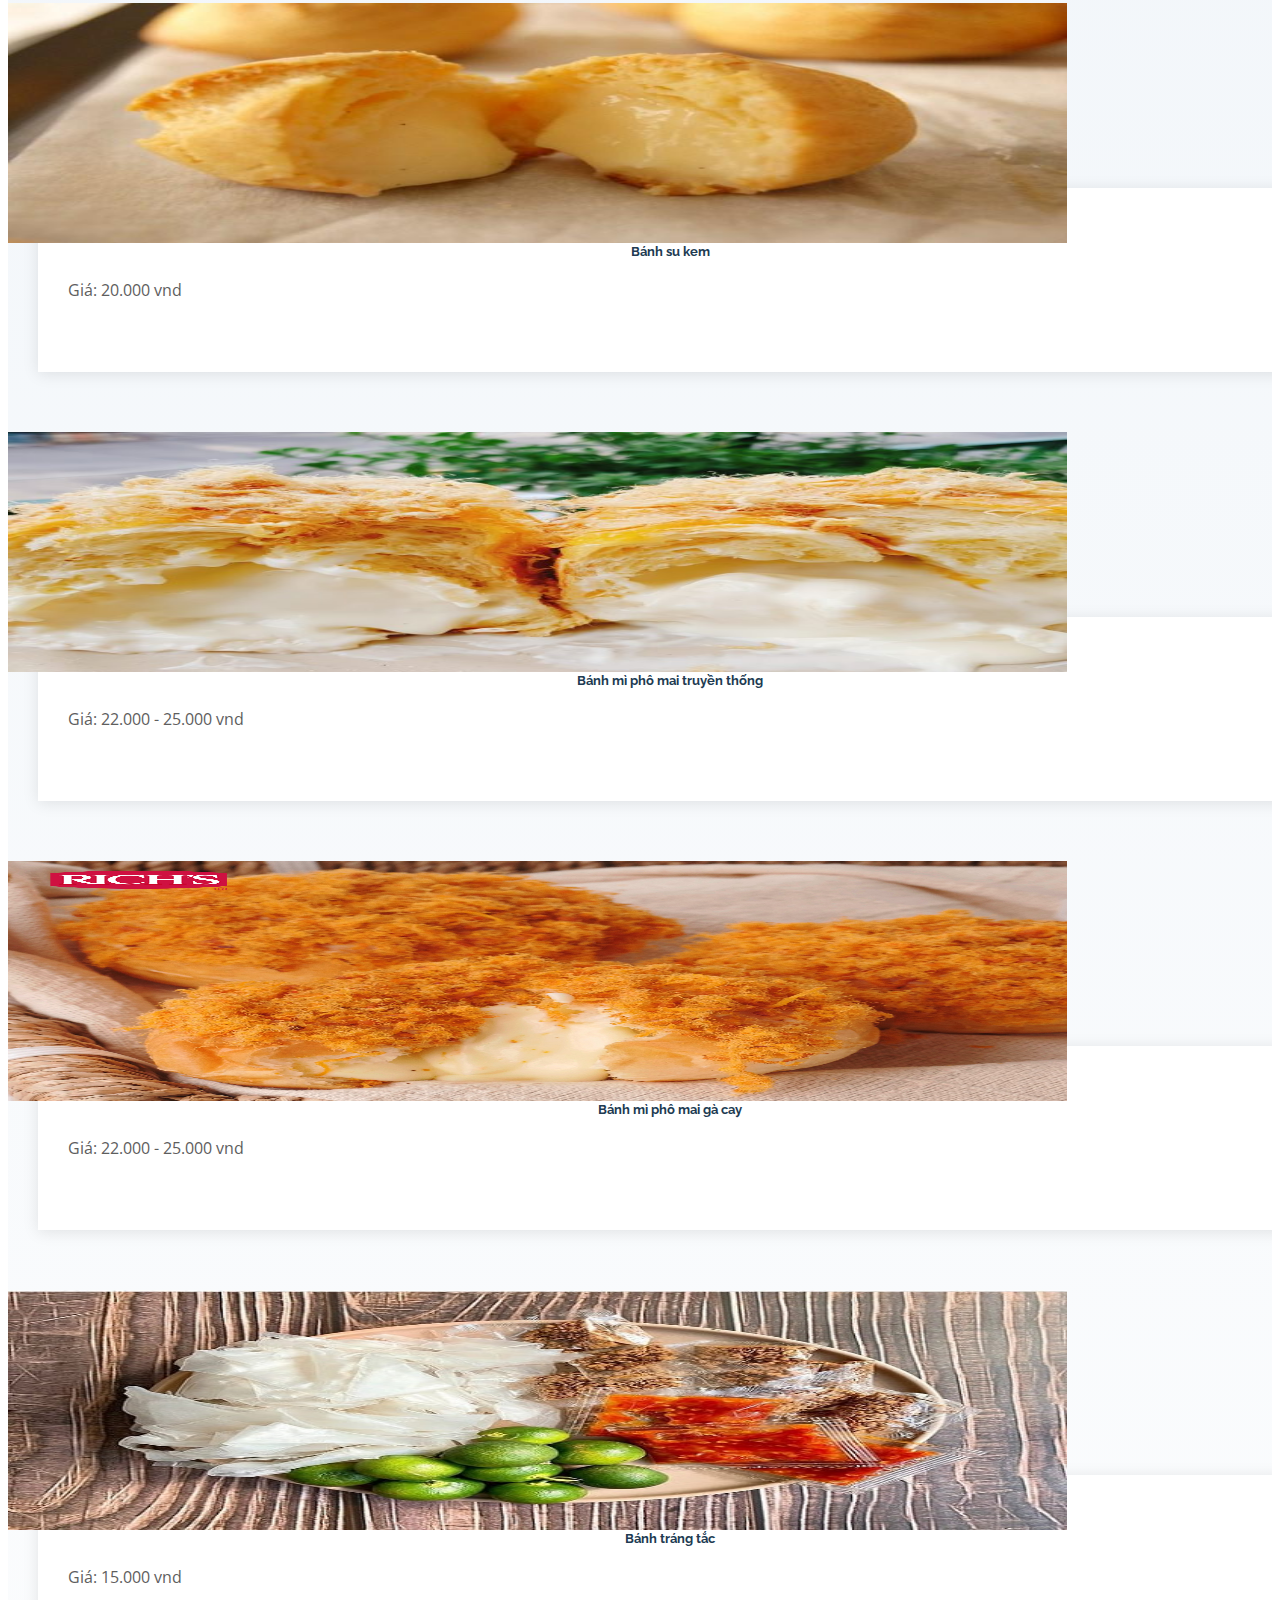
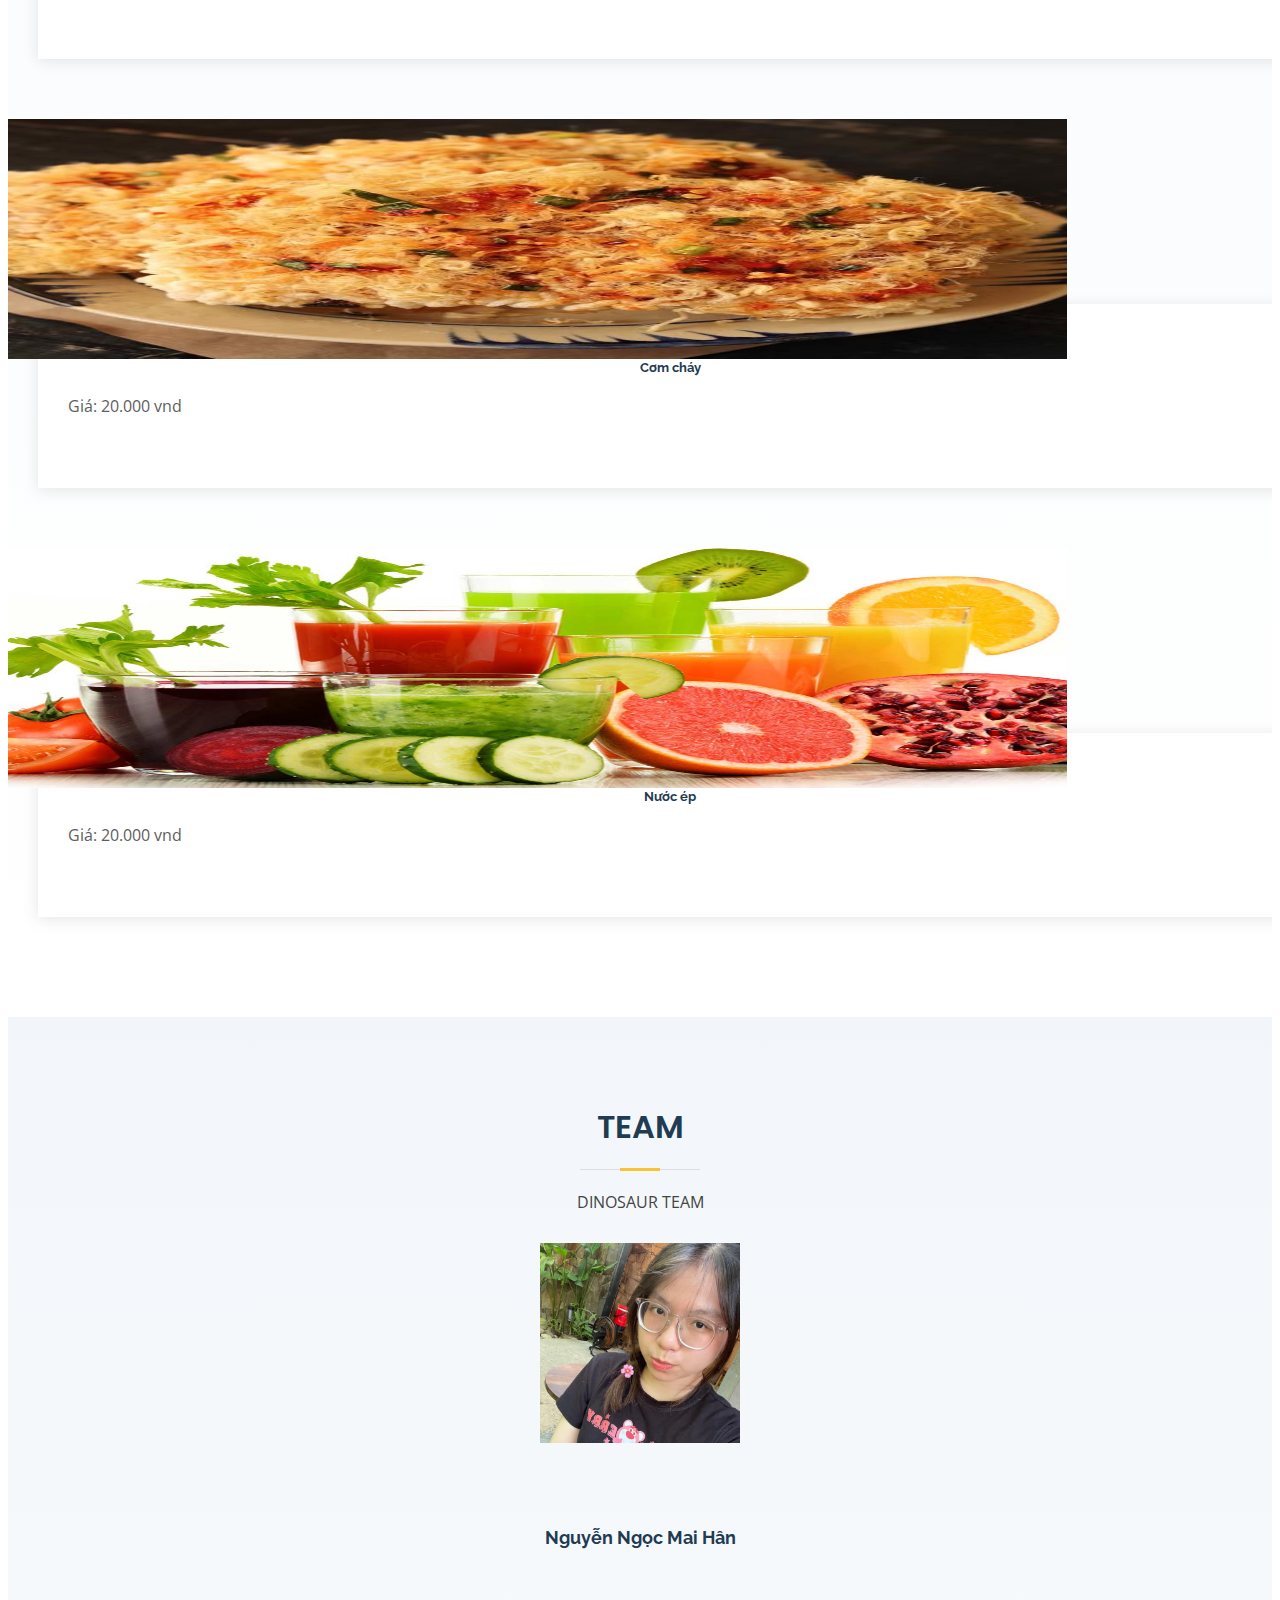
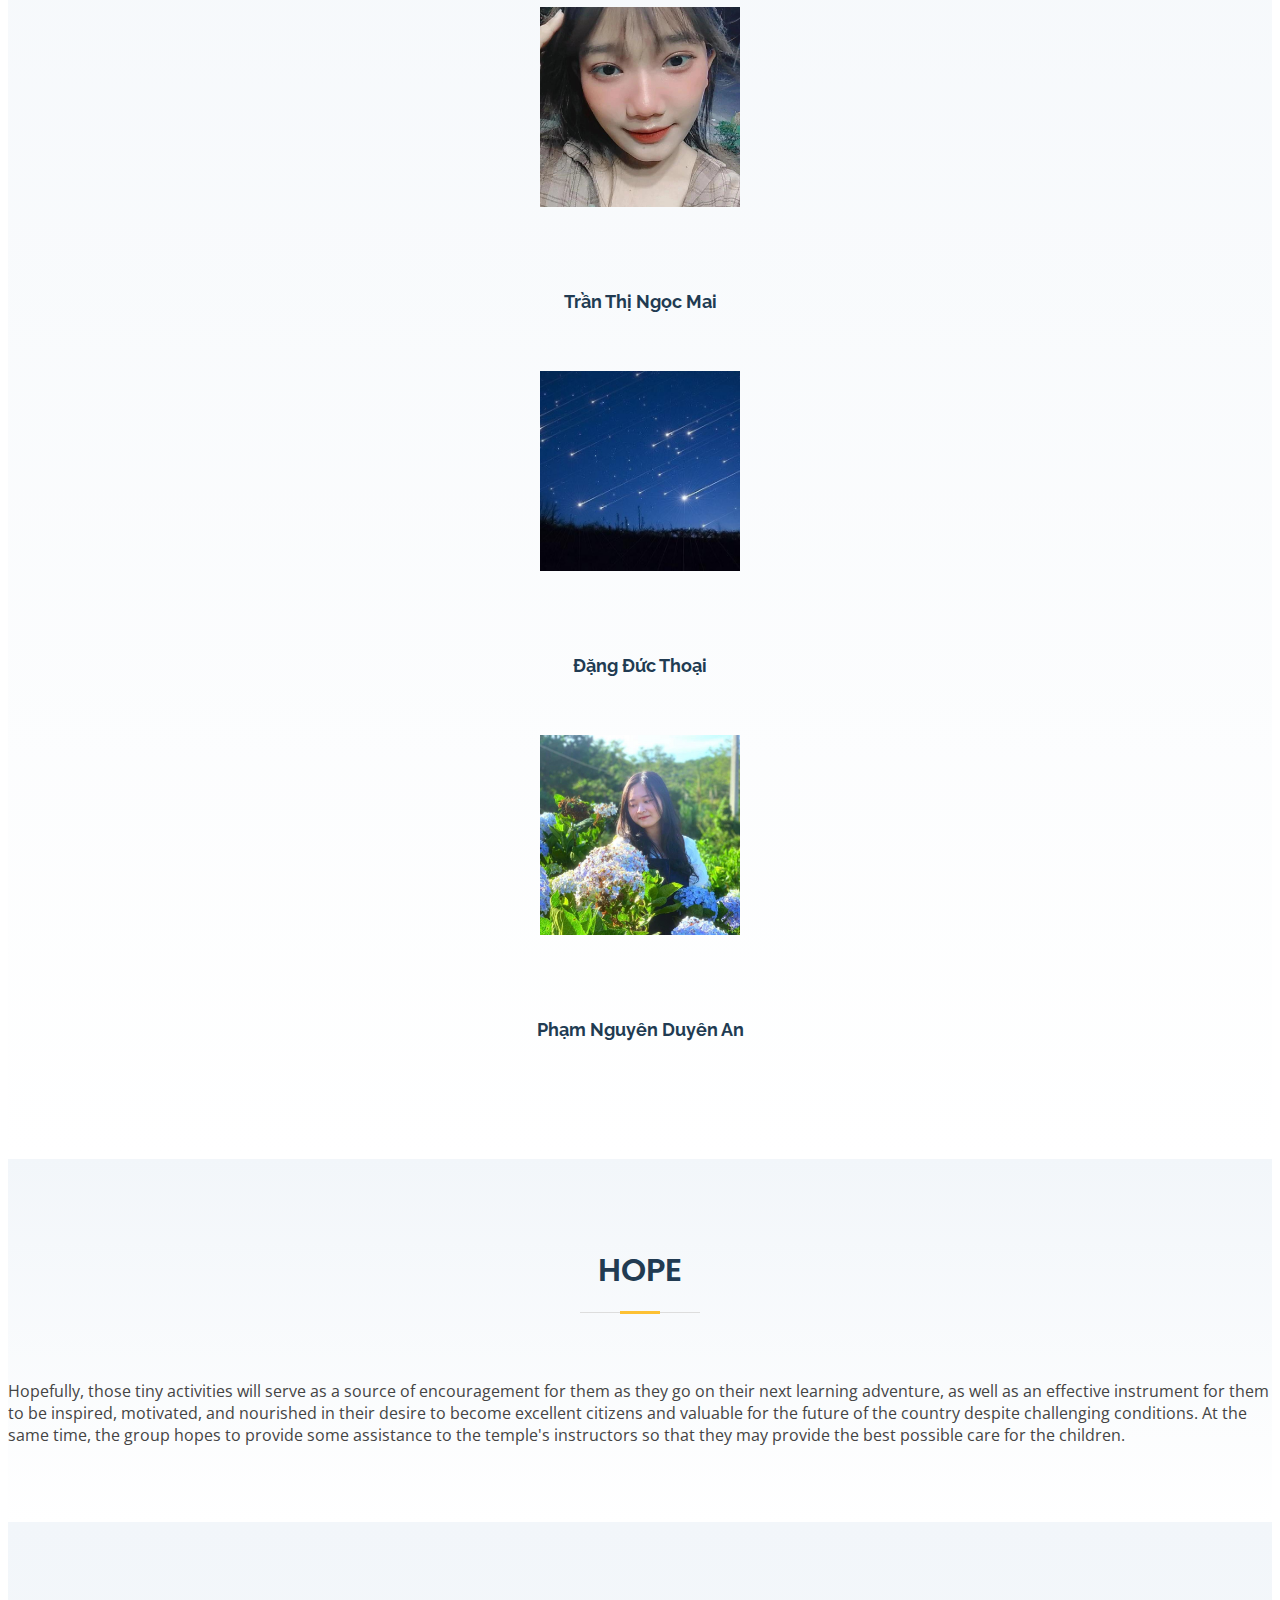
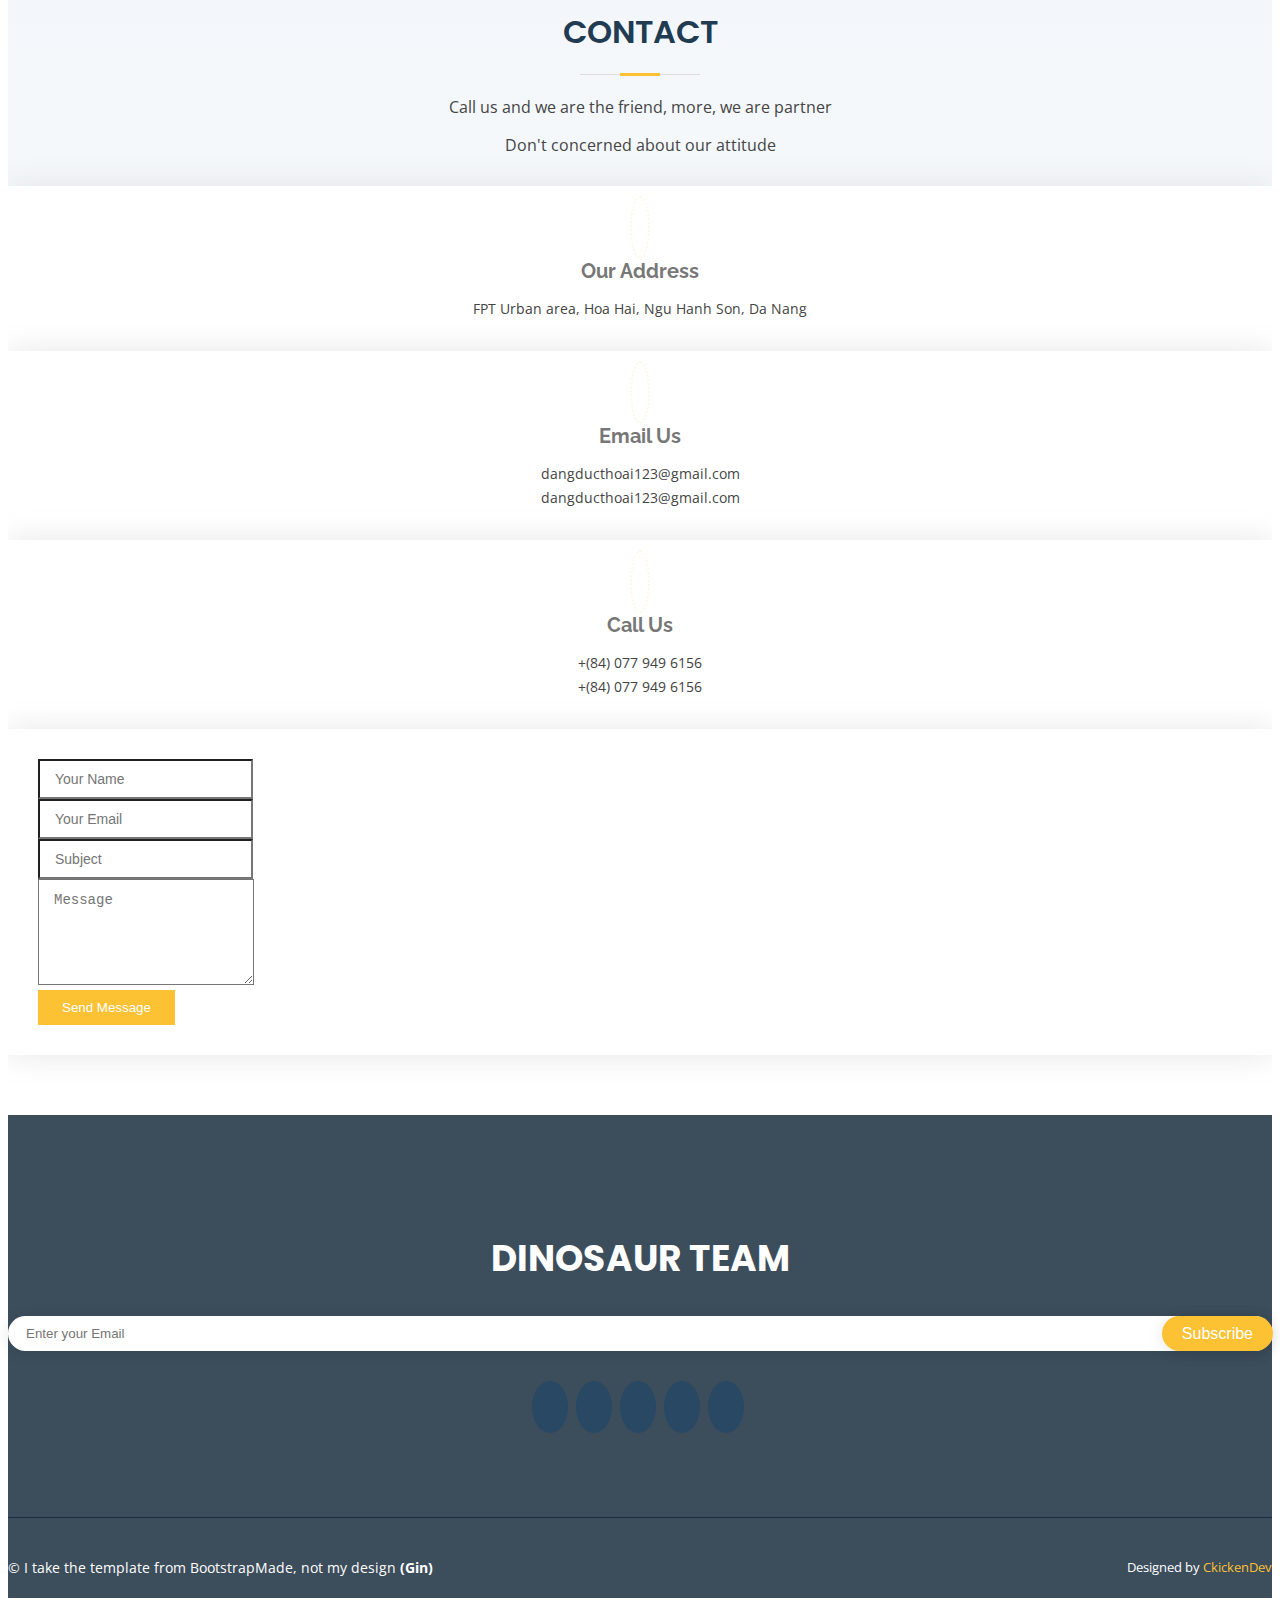
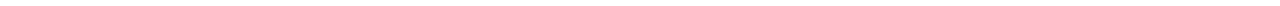
==== commit 9560f8a4: "Update" ====
--- a/index.html
+++ b/index.html
@@ -85,7 +85,7 @@
       <div class="row d-flex align-items-center"">
       <div class=" col-lg-6 py-5 py-lg-0 order-2 order-lg-1" data-aos="fade-right">
         <h1>PROJECT: Flame Of Hope </h1>
-        <h2>We are Dinosaur - from FPTU-DaNang</h2>
+        <h2>We are Dinosaur - from FPTU - DaNang</h2>
         <a href="#about" class="btn-get-started scrollto">Get Started</a>
       </div>
       <div class="col-lg-6 order-1 order-lg-2 hero-img" data-aos="fade-left" style="margin-top: 130px; margin-bottom: 130px;">
